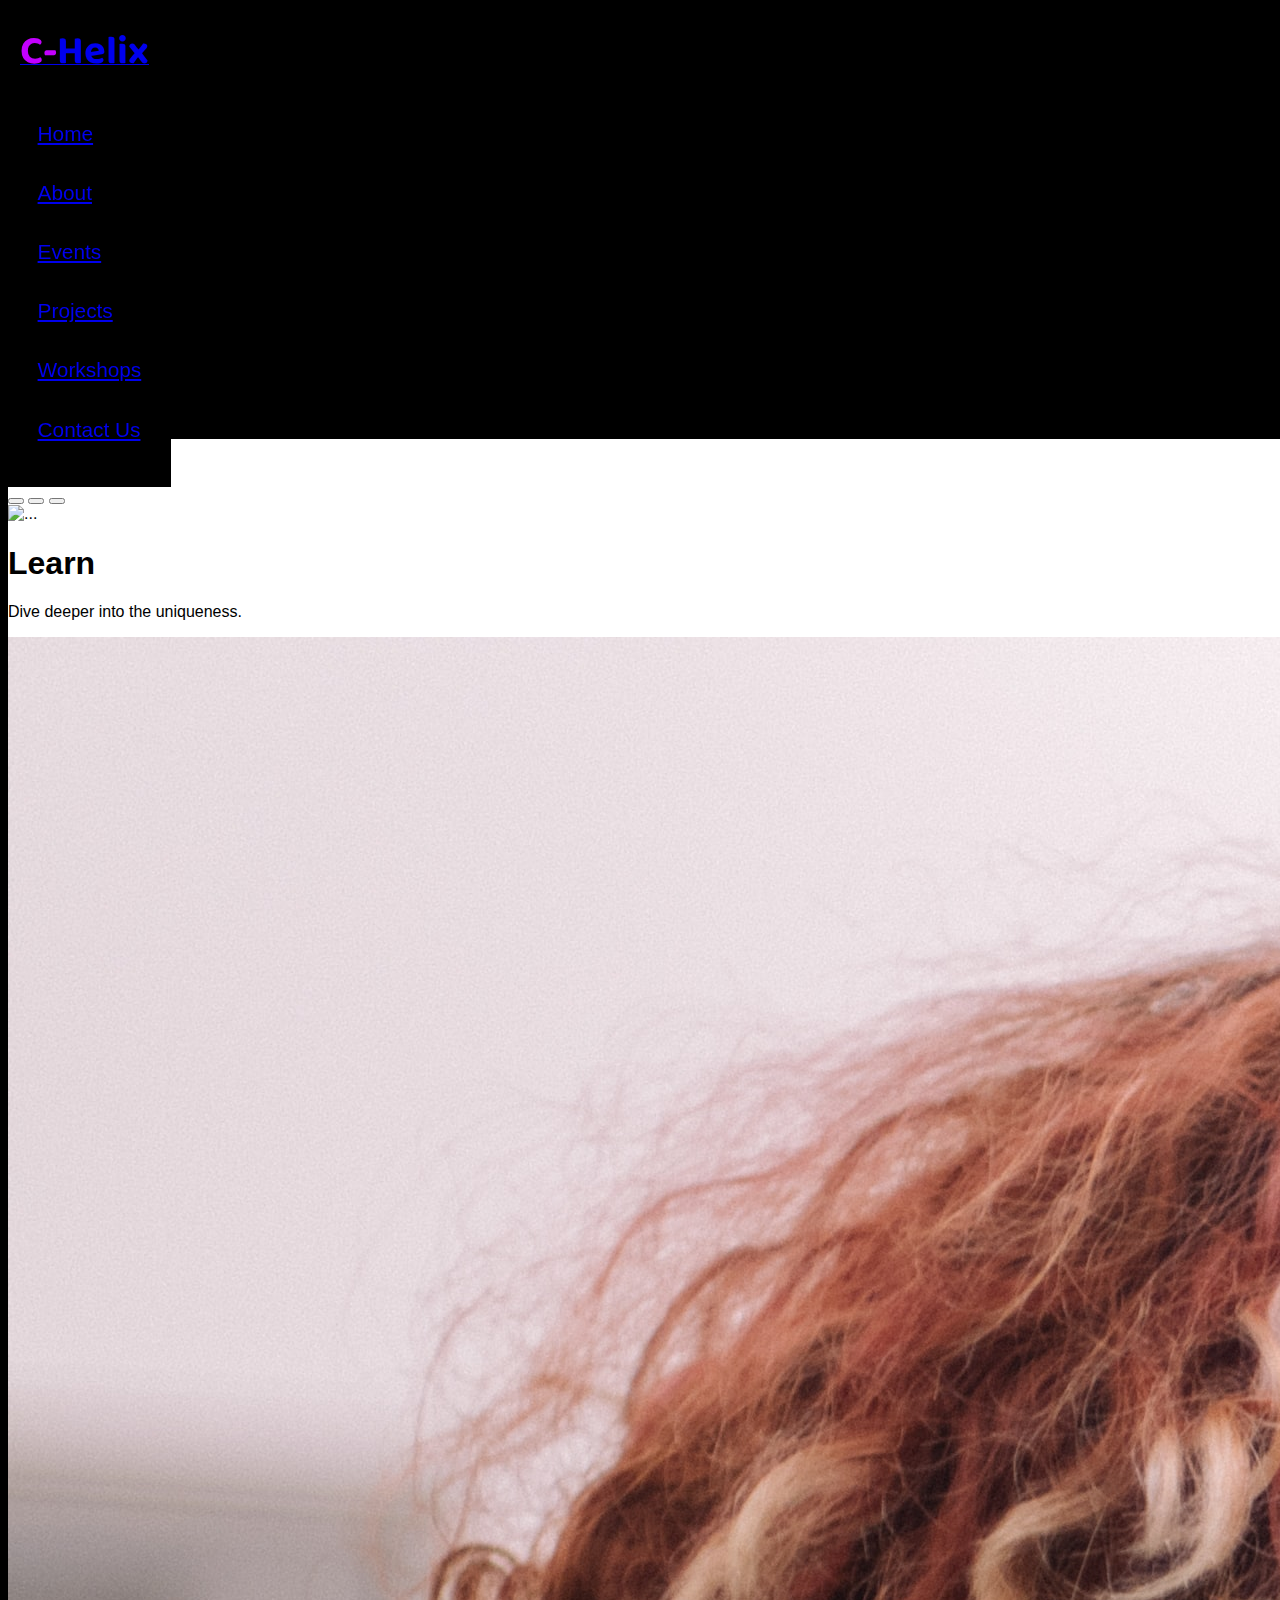
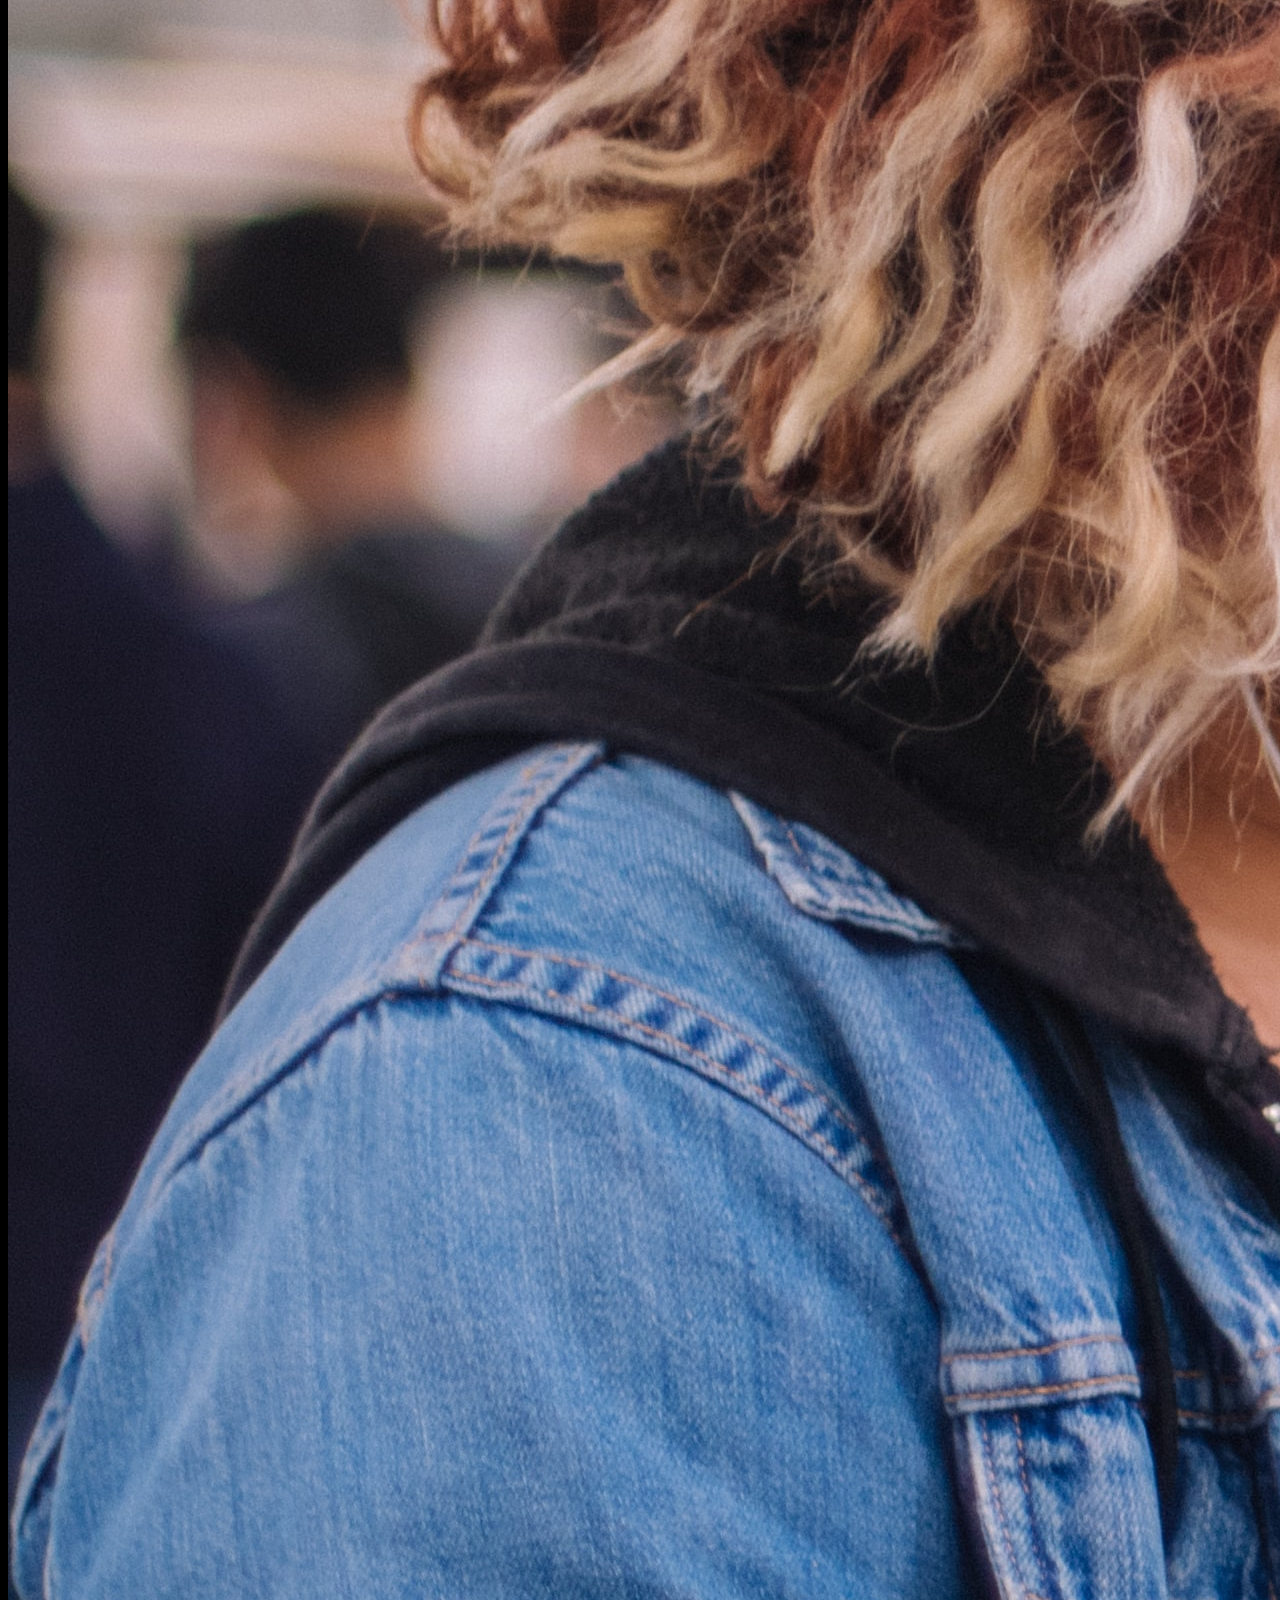
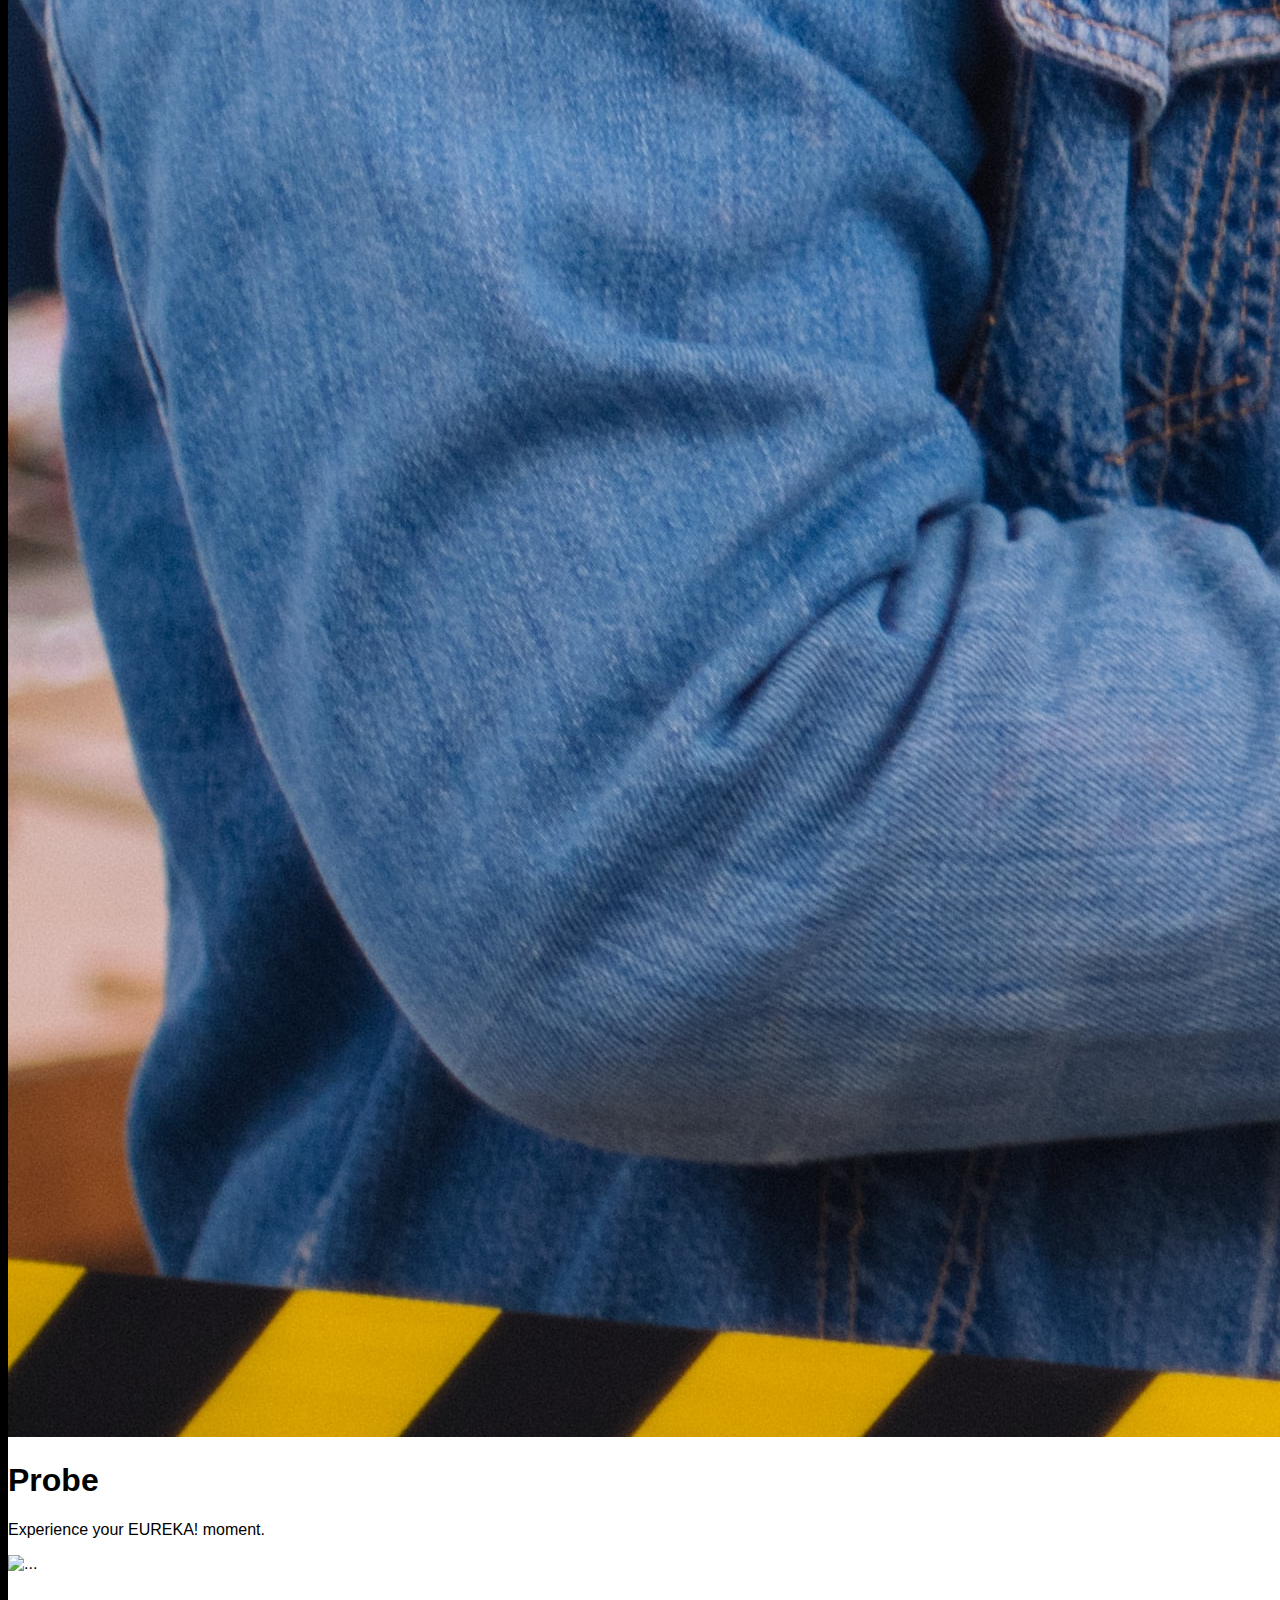
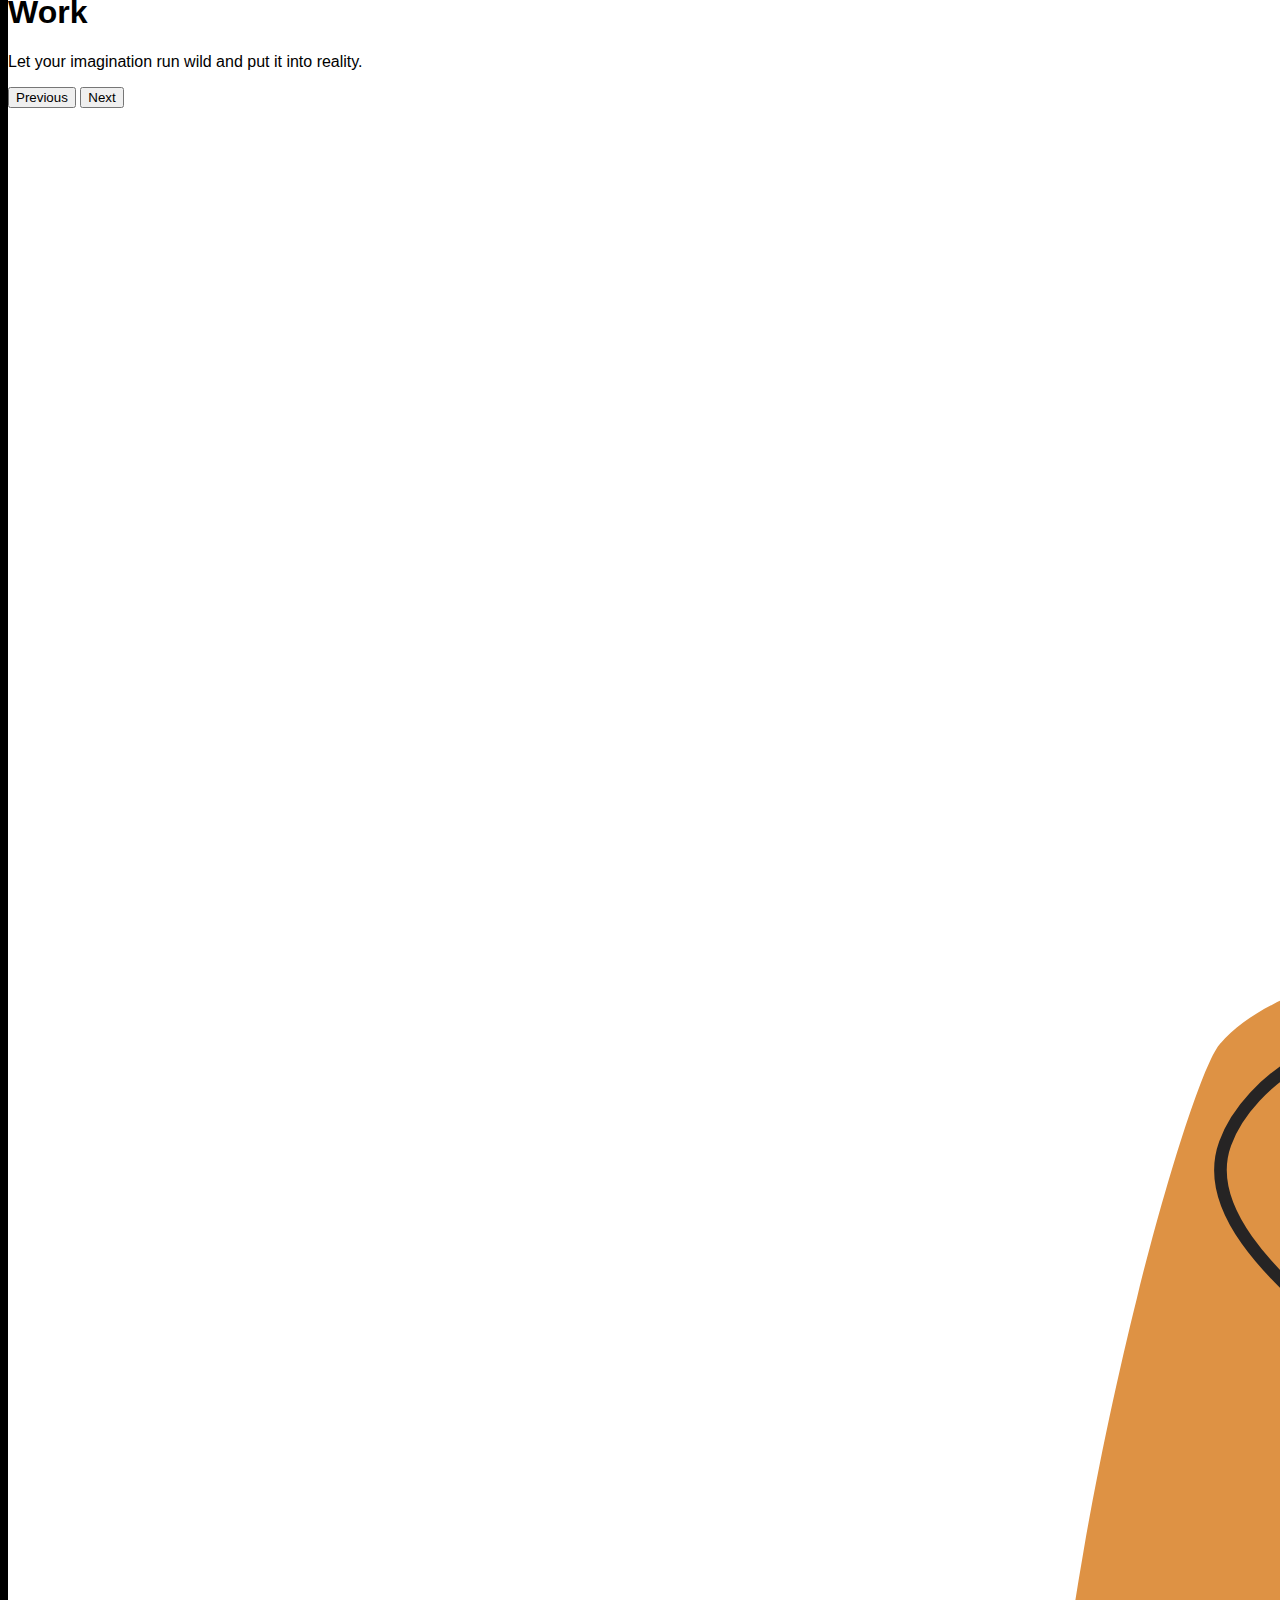
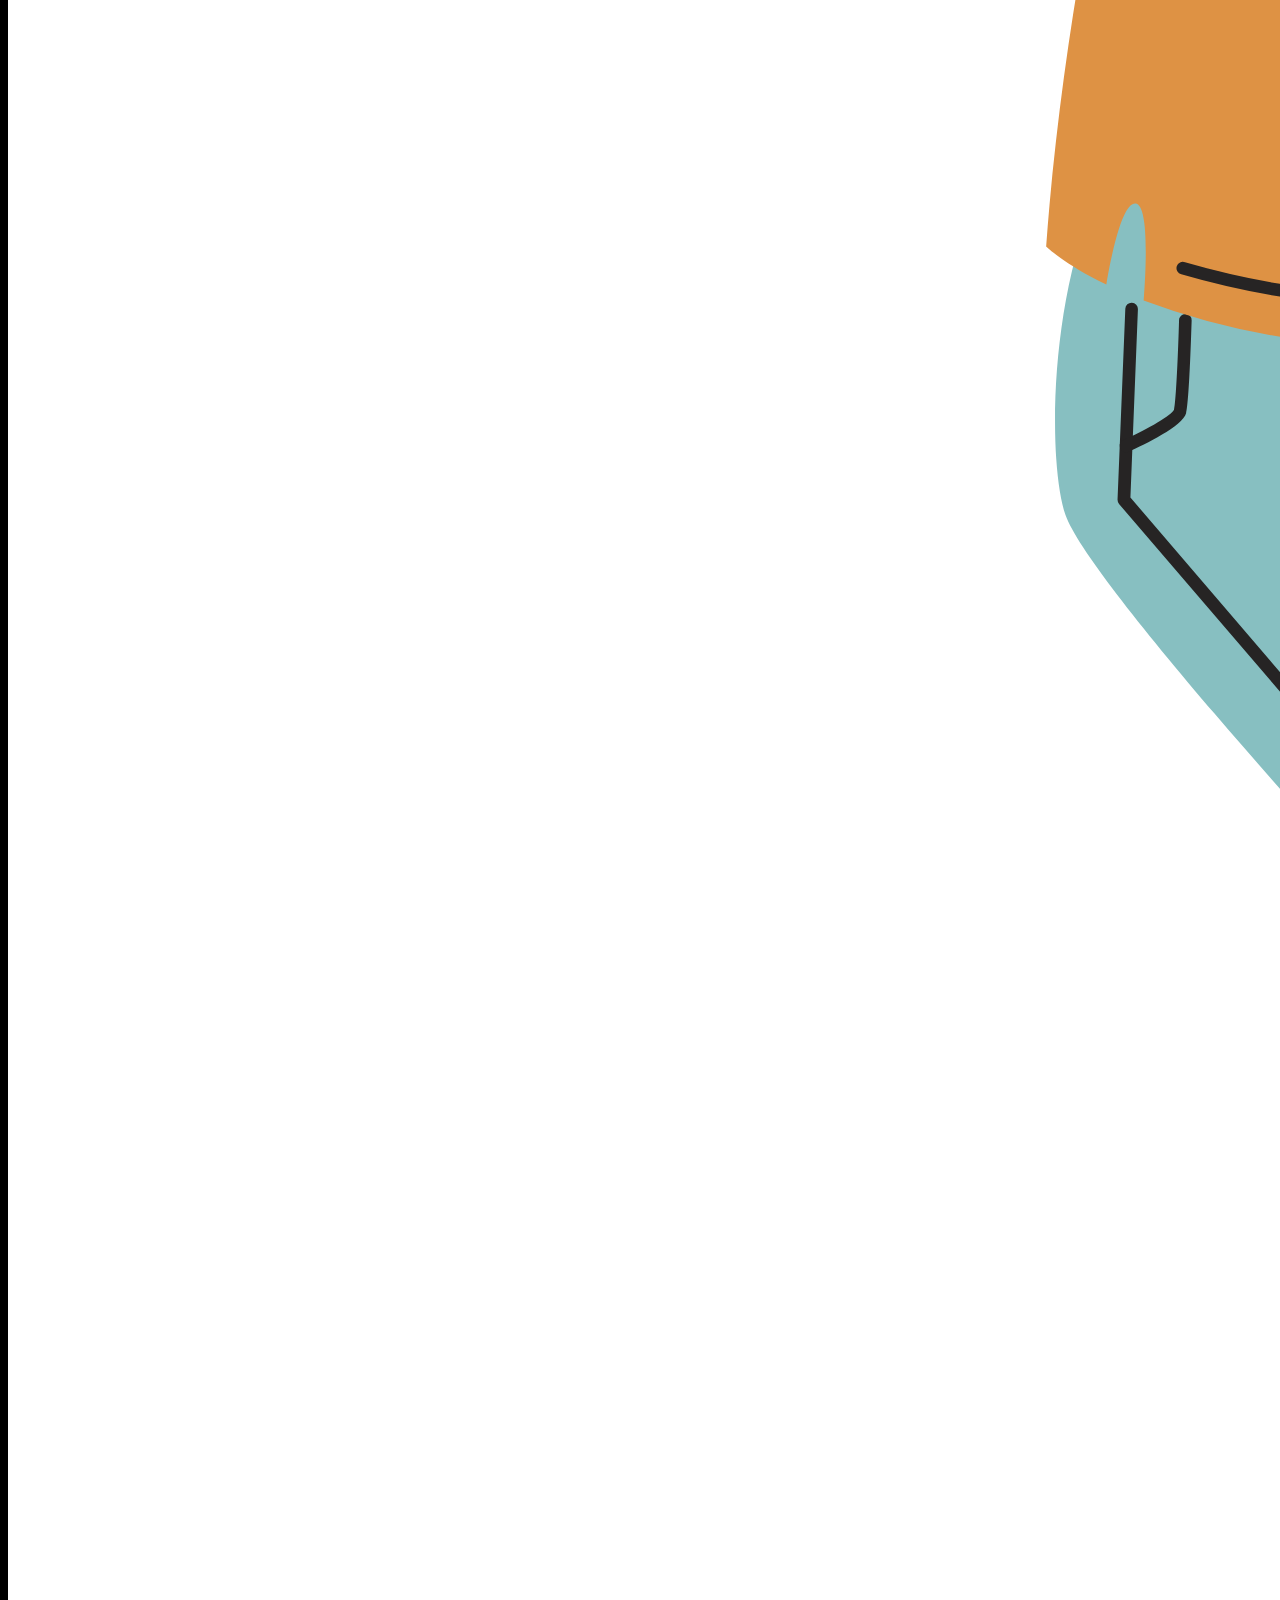
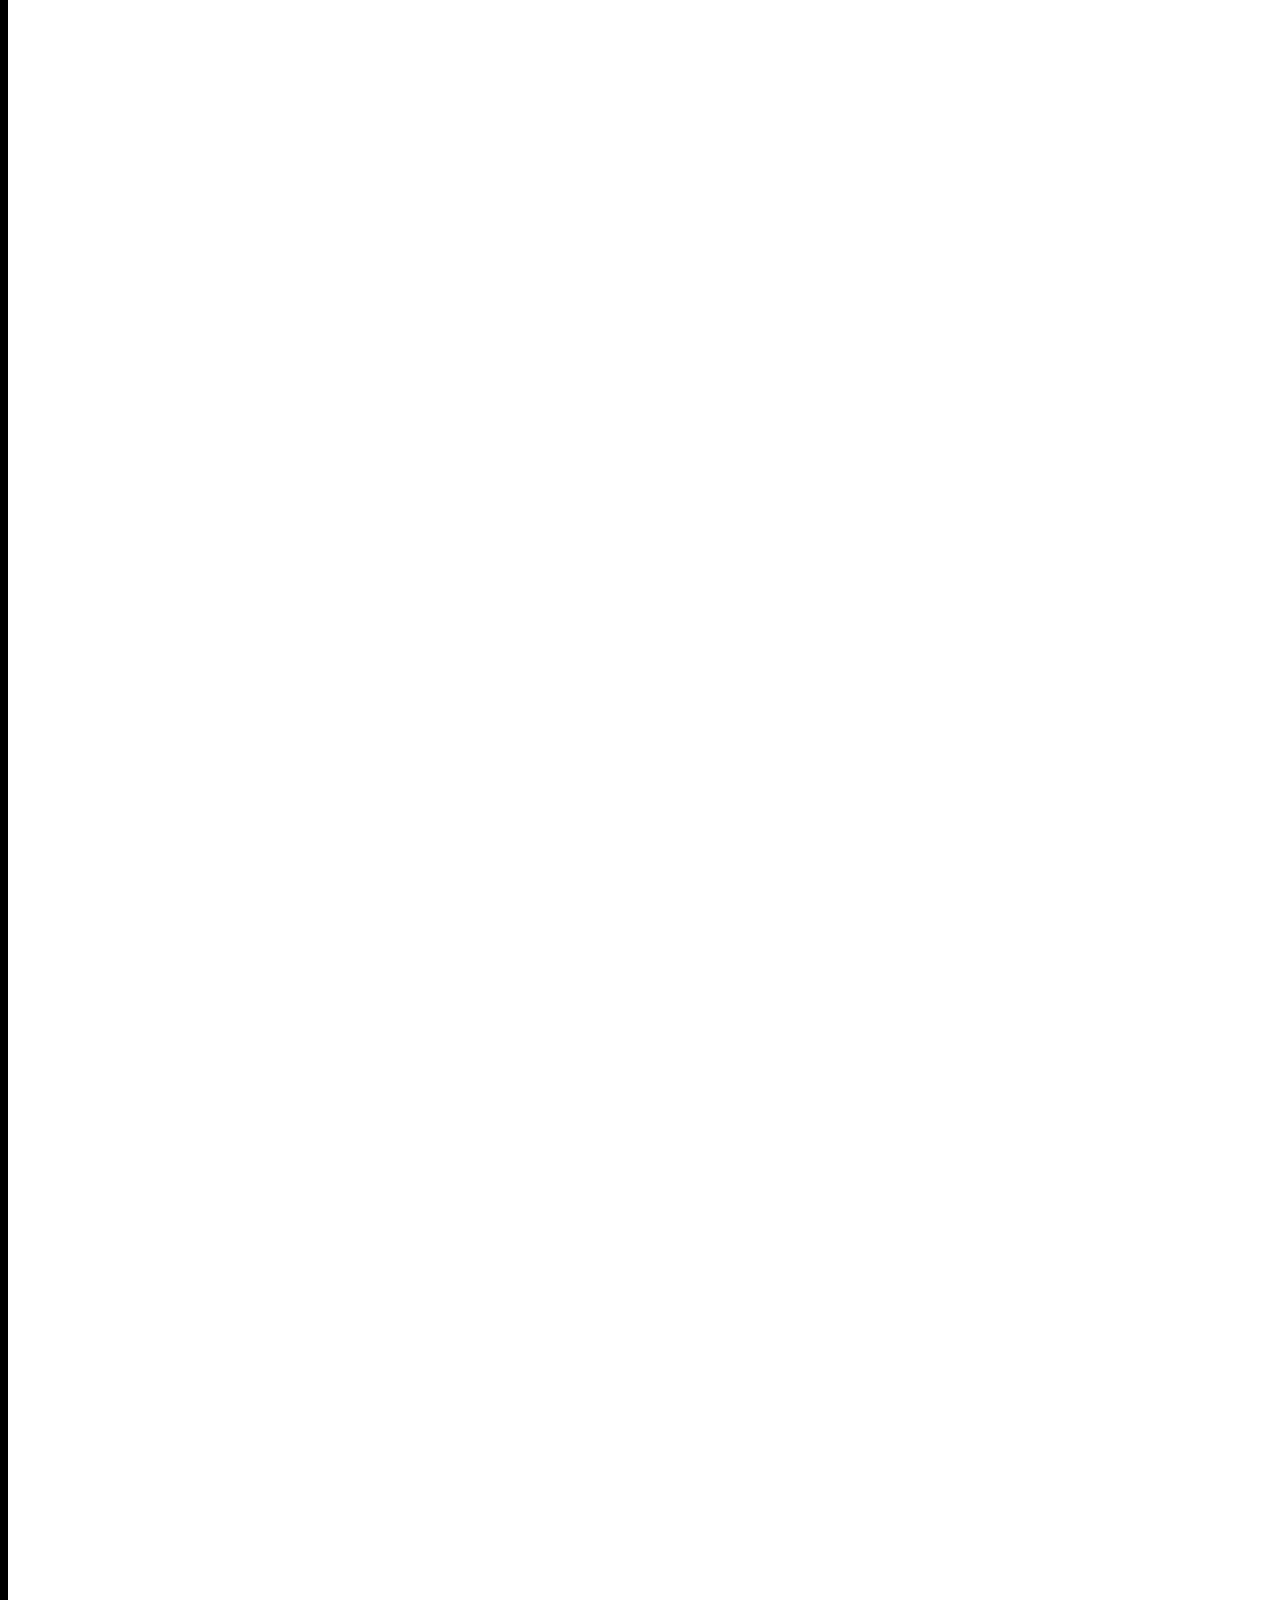
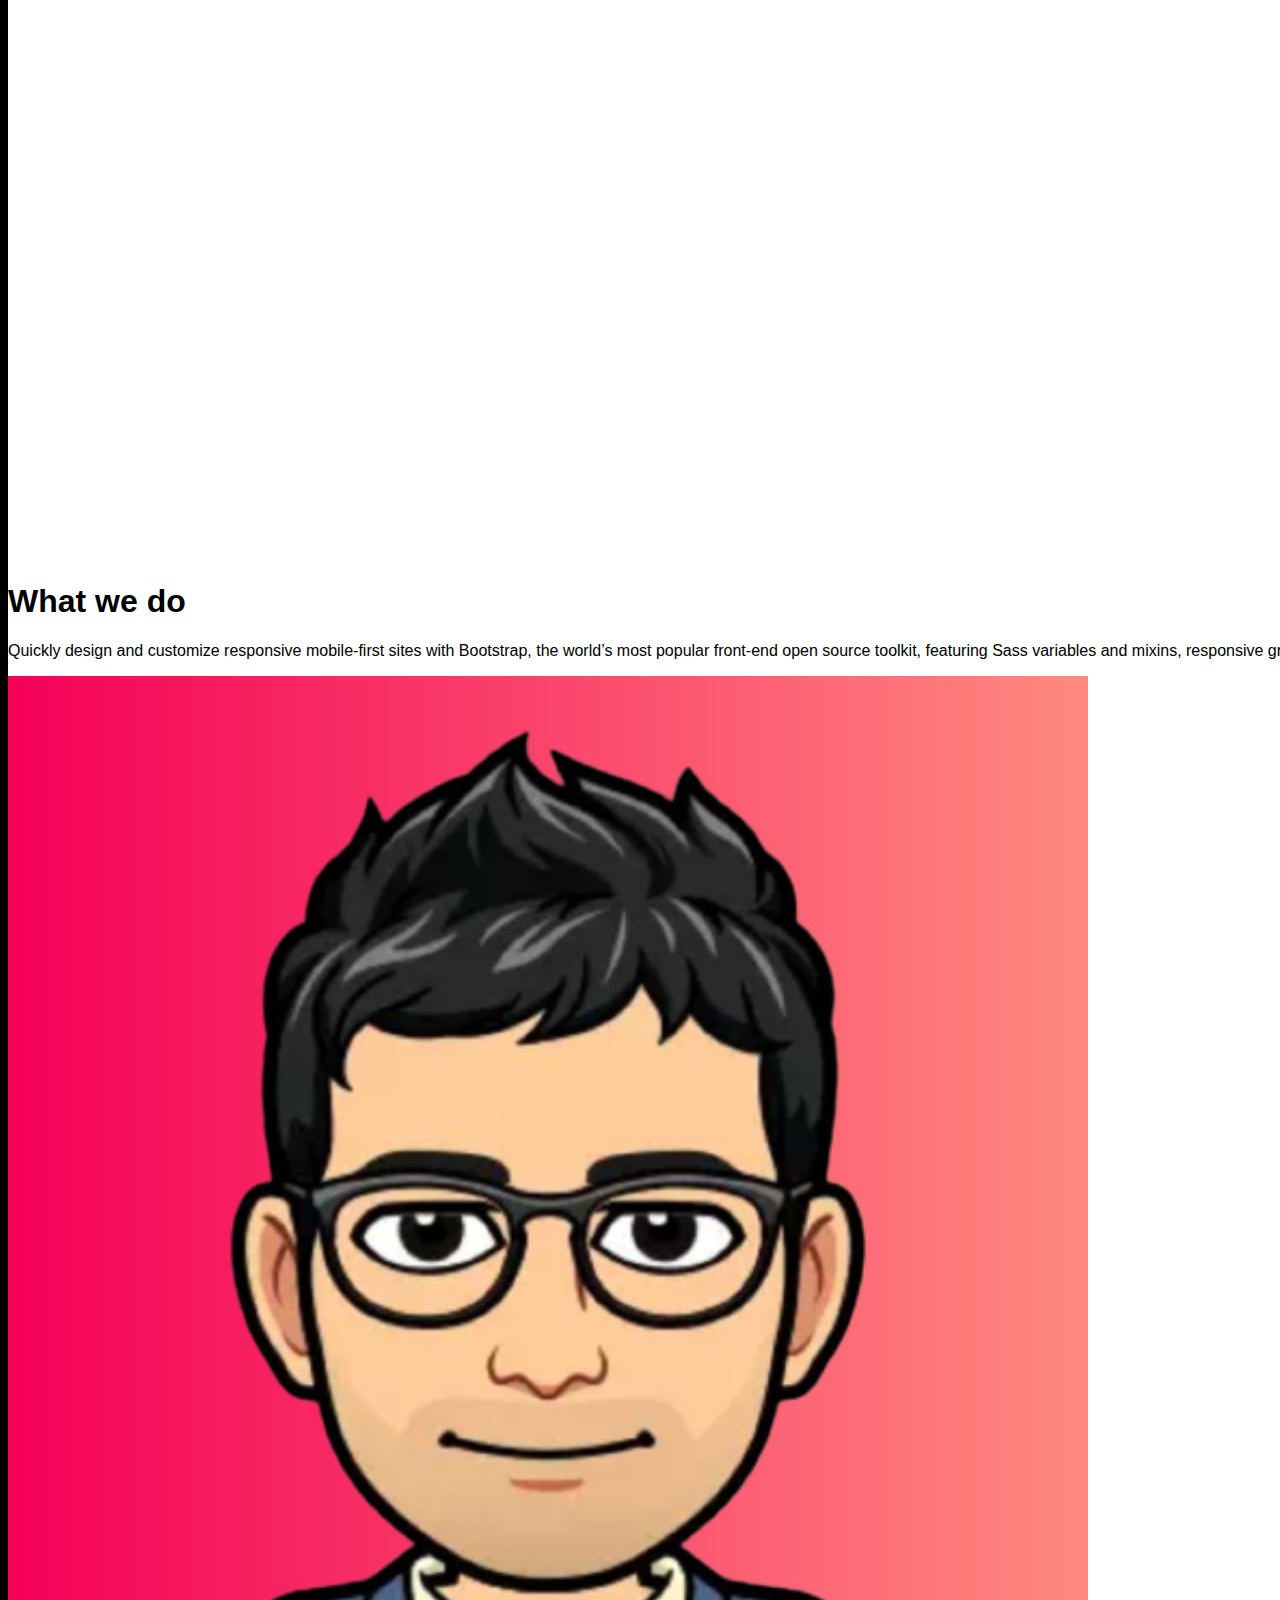
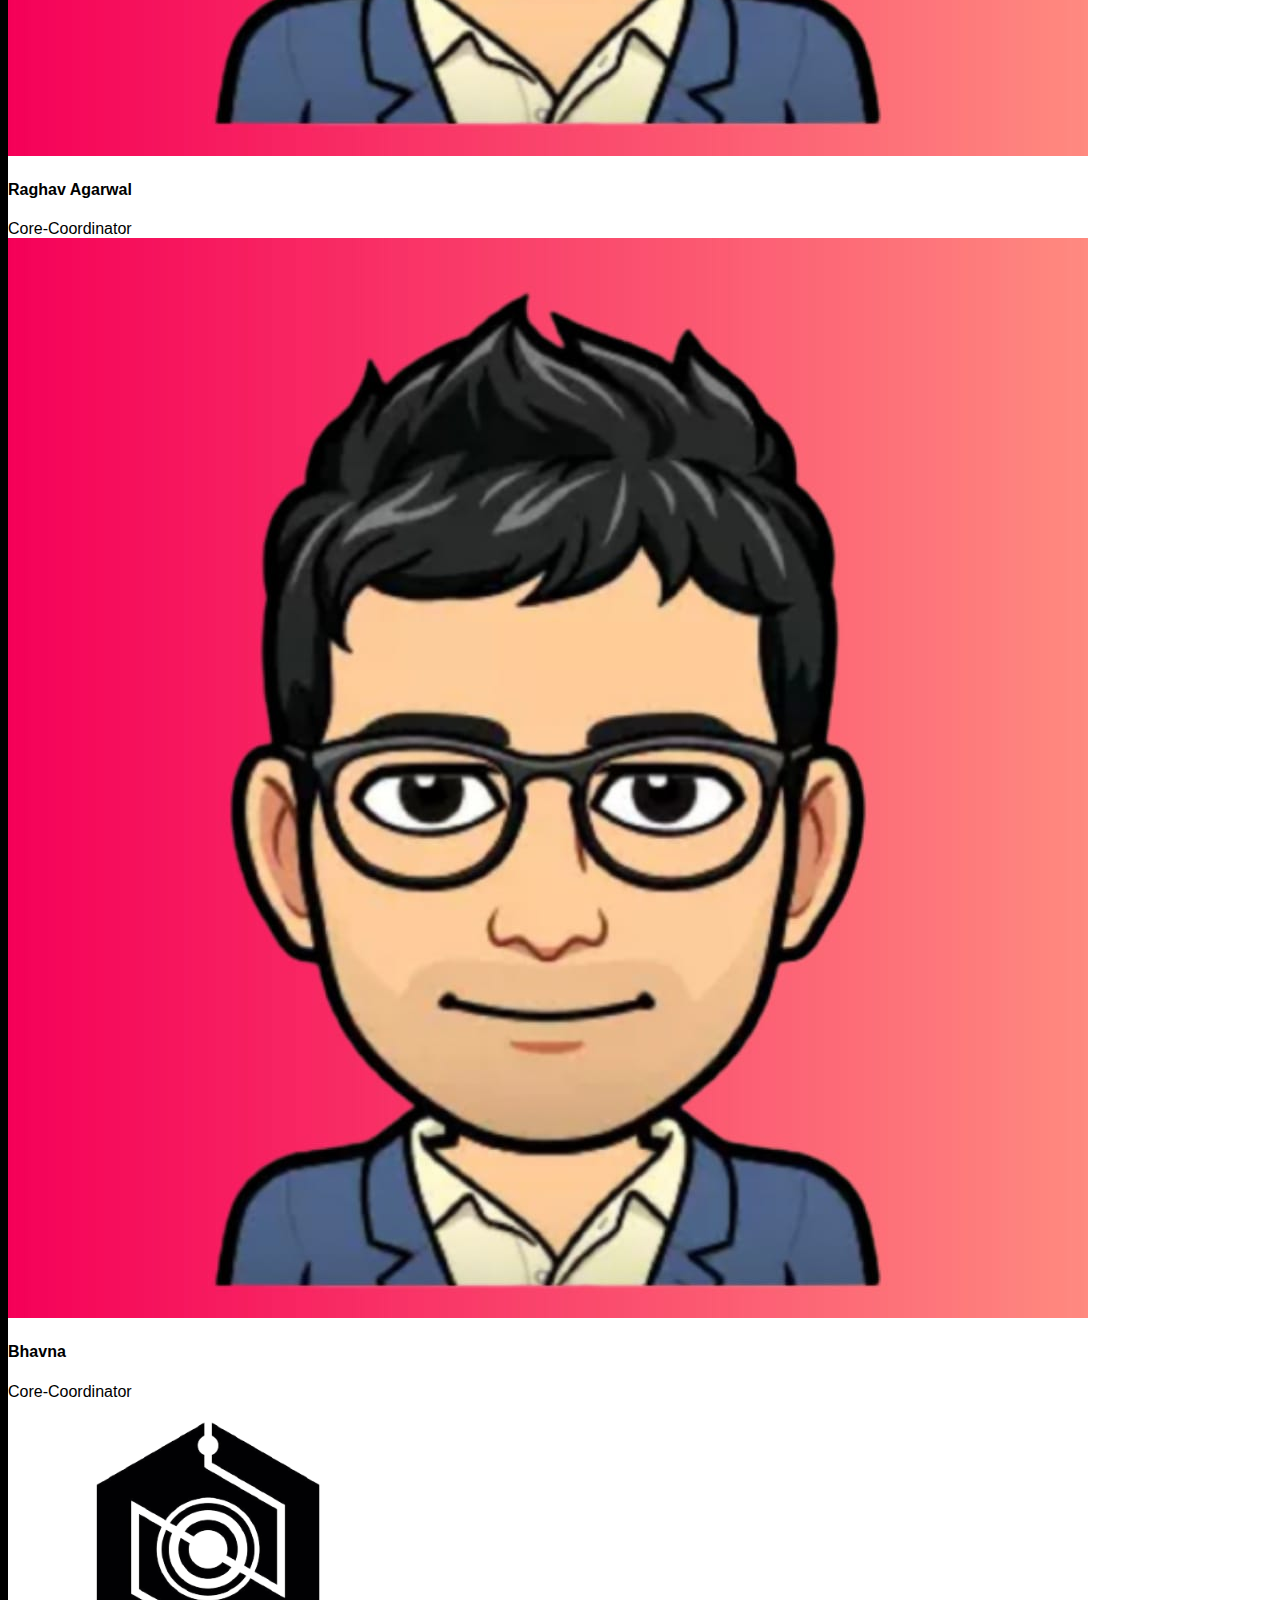
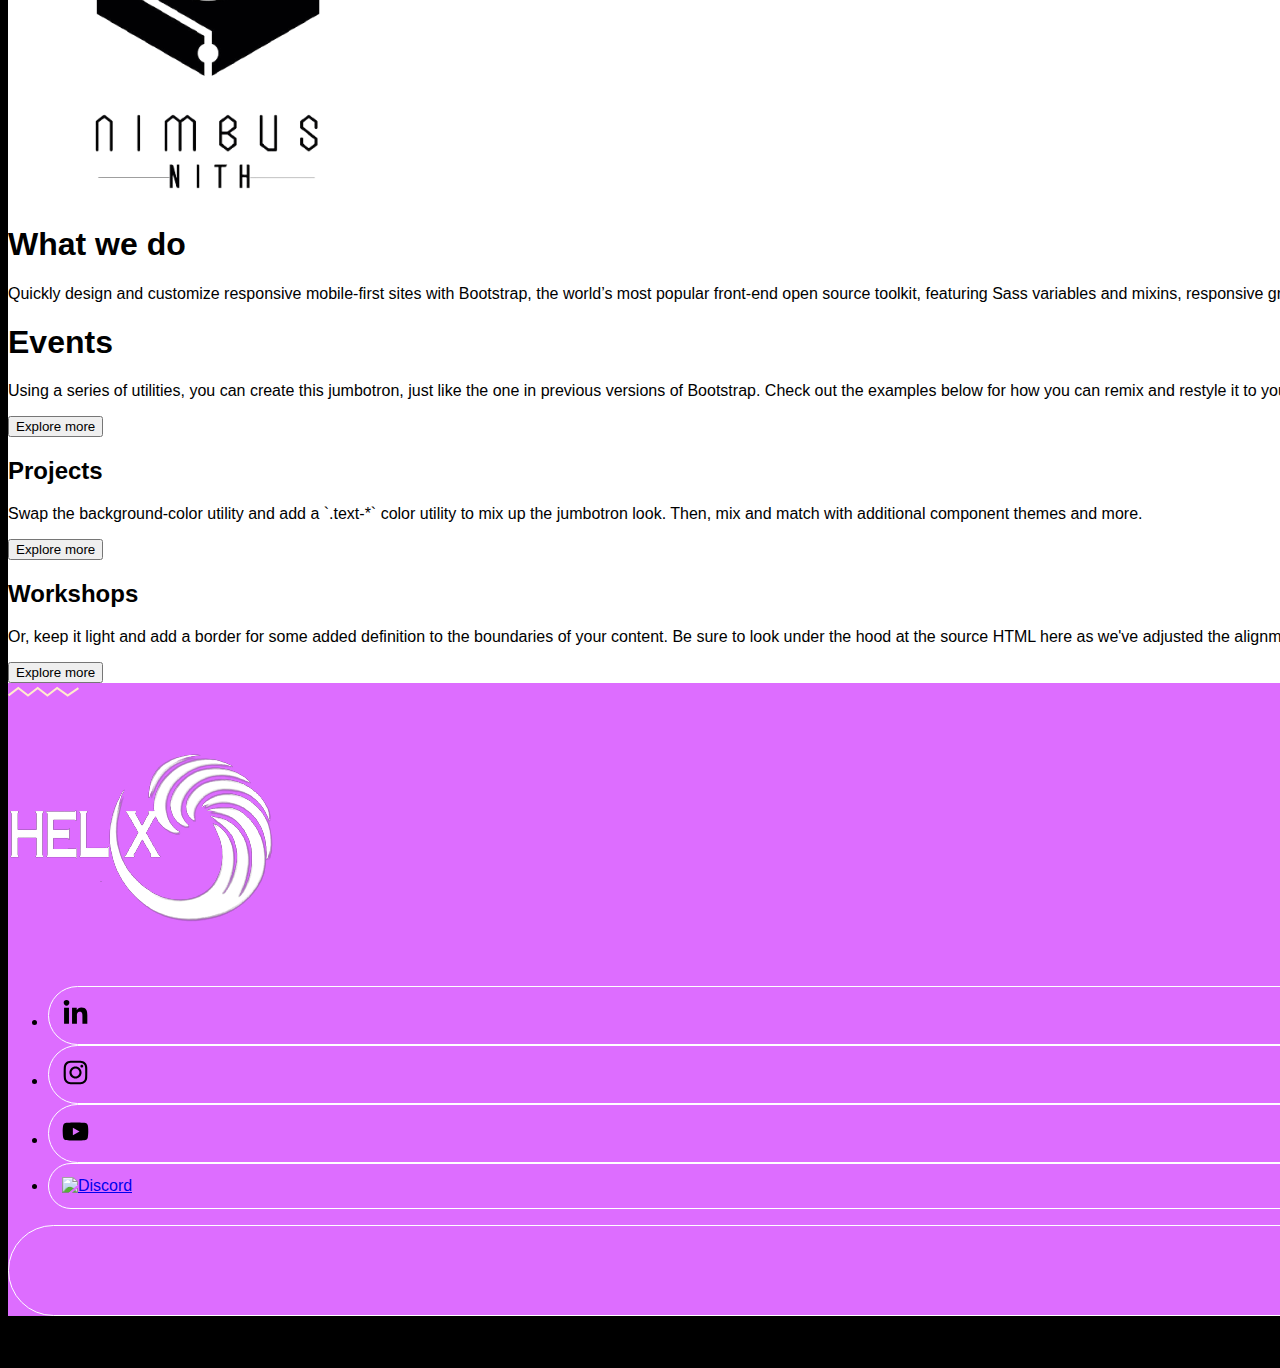
==== index.html @ 111b0b71 "Update index.html" ====
<!doctype html>
<html lang="en">
  <head>
     <link rel="icon" href="/fevicon.png">
    <!-- Required meta tags -->
    <meta charset="utf-8">
    <meta name="viewport" content="width=device-width, initial-scale=1">

    <!-- Bootstrap CSS -->
    <link href="https://cdn.jsdelivr.net/npm/bootstrap@5.1.3/dist/css/bootstrap.min.css" rel="stylesheet" integrity="sha384-1BmE4kWBq78iYhFldvKuhfTAU6auU8tT94WrHftjDbrCEXSU1oBoqyl2QvZ6jIW3" crossorigin="anonymous"><link rel="preconnect" href="https://fonts.googleapis.com">
    <link rel="preconnect" href="https://fonts.googleapis.com">
    <link rel="preconnect" href="https://fonts.gstatic.com" crossorigin>
    <link href="https://fonts.googleapis.com/css2?family=Baloo+Bhaijaan+2:wght@500&display=swap" rel="stylesheet">
    <link rel="preconnect" href="https://fonts.googleapis.com">
<link rel="preconnect" href="https://fonts.googleapis.com">
<link rel="preconnect" href="https://fonts.googleapis.com">
<link rel="preconnect" href="https://fonts.gstatic.com" crossorigin>
<link href="https://fonts.googleapis.com/css2?family=Courgette&display=swap" rel="stylesheet">
    <title>C-Helix</title>
    <style>
        .bg1{
            background: rgb(221, 109, 255);
        }
        #cw {
  position: fixed;
  z-index: -1;
  margin: 0;
  padding: 0;
  background-color: rgb(0, 0, 0);
}
.opacity{
    opacity: 0;
}

.add{
    /* z-index: -1; */
    /* background-color: rgba(0, 0, 0, 0.363); */
    padding: 13px;
    border-radius: 100px;
    border: 1px solid white;
}
.add:hover{
    /* z-index: -1; */
    /* background-color: rgba(0, 0, 0, 0.363); */
    padding: 13px;
    background-color: #ffffff;
    border-radius: 100px;
    border: 1px solid white;
}
.addup{
    padding: 13px;
    border-radius: 550px;
    border: 1px solid white;
    align-items: center;
    justify-content: center;
    text-align: center;

}
.addup:hover{
    padding: 13px;
    border-radius: 100px;
    border: 1px solid white;
    cursor: pointer;
    background-color: #ffffff;

}
      .addup1:hover{
    padding: 13px;
    border-radius: 100px;
    border: 2px solid white;
    cursor: pointer;
    background-color: #ffffff;

}
.add2{
    align-items: center;
    justify-content: center;

}
.add3{
    align-items: center;
    justify-content: center;
    width: 100%;

}
svg{
    fill: blanchedalmond;
    align-items: center;
}

        .my4{
            padding: 0px;
            top: 0;
            right: 0;
            left: 0;
        }
        .my44{
            padding: 0px;
            top: 0;
            right: 0;
            left: 0;
        }
        #home{
            display: flex;
    align-items: center;
    position: sticky;
    top: 0px;
            

        }
        #home::before{
    content: "";
    background-color: black;
    position: absolute;
    height: 90%;
    top: 0px;
    width: 100%;
    z-index: -1;
    opacity: 1;
}
        .logo{
            background-image: url('logo.svg');
            background-position: 50%;
            background-size: contain;
            width: 30%;
            background-repeat: no-repeat;
            margin-top: -5em;
            z-index: -1;
        }
        
        .center{
    text-align: center;
    font-family: 'Sans', cursive;
    color: white;
    font-size: 1.2rem;
    /* background-color: black; */
}
        .my6{
            padding: 12px;
                background-color: rgb(0 0 0);
        }
        .my{
            color: rgb(195, 0, 255);
            font-weight: bolder;
            font-family: 'Baloo Bhaijaan 2', cursive;
            font-size: 2.5rem;
        }
        .my1{
            /* color: rgb(140, 26, 247); */
            font-size: 2.5rem;
            font-weight: bolder;
            font-family: 'Baloo Bhaijaan 2', cursive;
        }
        .my2{
            font-size: 1.3rem;
            padding: 1.1rem;
        }
        .my3{
            padding: 22px;
        }
        .my5{
           
  position: relative;
  left: 0;
  bottom: 0;
  width: 100%;
  /* background-color: red;
  color: white;
  text-align: center; */
}
      .backlink{
          cursor: pointer;
        }
      .myfooter{
            color: rgb(227, 137, 255);
            font-weight: bolder;
            font-family: 'Baloo Bhaijaan 2', cursive;
            font-size: 1.6rem;
        }
        .my1footer{
            /* color: rgb(140, 26, 247); */
            font-size: 1.6rem;
            font-weight: bolder;
            font-family: 'Baloo Bhaijaan 2', cursive;
            color: white;
            
        }
#bg{
    background: rgb(255 255 255);
}
.my7{
    /* background-color: rgba(255, 0, 212, 0.178); */
    color: white;
    border: none;
    padding: 0px;
    margin: 0px;
}
.my7 :hover{
    background-color: rgb(0, 0, 0);
    color: white;
    border: none;
    padding: 0px;
    margin: 0px;
    border-radius: 7px;
}
/* .loading {
    position: fixed;
    top: 0;
    left: 0;
    width: 100%;
    height: 100%;
    background: #000;
    z-index: 9999;
    animation: 1.5s 0s linear alternate;
} */
     
        body {
  display: grid;
  grid-template-rows: 1fr auto;
  grid-template-areas: "main" "footer";
  overflow-x: hidden;
  background: rgb(0, 0, 0);
  min-height: 100vh;
  font-family: "Open Sans", sans-serif;
}
body .footer {
  z-index: 1;
  --footer-background:#de37ff;
  display: grid;
  position: relative;
  grid-area: footer;
  min-height: 12rem;
}

    </style>
  </head>
  <body>
    <div id="bg">
        <!-- <div class="loading">
            
        </div> -->
        
        <nav id="home" class="navbar navbar-expand-lg navbar-dark fixed-top bg-dark">
        <div class="container-fluid my6">
          <a class="navbar-brand" href="#"><span class="my">C-</span><span class="my1">Helix</span></a>
          <button class="navbar-toggler my7" type="button" data-bs-toggle="collapse" data-bs-target="#navbarSupportedContent" aria-controls="navbarSupportedContent" aria-expanded="false" aria-label="Toggle navigation"><i class="fas fa-align-left"></i>
            <span class="navbar-toggler-icon"></span>
          </button>
          <div class="collapse navbar-collapse" id="navbarSupportedContent">
            <ul class="navbar-nav me-auto mb-2 mb-lg-0 my4">
              <li class="nav-item my2">
                  <a class="nav-link active" aria-current="page" href="#">Home</a>
                </li>
              <li class="nav-item my2">
                <a class="nav-link" href="#about">About</a>
              </li>
              <li class="nav-item my2">
                <a class="nav-link" href="#events">Events</a>
              </li>
              <li class="nav-item my2">
                  <a class="nav-link" href="#projects">Projects</a>
              </li>
              <li class="nav-item my2">
                  <a class="nav-link" href="#workshops">Workshops</a>
              </li>
              <li class="nav-item my2">
                <a class="nav-link" href="#contact">Contact Us</a>
              </li>
             
            </ul>
            
            
          </div>
        </div>
        
    </nav>
    
    
    <div class="container my10">

        <div id="carouselExampleCaptions" class="carousel slide my4 carousel-fade" data-bs-ride="carousel">
            <div class="carousel-indicators">
                <button type="button" data-bs-target="#carouselExampleCaptions" data-bs-slide-to="0" class="active" aria-current="true" aria-label="Slide 1"></button>
                <button type="button" data-bs-target="#carouselExampleCaptions" data-bs-slide-to="1" aria-label="Slide 2"></button>
                <button type="button" data-bs-target="#carouselExampleCaptions" data-bs-slide-to="2" aria-label="Slide 3"></button>
            </div>
            <div class="carousel-inner">
                <div class="carousel-item active">
                    <img src="learn.jpg" class="d-block w-100" alt="...">
                    <div class="carousel-caption text-start">
                        <h1>Learn</h1>
                        <p>Dive deeper into the uniqueness.</p>
                    </div>
                </div>
                <div class="carousel-item">
            <img src="probe.jpg" class="d-block w-100" alt="...">
            <div class="carousel-caption">
                <h1>Probe</h1>
                <p>Experience your EUREKA! moment.</p>
            </div>
        </div>
        <div class="carousel-item">
            <img src="work.jpg" class="d-block w-100" alt="...">
            <div class="carousel-caption text-end">
                <h1>Work</h1>
                <p>Let your imagination run wild and put it into reality.</p>
            </div>
        </div>
    </div>
    <button class="carousel-control-prev" type="button" data-bs-target="#carouselExampleCaptions" data-bs-slide="prev">
        <span class="carousel-control-prev-icon" aria-hidden="true"></span>
        <span class="visually-hidden">Previous</span>
    </button>
    <button class="carousel-control-next" type="button" data-bs-target="#carouselExampleCaptions" data-bs-slide="next">
        <span class="carousel-control-next-icon" aria-hidden="true"></span>
          <span class="visually-hidden">Next</span>
        </button>
    </div>
</div>

<div class="container col-xxl-8 px-4 py-5">
    <div class="row flex-lg-row-reverse align-items-center g-5 py-5">
      <div class="col-10 col-sm-8 col-lg-6">
        <!-- <img src="bootstrap-themes.png" class="d-block mx-lg-auto img-fluid" alt="Bootstrap Themes" width="700" height="500" loading="lazy"> -->
        <img src="Brainstorming.svg" />
        <script src="Brainstorming.js"></script>
      </div>
      <div class="col-lg-6">
        <h1 class="display-5 fw-bold lh-1 mb-3">What we do</h1>
        <p class="lead">Quickly design and customize responsive mobile-first sites with Bootstrap, the world’s most popular front-end open source toolkit, featuring Sass variables and mixins, responsive grid system, extensive prebuilt components, and powerful JavaScript plugins.</p>
        
      </div>
    </div>
  </div>
      <div class="row justify-content-center ">

    <div class="col-lg-3 col-md-6 mx-400 wow fadeInUp">
        <div class="member  shadow-lg">
            <img src="cc.jpeg" class="img-fluid" alt="Raghav Agarwal">

            <div class="member-info">
                <div class="member-info-content">
                    <h4>Raghav Agarwal</h4>
                    <span>Core-Coordinator</span>
                    <div class="social">


            

                    </div>
                </div>
            </div>
        </div>
    </div>

    <div class="col-lg-3 col-md-6 wow fadeInUp" >
        <div class="member shadow-lg">
            <img src="cc.jpeg" class="img-fluid" alt="Bhavna">

            <div class="member-info">
                <div class="member-info-content">
                    <h4>Bhavna</h4>
                    <span>Core-Coordinator</span>
                    <div class="social">

                    </div>
                </div>
            </div>
        </div>
    </div>

</div>

 
<div class="container col-xxl-8 px-4 py-5">
    <div class="row flex-lg-row-reverse align-items-center g-5 py-5">
      <div class="col-10 col-sm-8 col-lg-6">
        <!-- <img src="bootstrap-themes.png" class="d-block mx-lg-auto img-fluid" alt="Bootstrap Themes" width="700" height="500" loading="lazy"> -->
        <img width="400" height="400" src="nimbus1.png" />
        <script src="Brainstorming.js"></script>
      </div>
      <div class="col-lg-6">
        <h1 class="display-5 fw-bold lh-1 mb-3">What we do</h1>
        <p class="lead">Quickly design and customize responsive mobile-first sites with Bootstrap, the world’s most popular front-end open source toolkit, featuring Sass variables and mixins, responsive grid system, extensive prebuilt components, and powerful JavaScript plugins.</p>
        <!-- <div class="d-grid gap-2 d-md-flex justify-content-md-start">
          <button type="button" class="btn btn-primary btn-lg px-4 me-md-2">Primary</button>
          <button type="button" class="btn btn-outline-secondary btn-lg px-4">Default</button>
        </div> -->
      </div>
    </div>
  </div>
  


  <div class="b-example-divider"></div>
    
    
    
    <div class="container py-4">
  <header class="pb-3 mb-4 border-bottom">
   
  </header>

  <div id="events" class="p-5 mb-4 bg-light rounded-3">
    <div class="container-fluid py-5">
      <h1 class="display-5 fw-bold">Events</h1>
      <p class="col-md-8 fs-4">Using a series of utilities, you can create this jumbotron, just like the one in previous versions of Bootstrap. Check out the examples below for how you can remix and restyle it to your liking.</p>
      <a href="try6.htm"><button class="btn btn-outline-dark btn-lg" type="button">Explore more</button></a>
    </div>
  </div>
  
  <div class="row align-items-md-stretch">
    <div id="projects" class="col-md-6">
      <div class="h-100 p-5 text-white bg-dark rounded-3">
        <h2>Projects</h2>
        <p>Swap the background-color utility and add a `.text-*` color utility to mix up the jumbotron look. Then, mix and match with additional component themes and more.</p>
        <!-- <button class="btn btn-outline-light" type="button">Example button</button> -->
        <a href="try6.htm"><button class="btn btn-outline-light btn-lg" type="button">Explore more</button></a>
      </div>
    </div>
    <div id="workshops" class="col-md-6">
      <div class="h-100 p-5 bg-light border rounded-3">
        <h2>Workshops</h2>
        <p>Or, keep it light and add a border for some added definition to the boundaries of your content. Be sure to look under the hood at the source HTML here as we've adjusted the alignment and sizing of both column's content for equal-height.</p>
        <!-- <button class="btn btn-outline-secondary" type="button">Example button</button> -->
        <!-- <a href="try6.htm"><button class="btn btn-primary btn-dark" type="button">Explore more</button></a> -->
        <a href="try6.htm"><button class="btn btn-outline-dark btn-lg" type="button">Explore more</button></a>
      </div>
    </div>
  </div>
  
  
</div>


 

    <!-- Optional JavaScript; choose one of the two! -->
    
    <!-- Option 1: Bootstrap Bundle with Popper -->
    <script src="https://cdn.jsdelivr.net/npm/bootstrap@5.1.3/dist/js/bootstrap.bundle.min.js" integrity="sha384-ka7Sk0Gln4gmtz2MlQnikT1wXgYsOg+OMhuP+IlRH9sENBO0LRn5q+8nbTov4+1p" crossorigin="anonymous"></script>

    <!-- Option 2: Separate Popper and Bootstrap JS -->
    <!--
        <script src="https://cdn.jsdelivr.net/npm/@popperjs/core@2.10.2/dist/umd/popper.min.js" integrity="sha384-7+zCNj/IqJ95wo16oMtfsKbZ9ccEh31eOz1HGyDuCQ6wgnyJNSYdrPa03rtR1zdB" crossorigin="anonymous"></script>
        <script src="https://cdn.jsdelivr.net/npm/bootstrap@5.1.3/dist/js/bootstrap.min.js" integrity="sha384-QJHtvGhmr9XOIpI6YVutG+2QOK9T+ZnN4kzFN1RtK3zEFEIsxhlmWl5/YESvpZ13" crossorigin="anonymous"></script>
    -->
    
  <div id="contact" class="content bg1">
    <footer class="d-flex flex-wrap justify-content-between align-items-center py-3 my-4 add2">
        <div class="mx-400 add3"><svg xmlns="http://www.w3.org/2000/svg" xmlns:xlink="http://www.w3.org/1999/xlink" width="101px" height="11px"> <path fill-rule="evenodd" d="M59.669,10.710 L49.164,3.306 L39.428,10.681 L29.714,3.322 L20.006,10.682 L10.295,3.322 L1.185,10.228 L-0.010,8.578 L10.295,0.765 L20.006,8.125 L29.714,0.765 L39.428,8.125 L49.122,0.781 L59.680,8.223 L69.858,1.192 L70.982,2.895 L59.669,10.710 Z"></path></svg></div>
        <div class="col-md-4 d-flex align-items-center container">
        
          <span class="text-muted"><img src="logo_helix.png" alt="C-Helix" width="265rem" height="265rem"></span>
        </div>
    
        <ul class="nav col-md-4 justify-content-end list-unstyled d-flex add1 container">
         
          <li class="ms-3 add addup1"><a class="text-muted" href="https://in.linkedin.com/company/c-helix" target="_blank"><img src="linkedin-in-brands.svg" alt="Linkedin" srcset="" width="27" height="27"></a></li>
          <li class="ms-3 add addup1"><a class="text-muted" href="https://www.instagram.com/c_helix/" target="_blank"><img src="instagram-brands.svg" alt="Instagram" srcset="" width="27" height="27"></a></li>
          <li class="ms-3 add addup1"><a class="text-muted" href="https://www.youtube.com/channel/UCY5ePLaZypiWV1WBZJ-Bfig" target="_blank"><img src="youtube-brands.svg" alt="YouTube" srcset="" width="27" height="27"></li></a>
           <li class="ms-3 add addup1"><a class="text-muted" href="#" target="_blank"><img src="discord-brands.svg" alt="Discord" srcset="" width="27" height="27"></li></a>
      </ul>
        <div class="addup">
            <p class="float-end mb-1 ">
                <a class="text-muted" href="#"><img src="up.svg" alt="up" srcset="" width="27" height="27"></a>
              </p>
        </div>
      </footer>
    
    
  </div>
</div>
<footer>
        <div class="center">
           Made with ❤ by <a style="text-decoration: none" class="backlink" href="#"><span class="myfooter">C-</span><span class="my1footer">Helix.</span></a>
        </div>
    </footer>
  </body>
  </html>
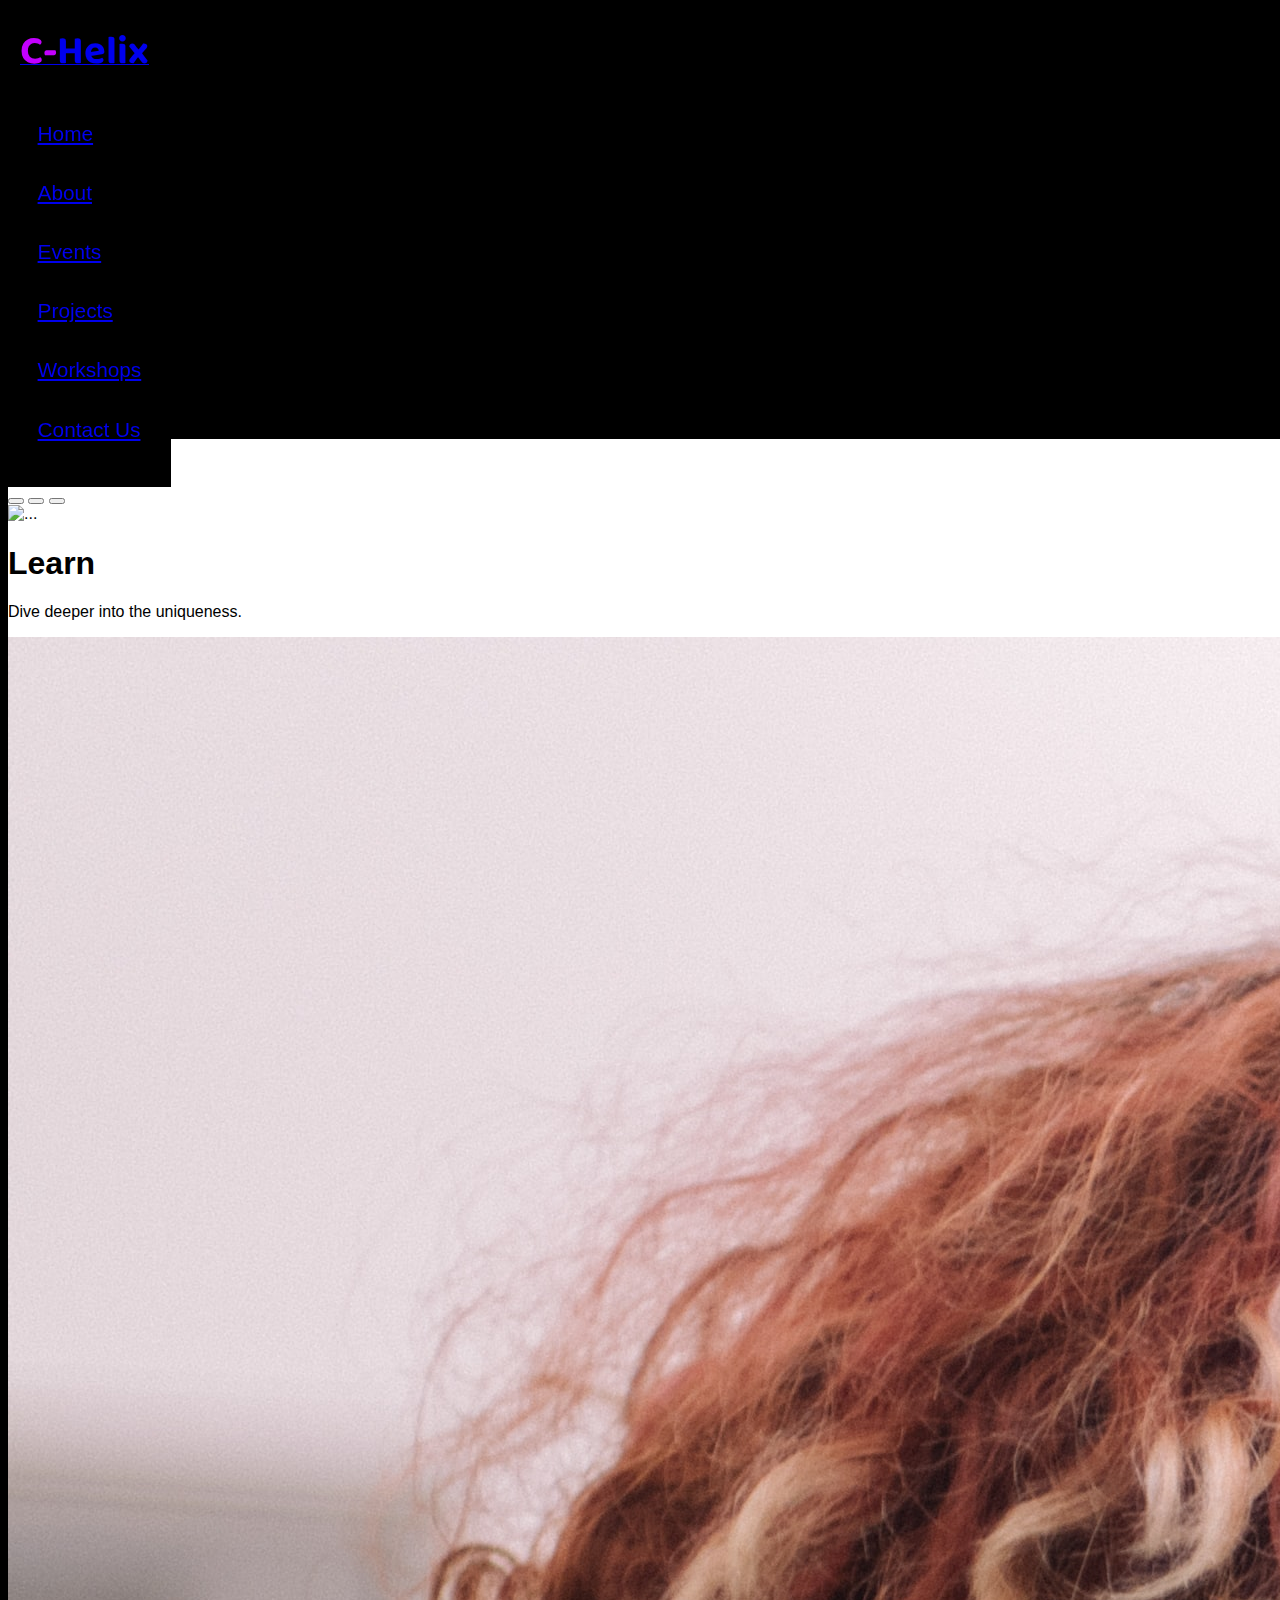
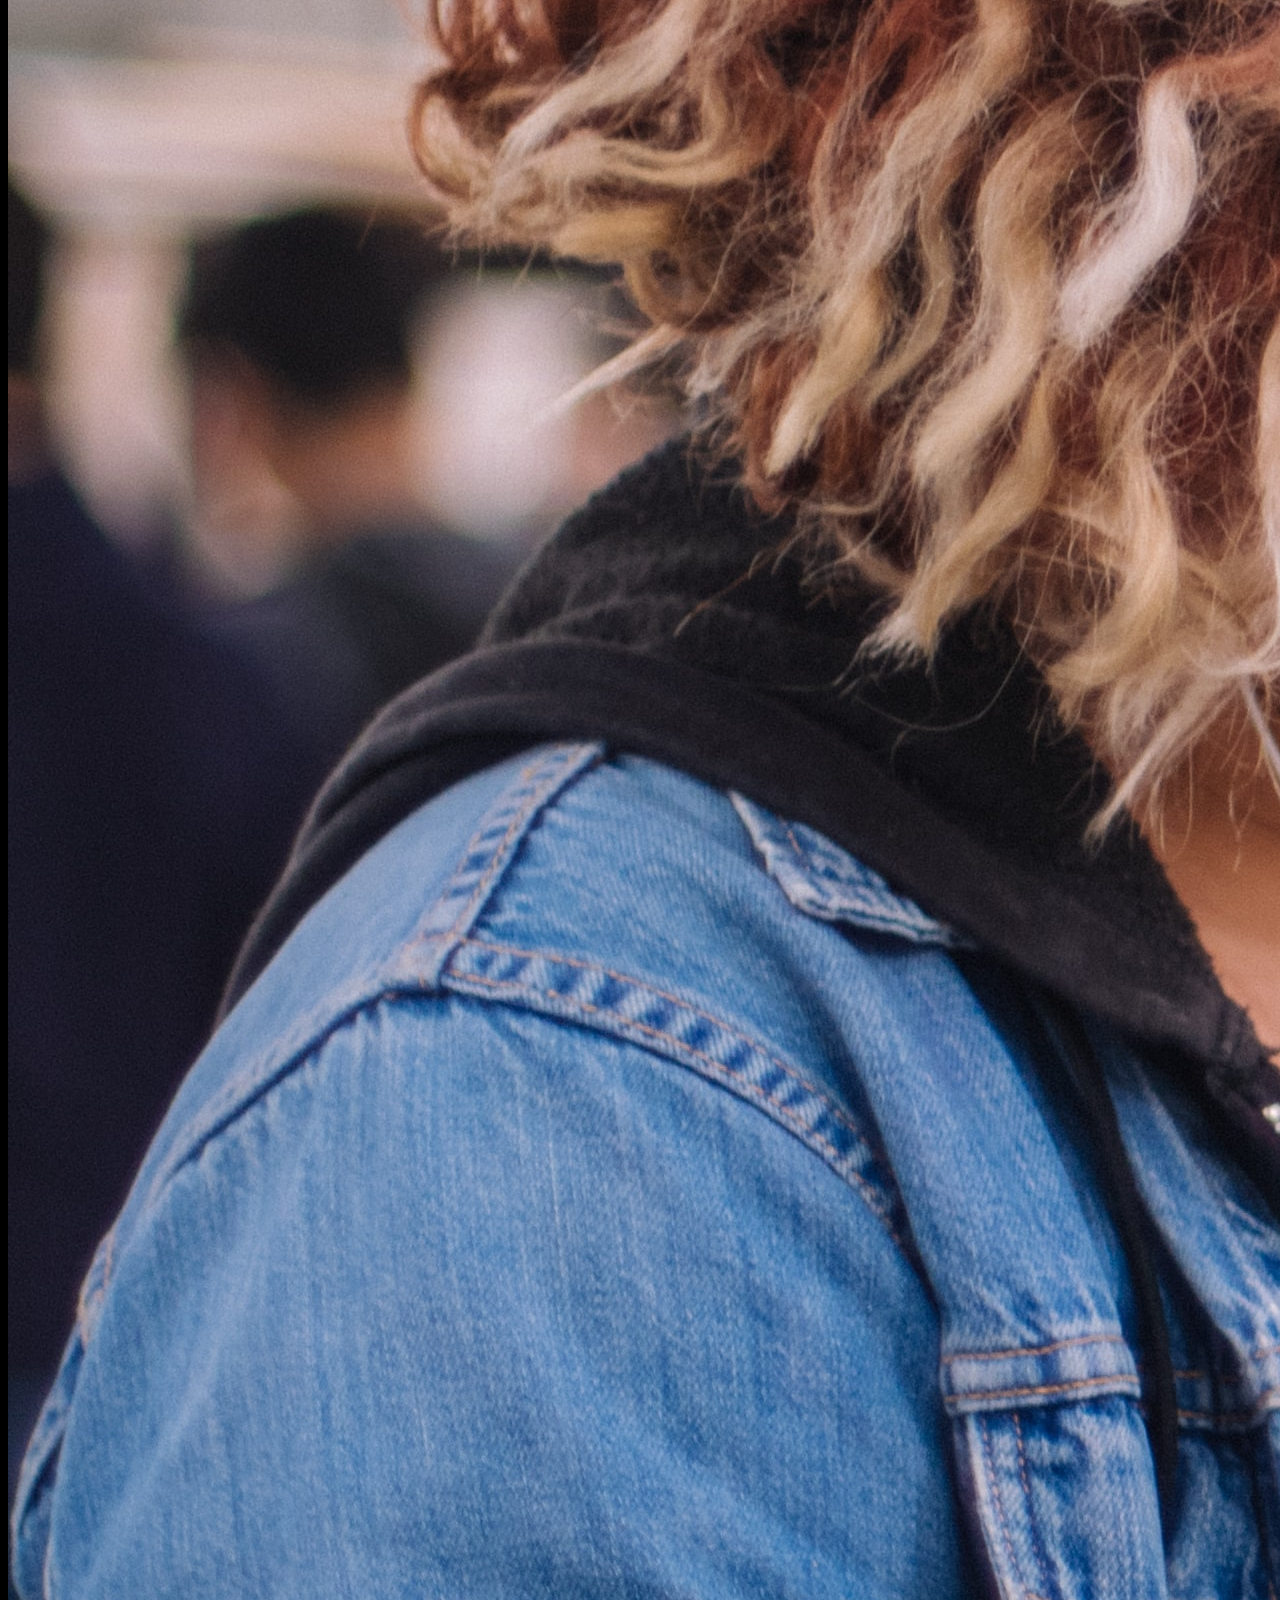
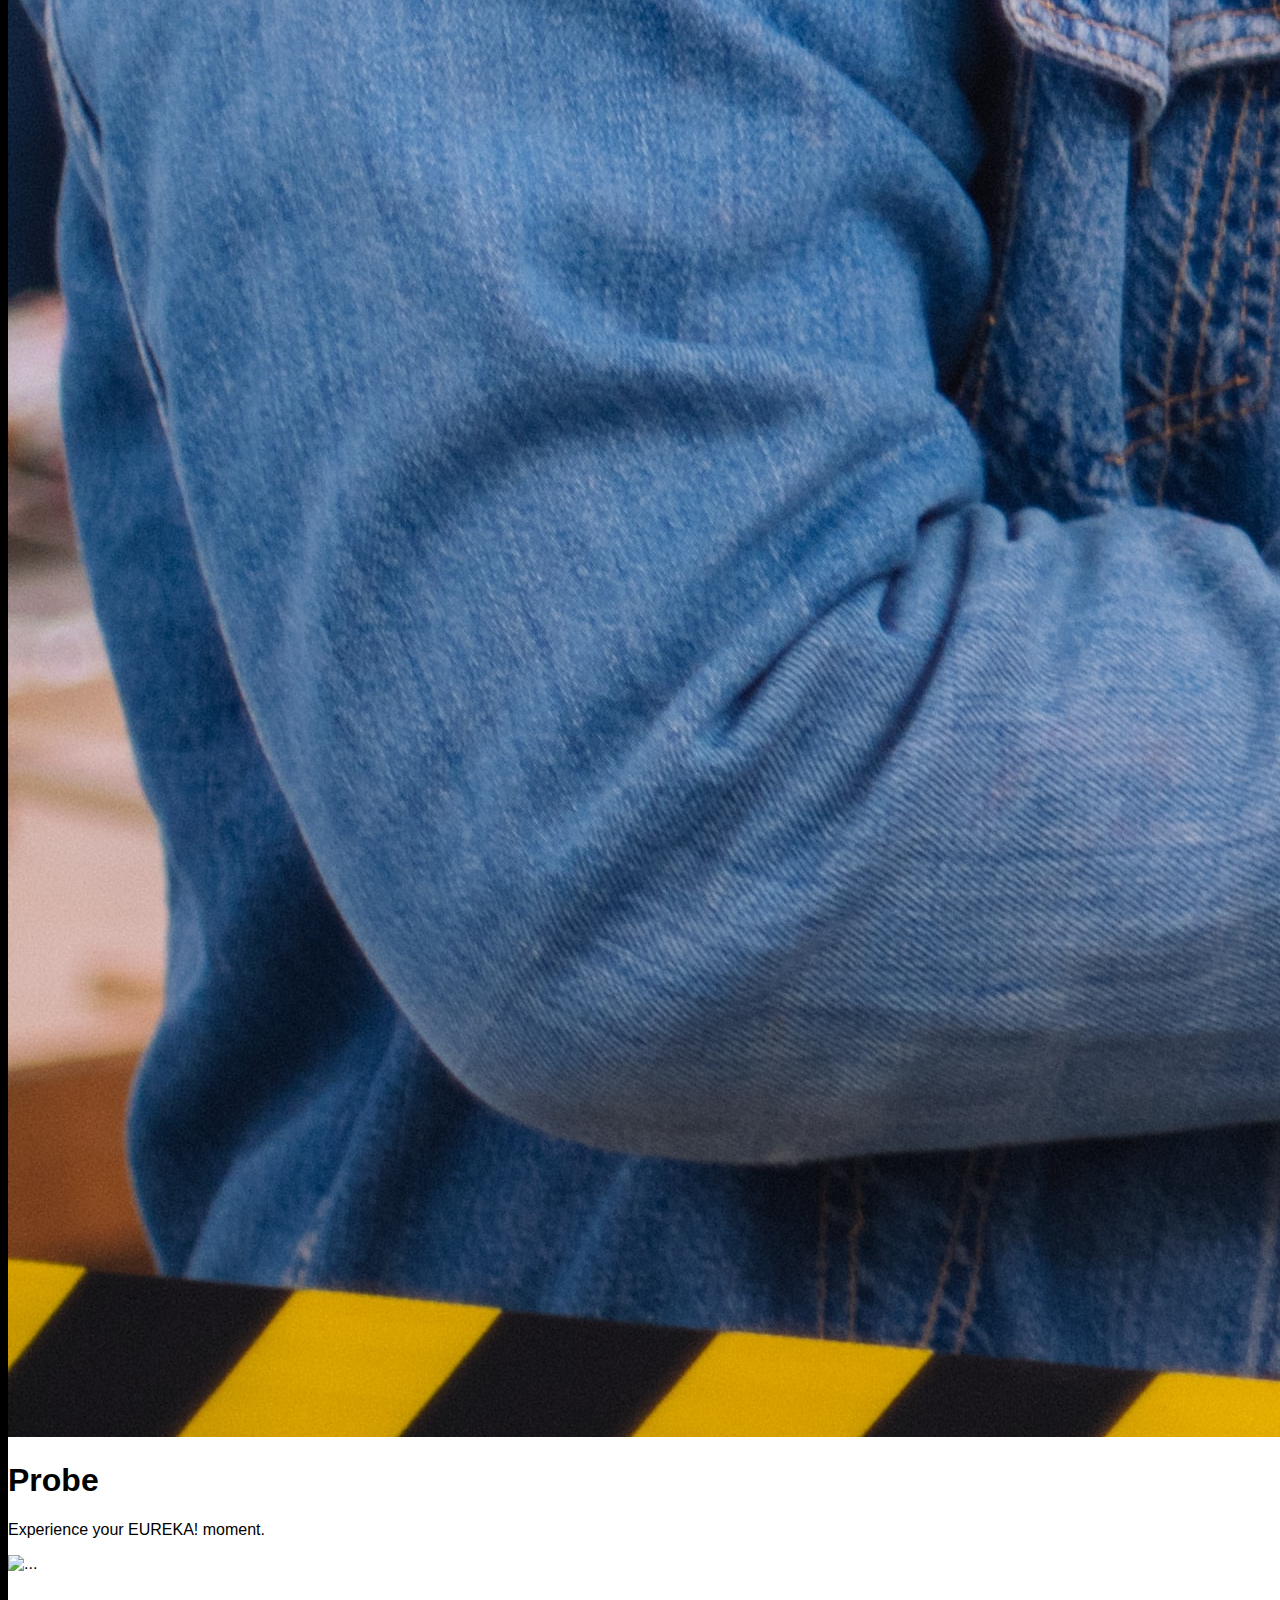
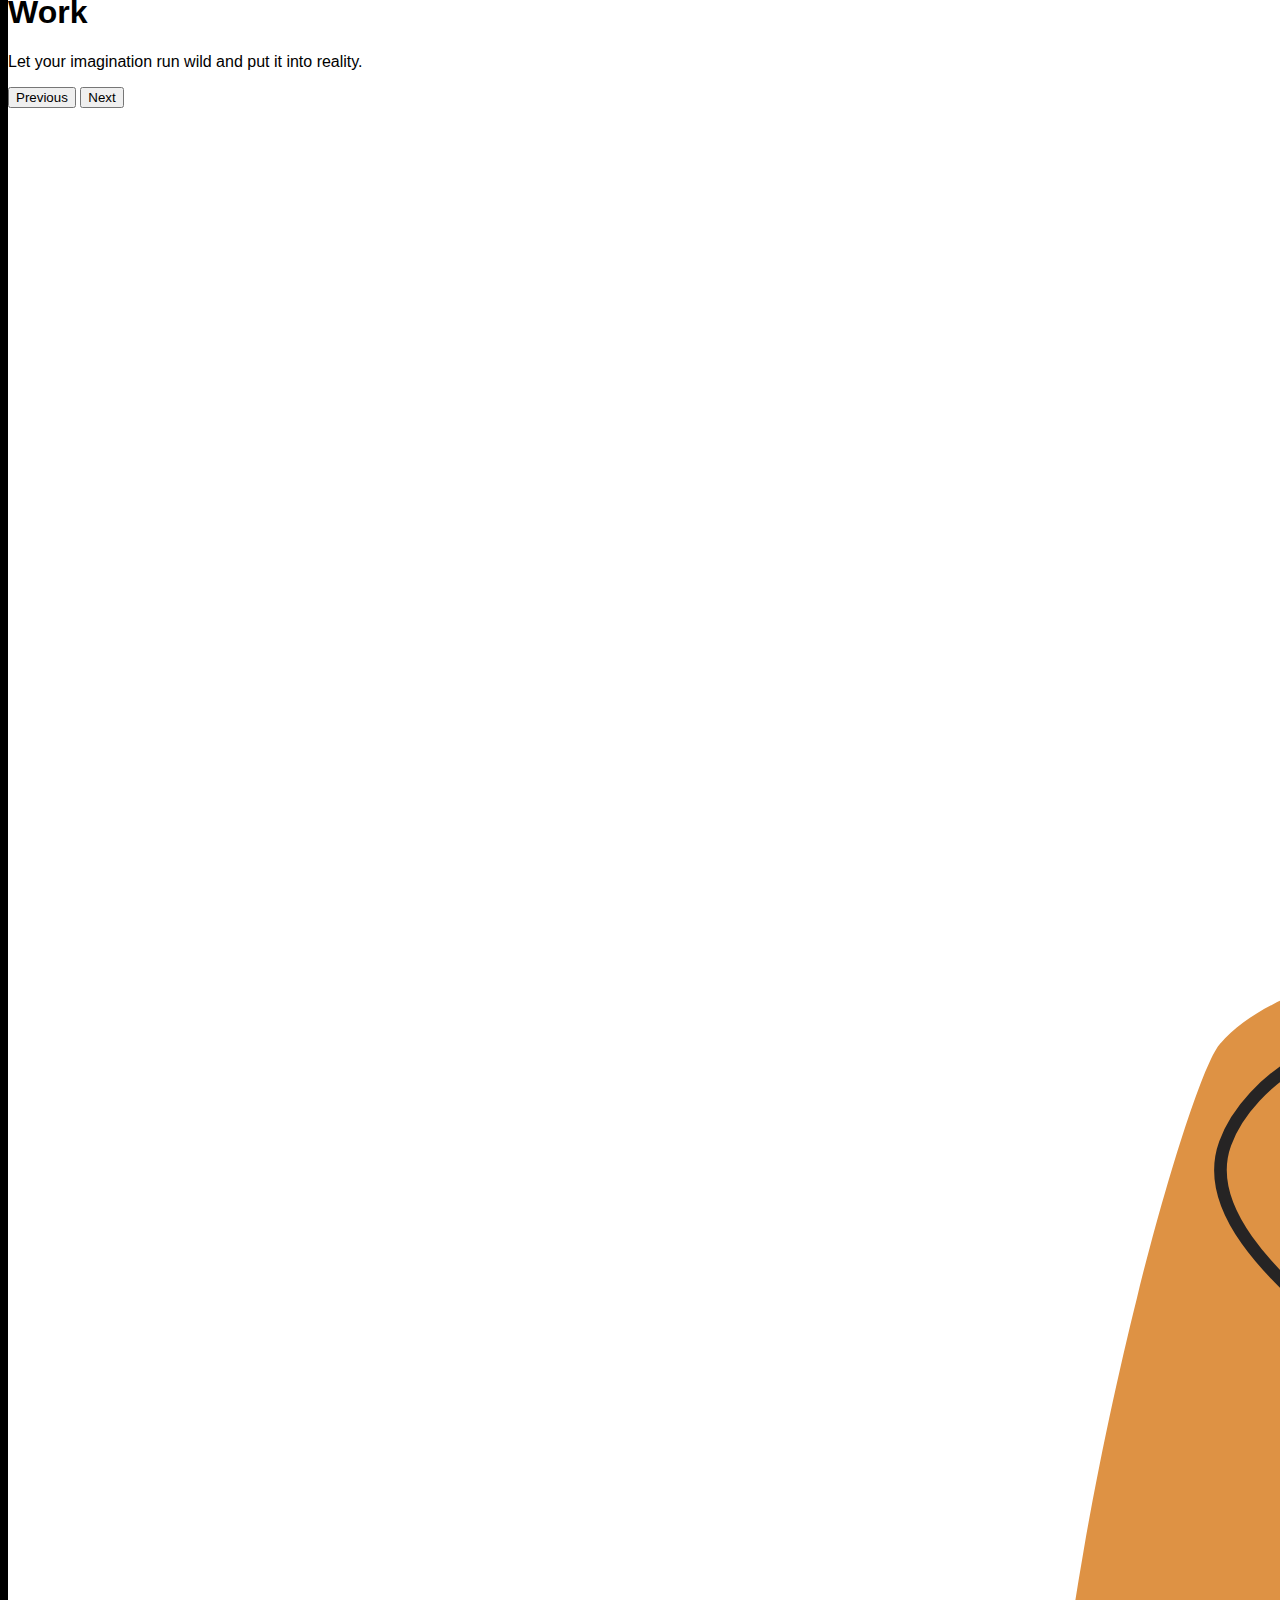
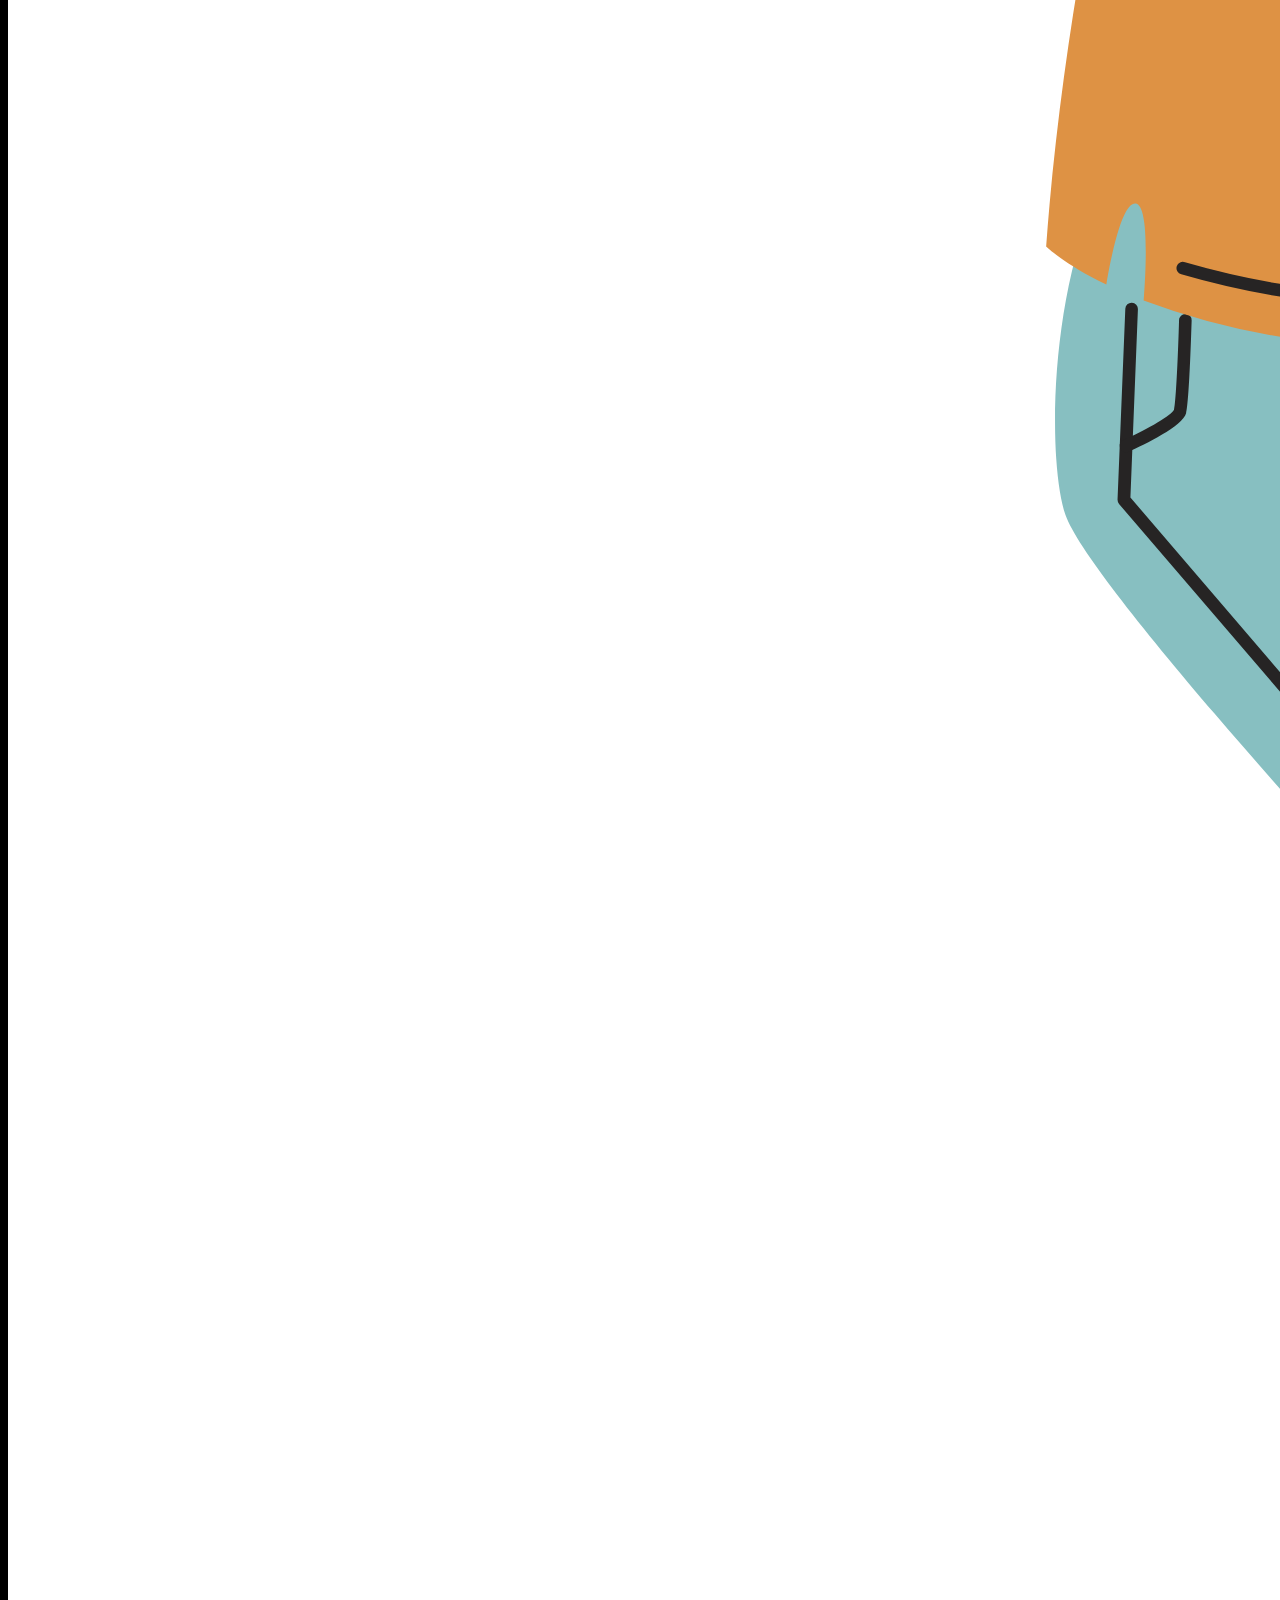
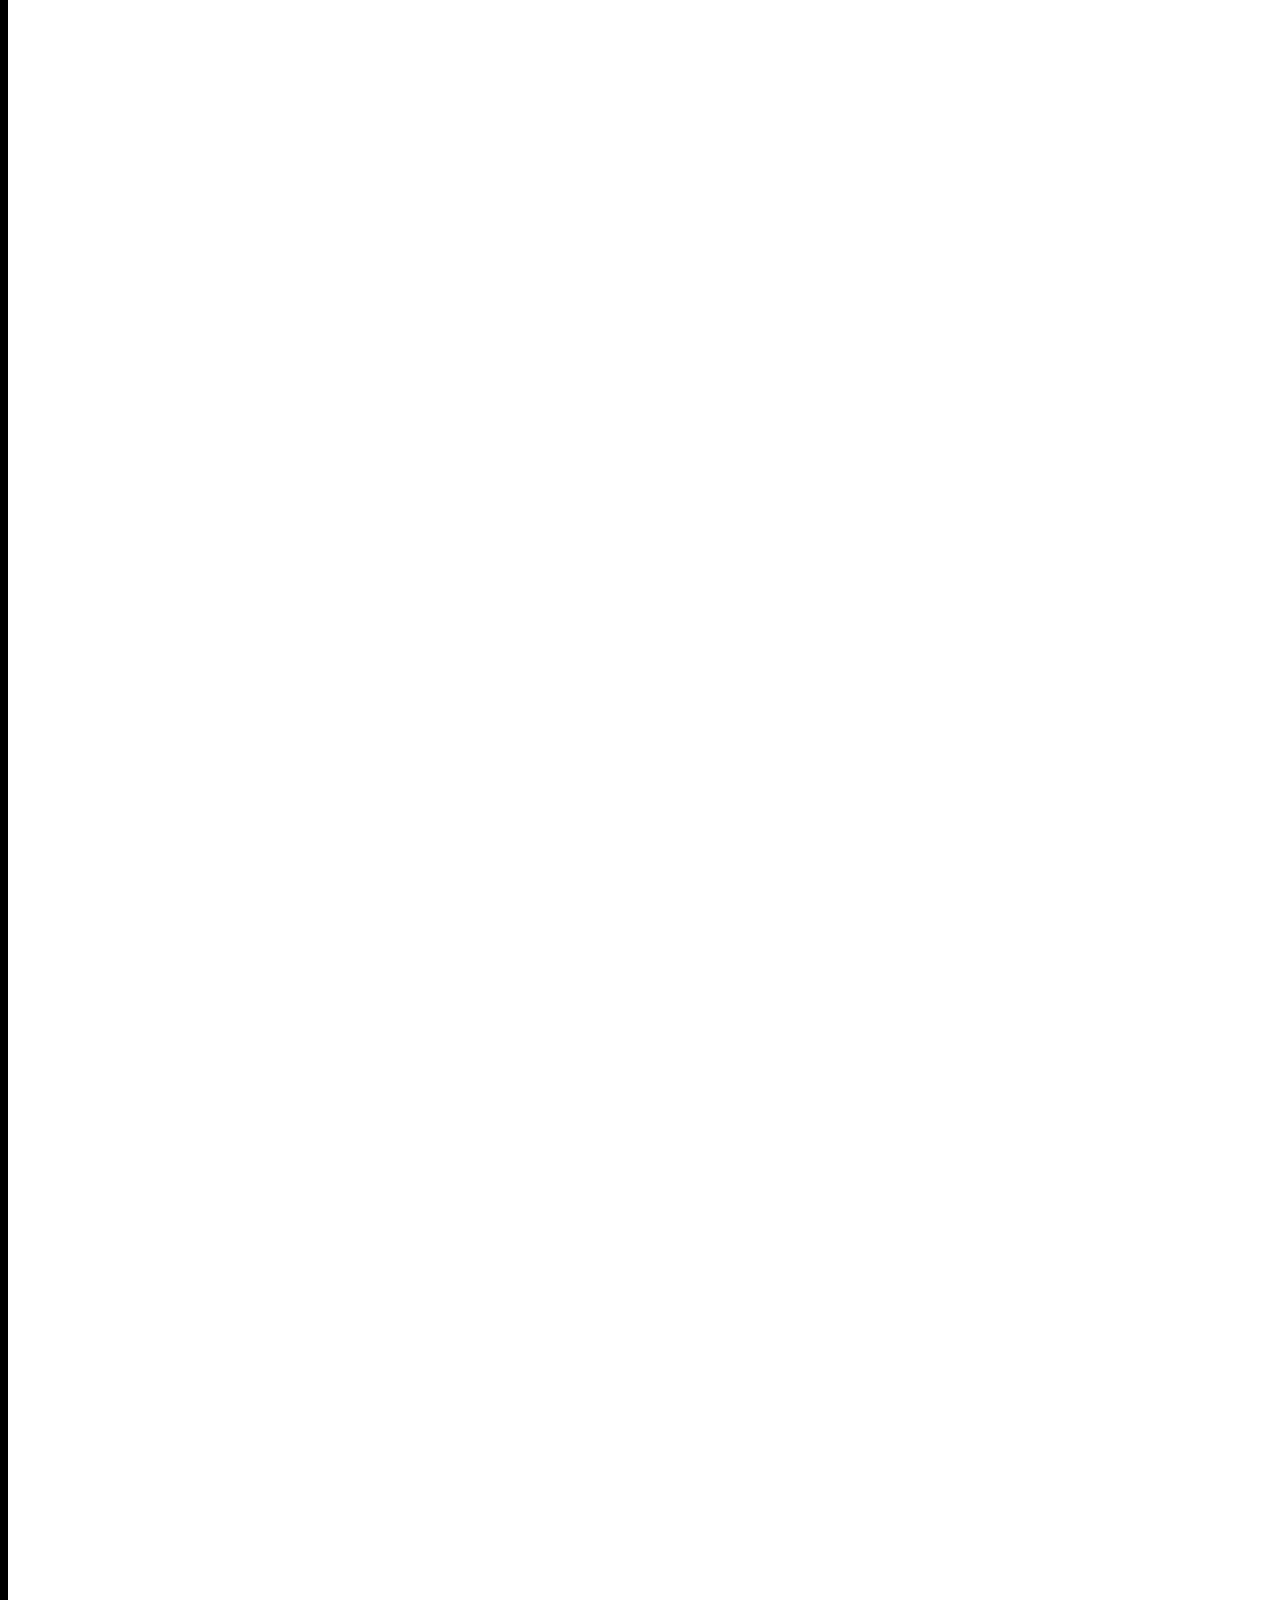
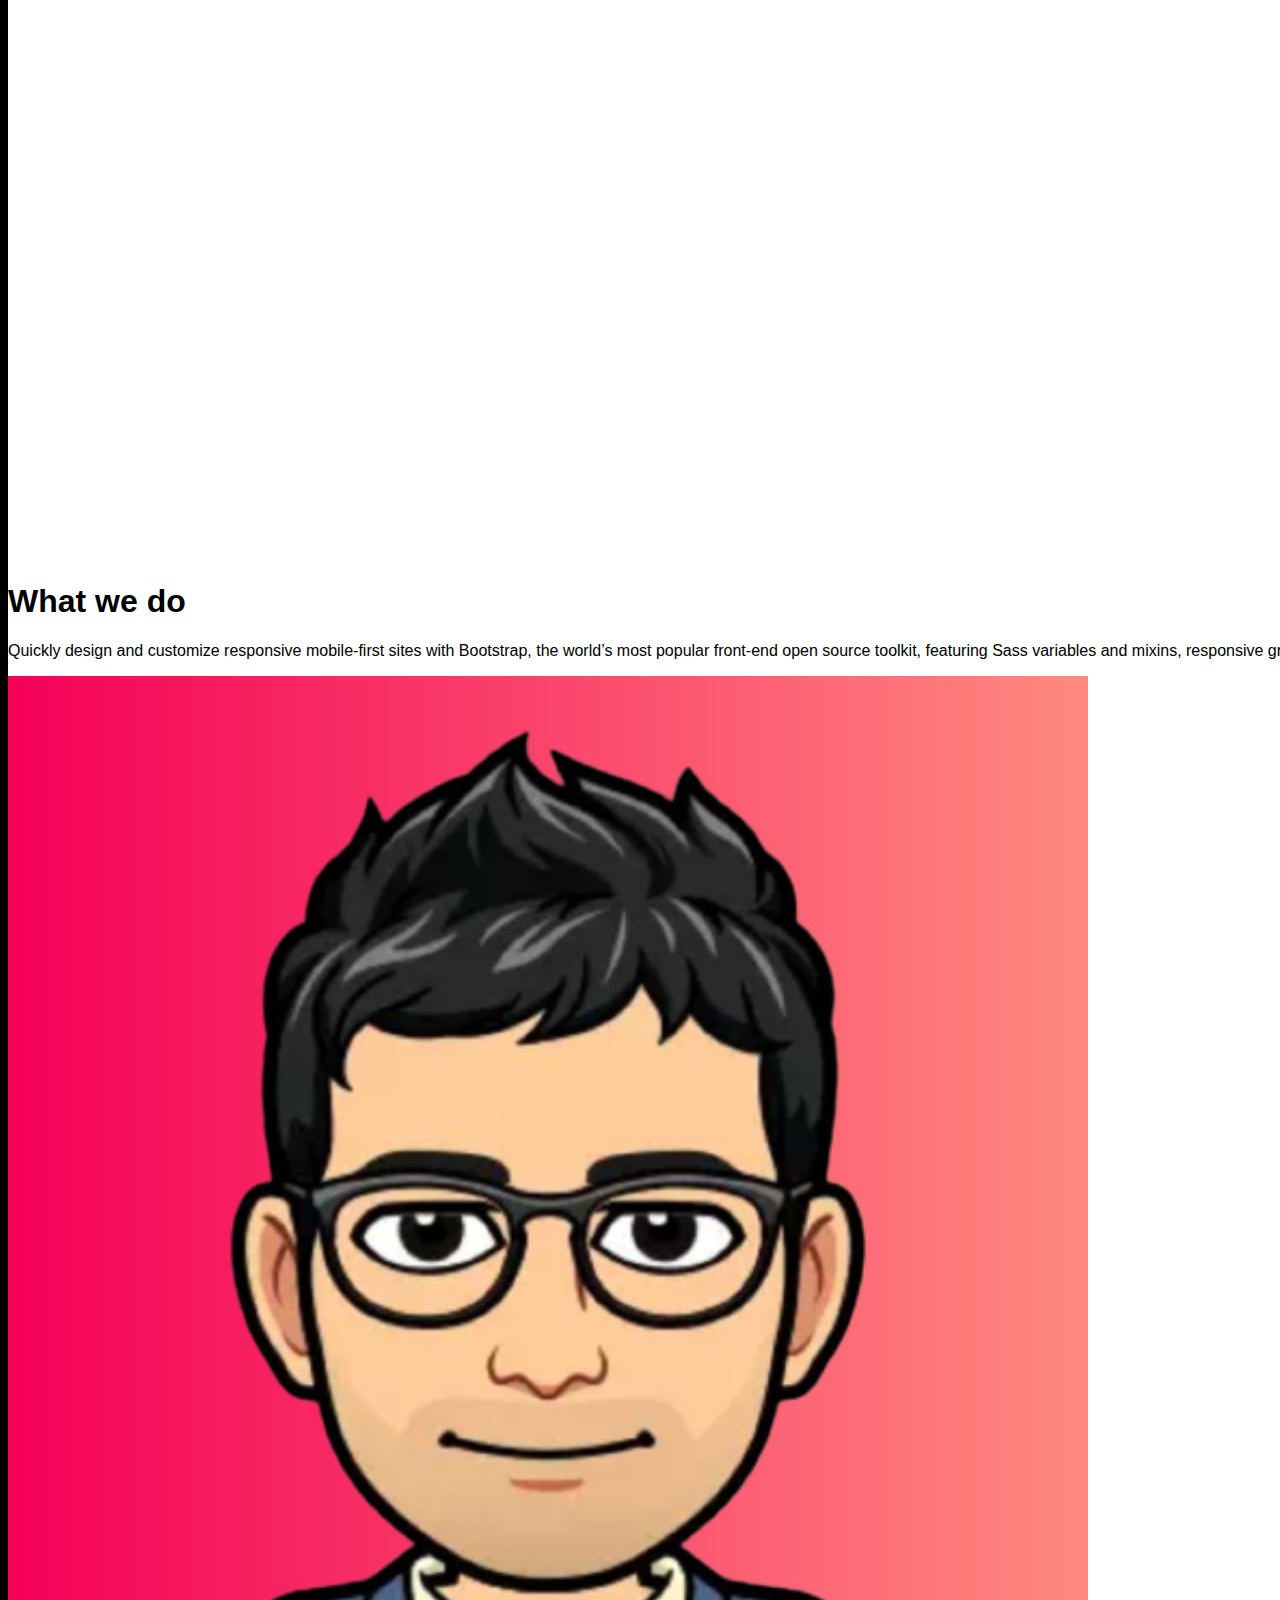
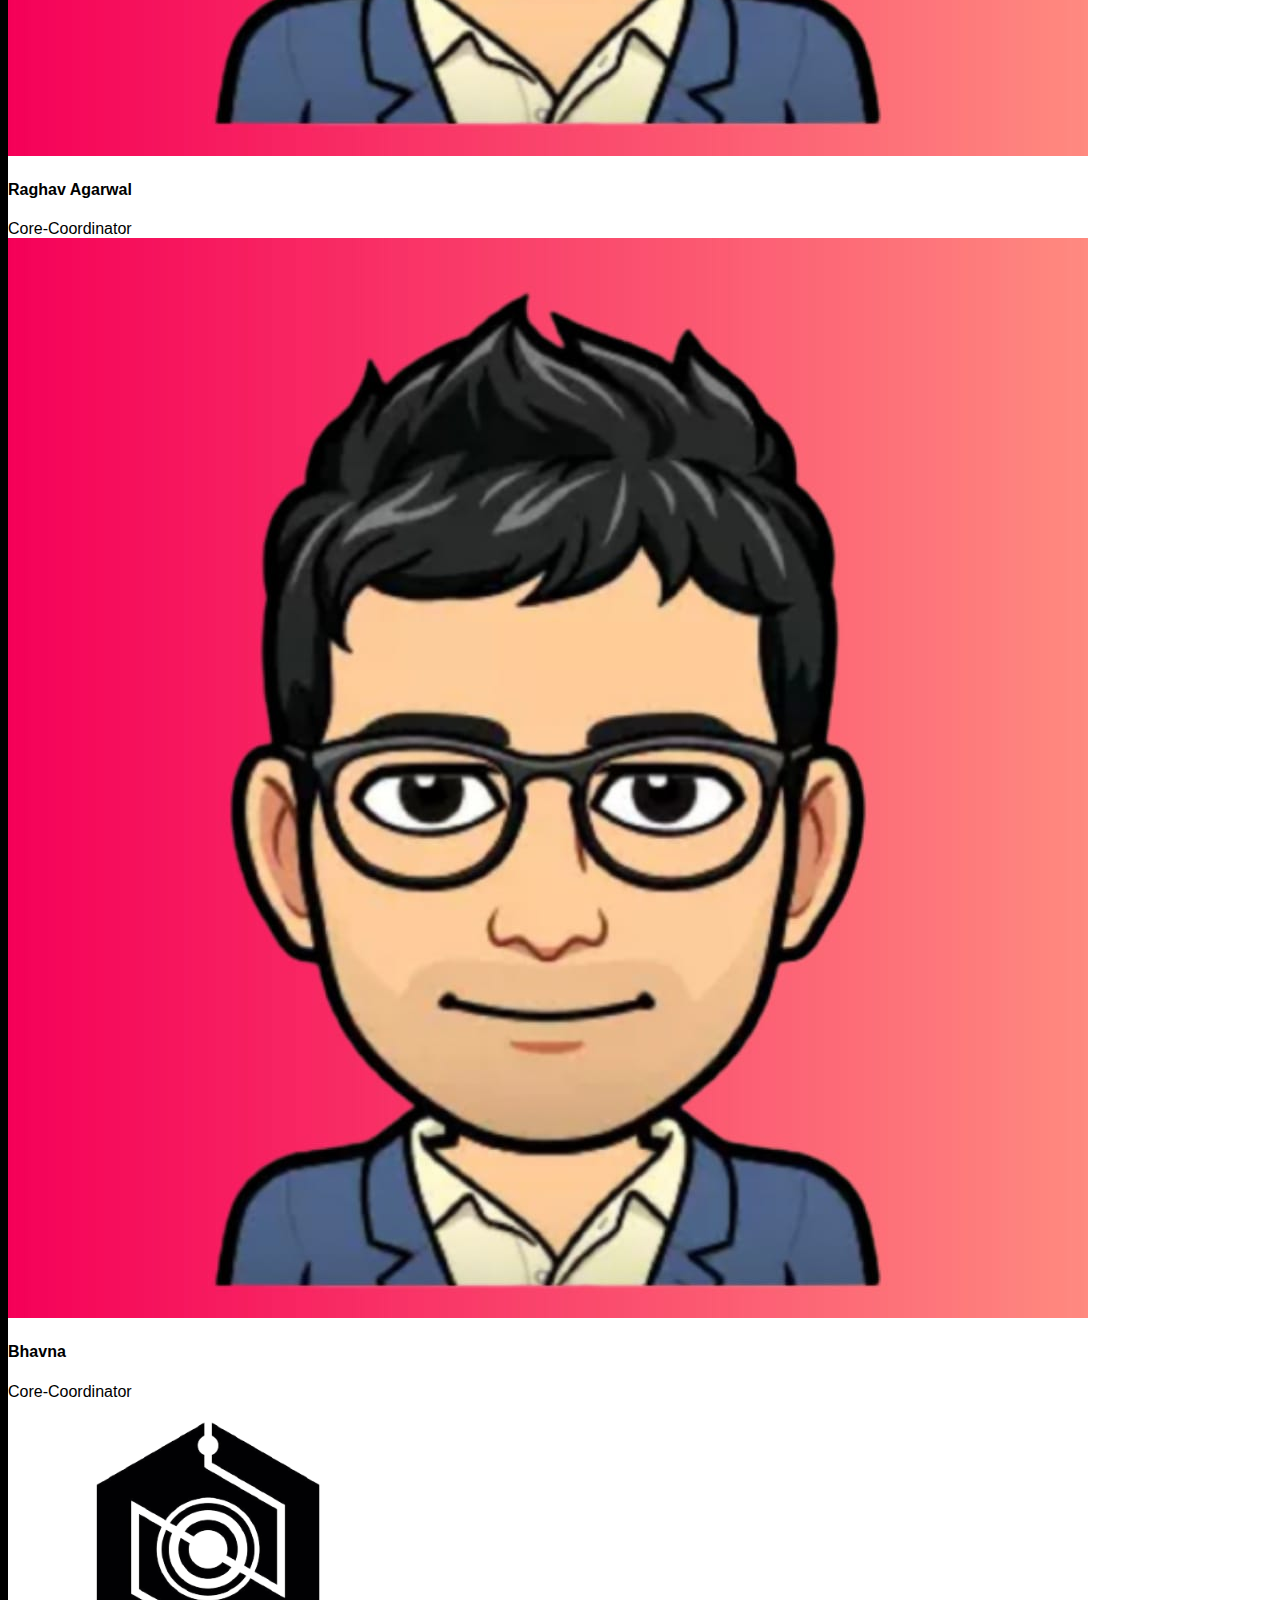
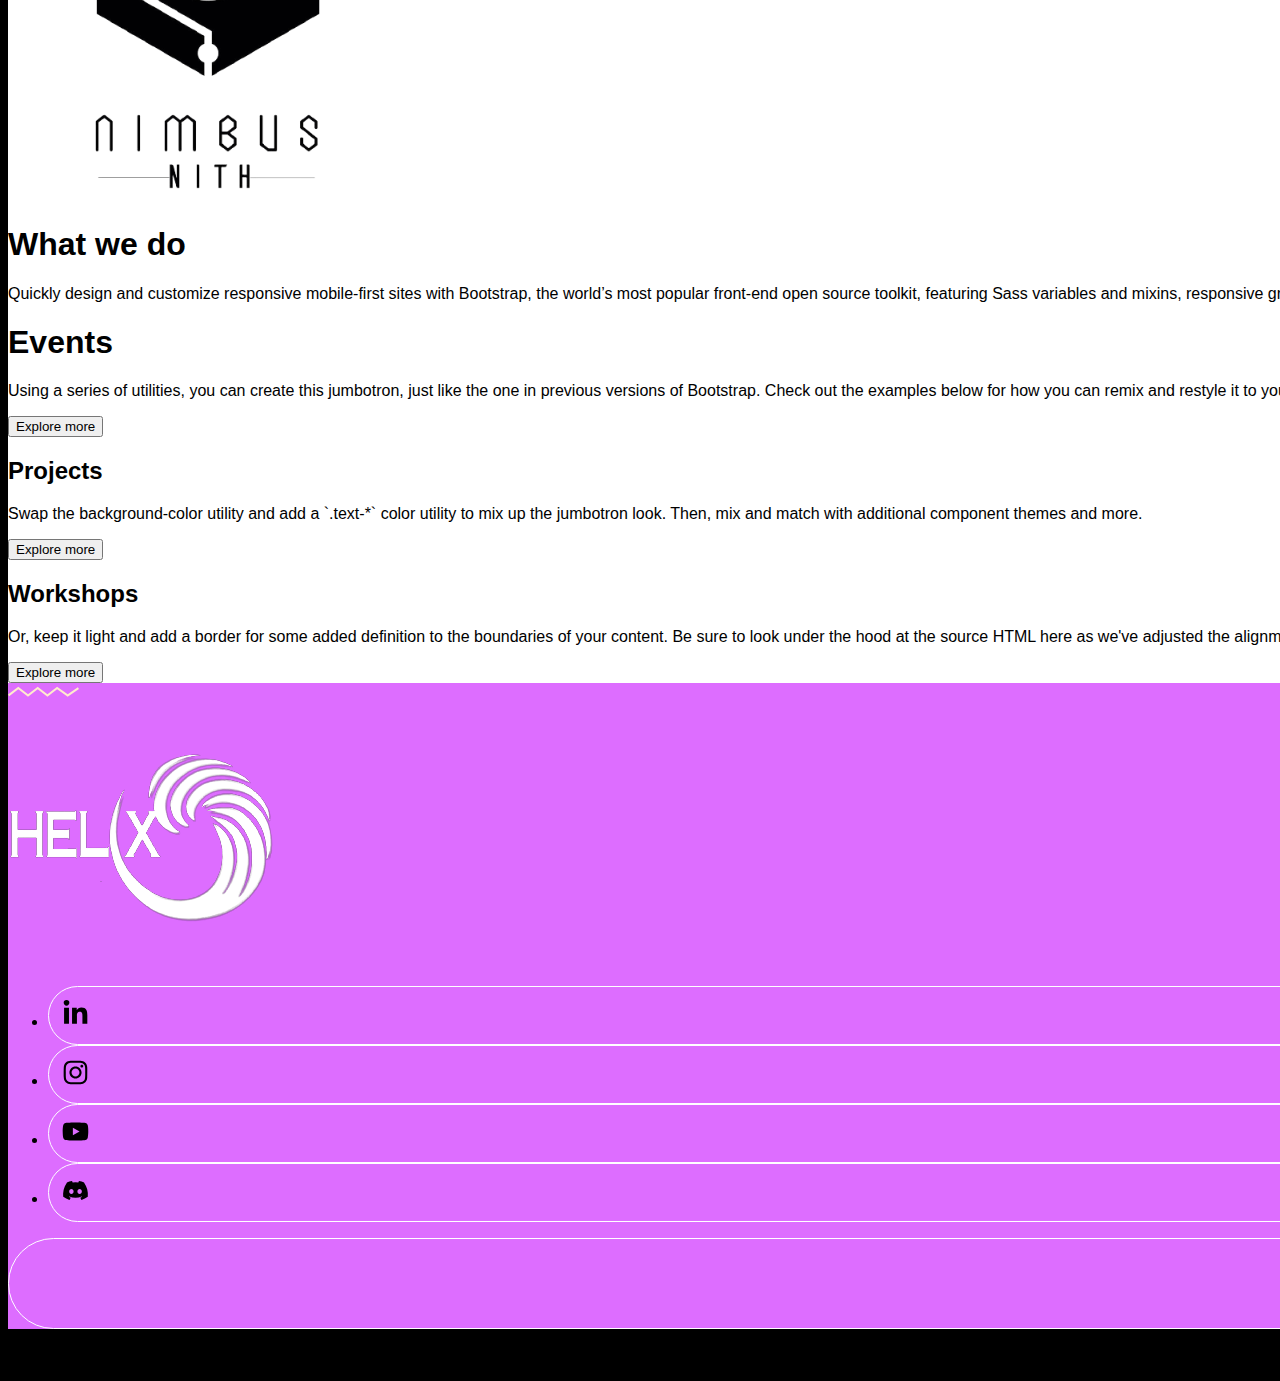
==== commit 98106943: "Update index.html" ====
--- a/index.html
+++ b/index.html
@@ -447,7 +447,7 @@
     -->
     
   <div id="contact" class="content bg1">
-    <footer class="d-flex flex-wrap justify-content-between align-items-center py-3 my-4 add2">
+    <footer class="d-flex flex-wrap justify-content-between align-items-center py-3 add2">
         <div class="mx-400 add3"><svg xmlns="http://www.w3.org/2000/svg" xmlns:xlink="http://www.w3.org/1999/xlink" width="101px" height="11px"> <path fill-rule="evenodd" d="M59.669,10.710 L49.164,3.306 L39.428,10.681 L29.714,3.322 L20.006,10.682 L10.295,3.322 L1.185,10.228 L-0.010,8.578 L10.295,0.765 L20.006,8.125 L29.714,0.765 L39.428,8.125 L49.122,0.781 L59.680,8.223 L69.858,1.192 L70.982,2.895 L59.669,10.710 Z"></path></svg></div>
         <div class="col-md-4 d-flex align-items-center container">
         
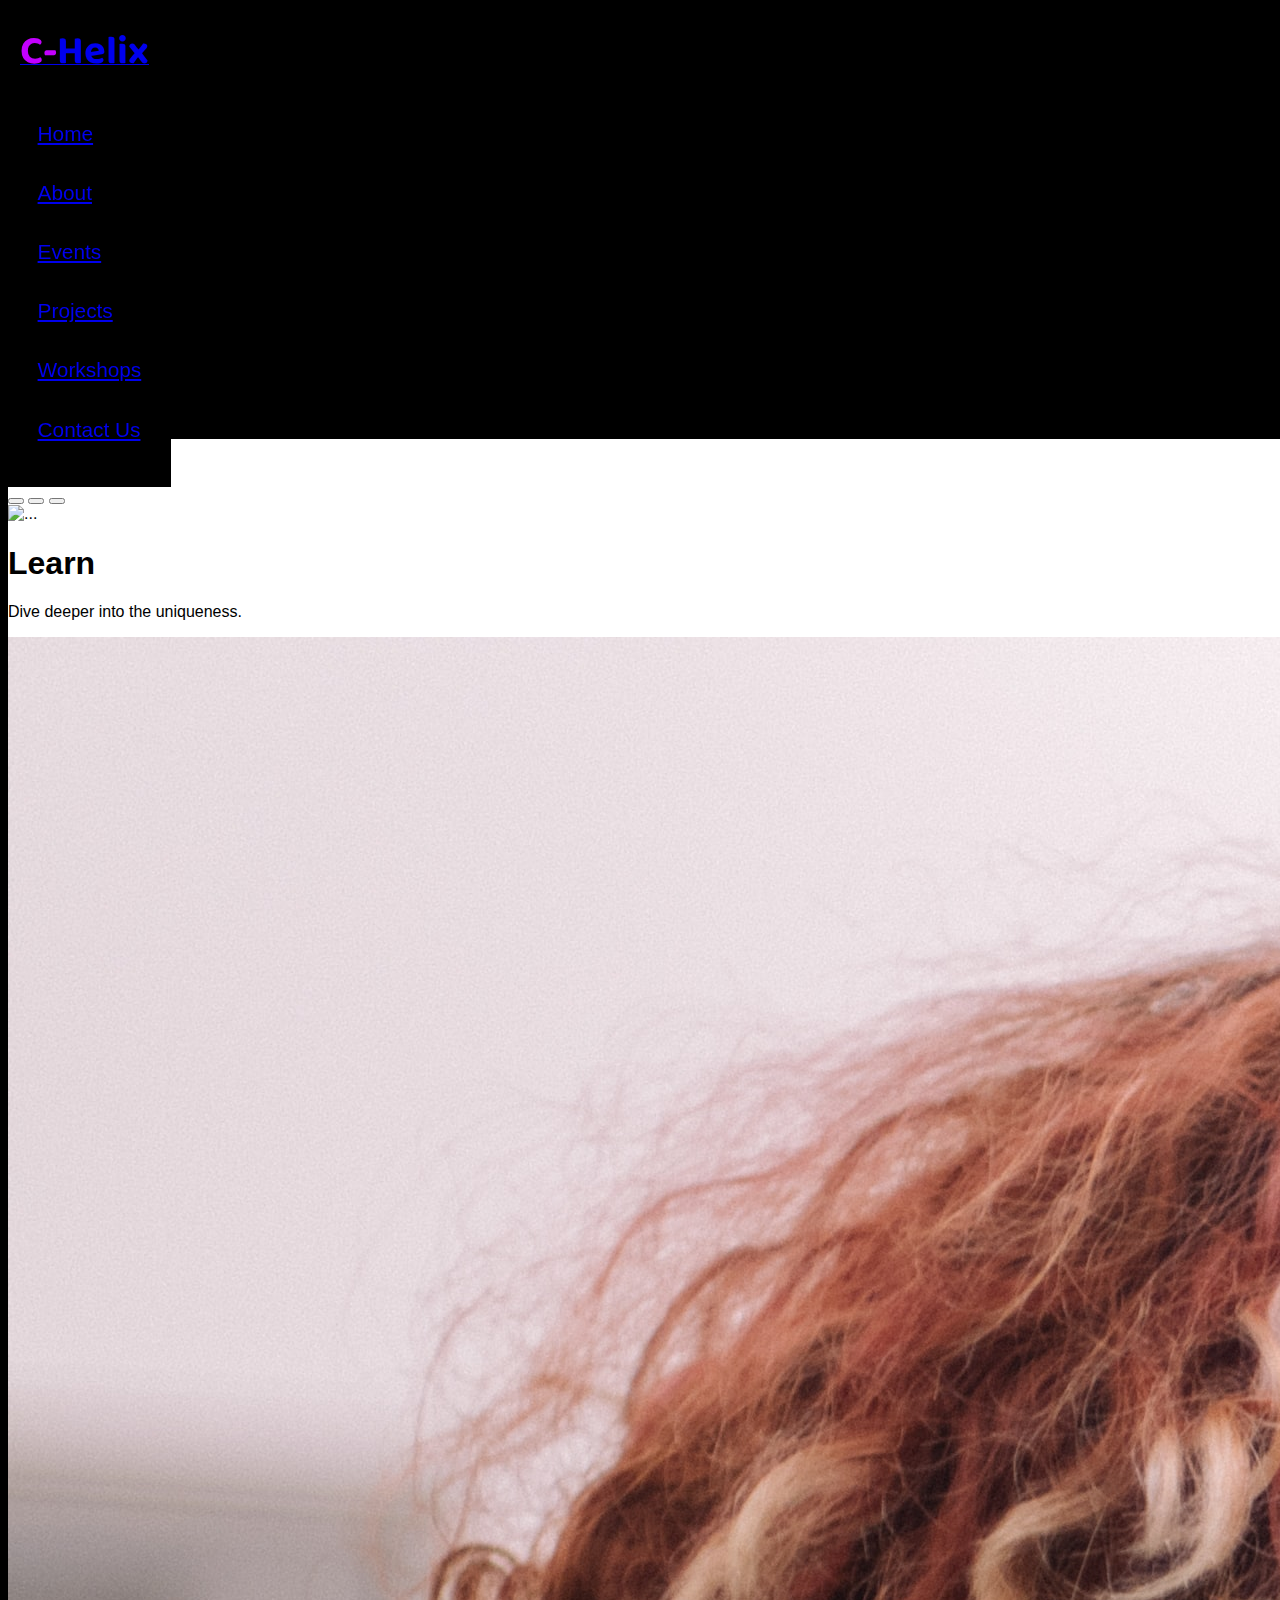
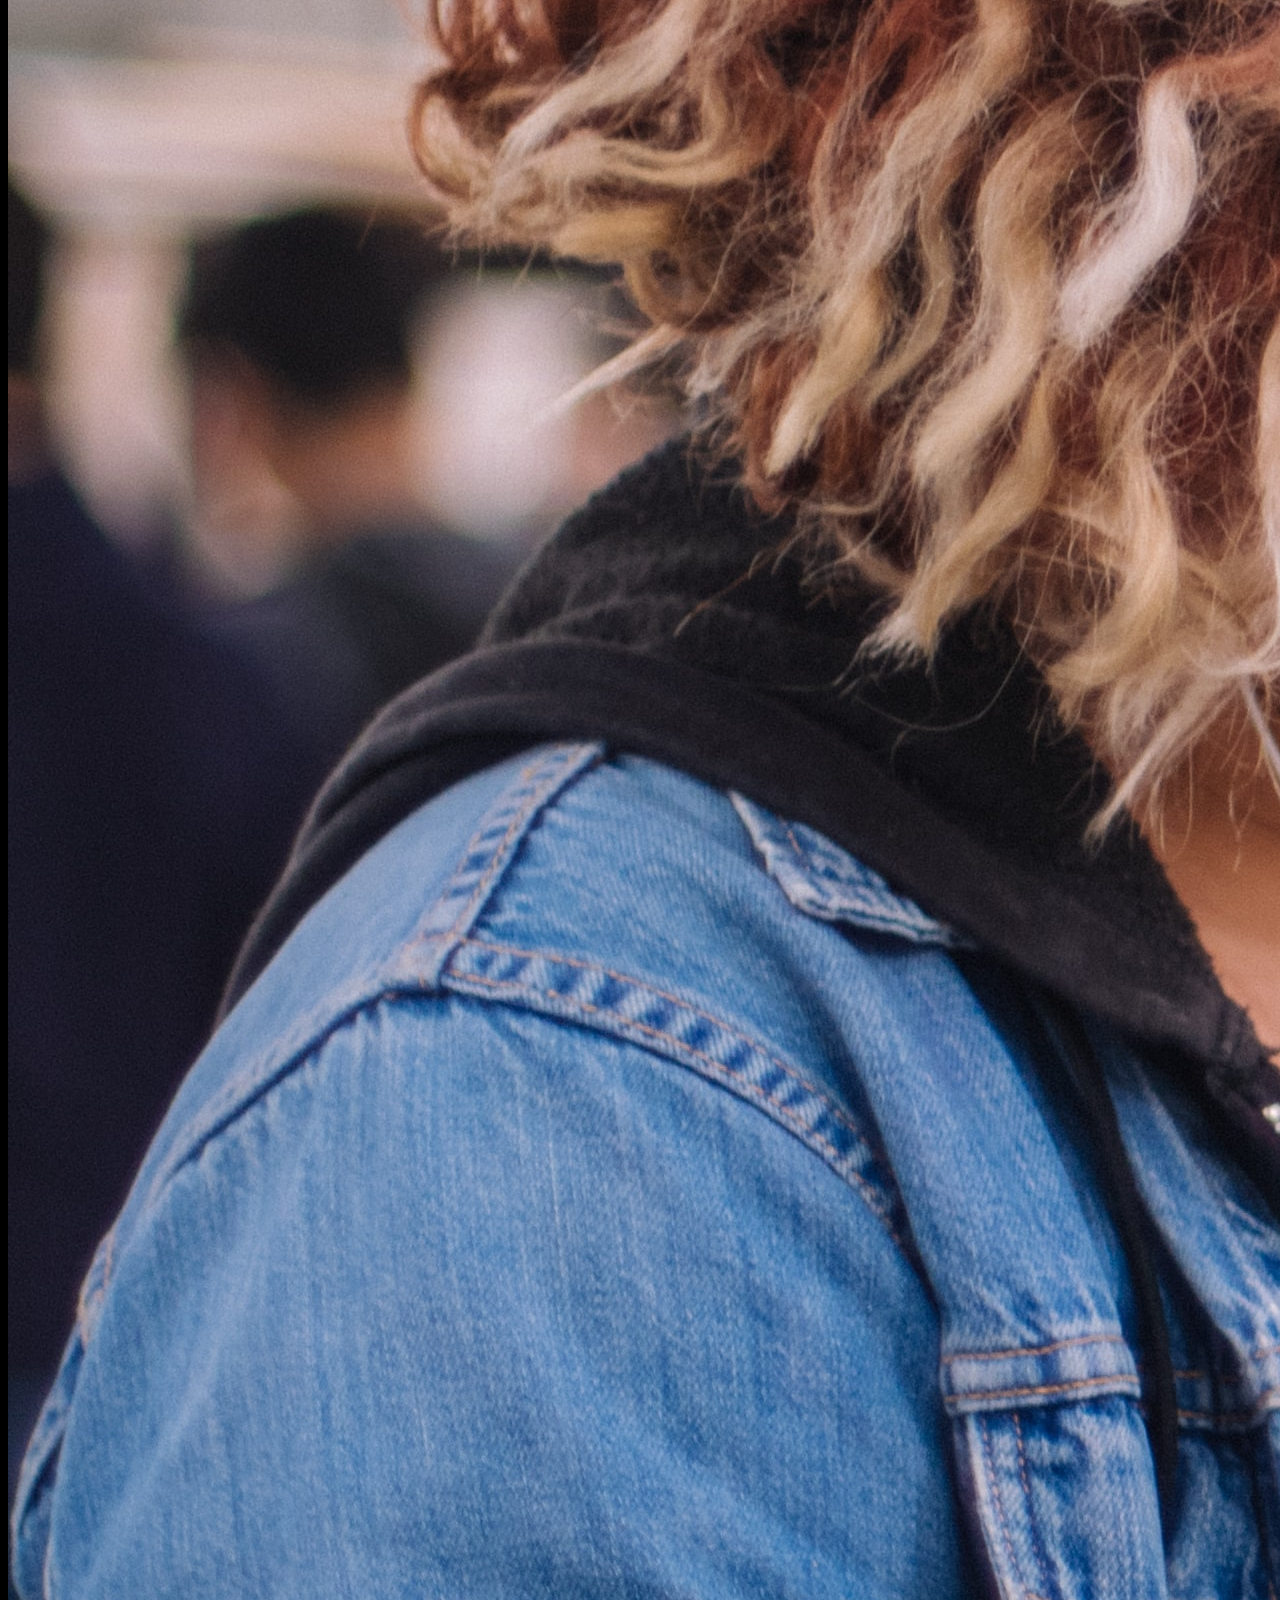
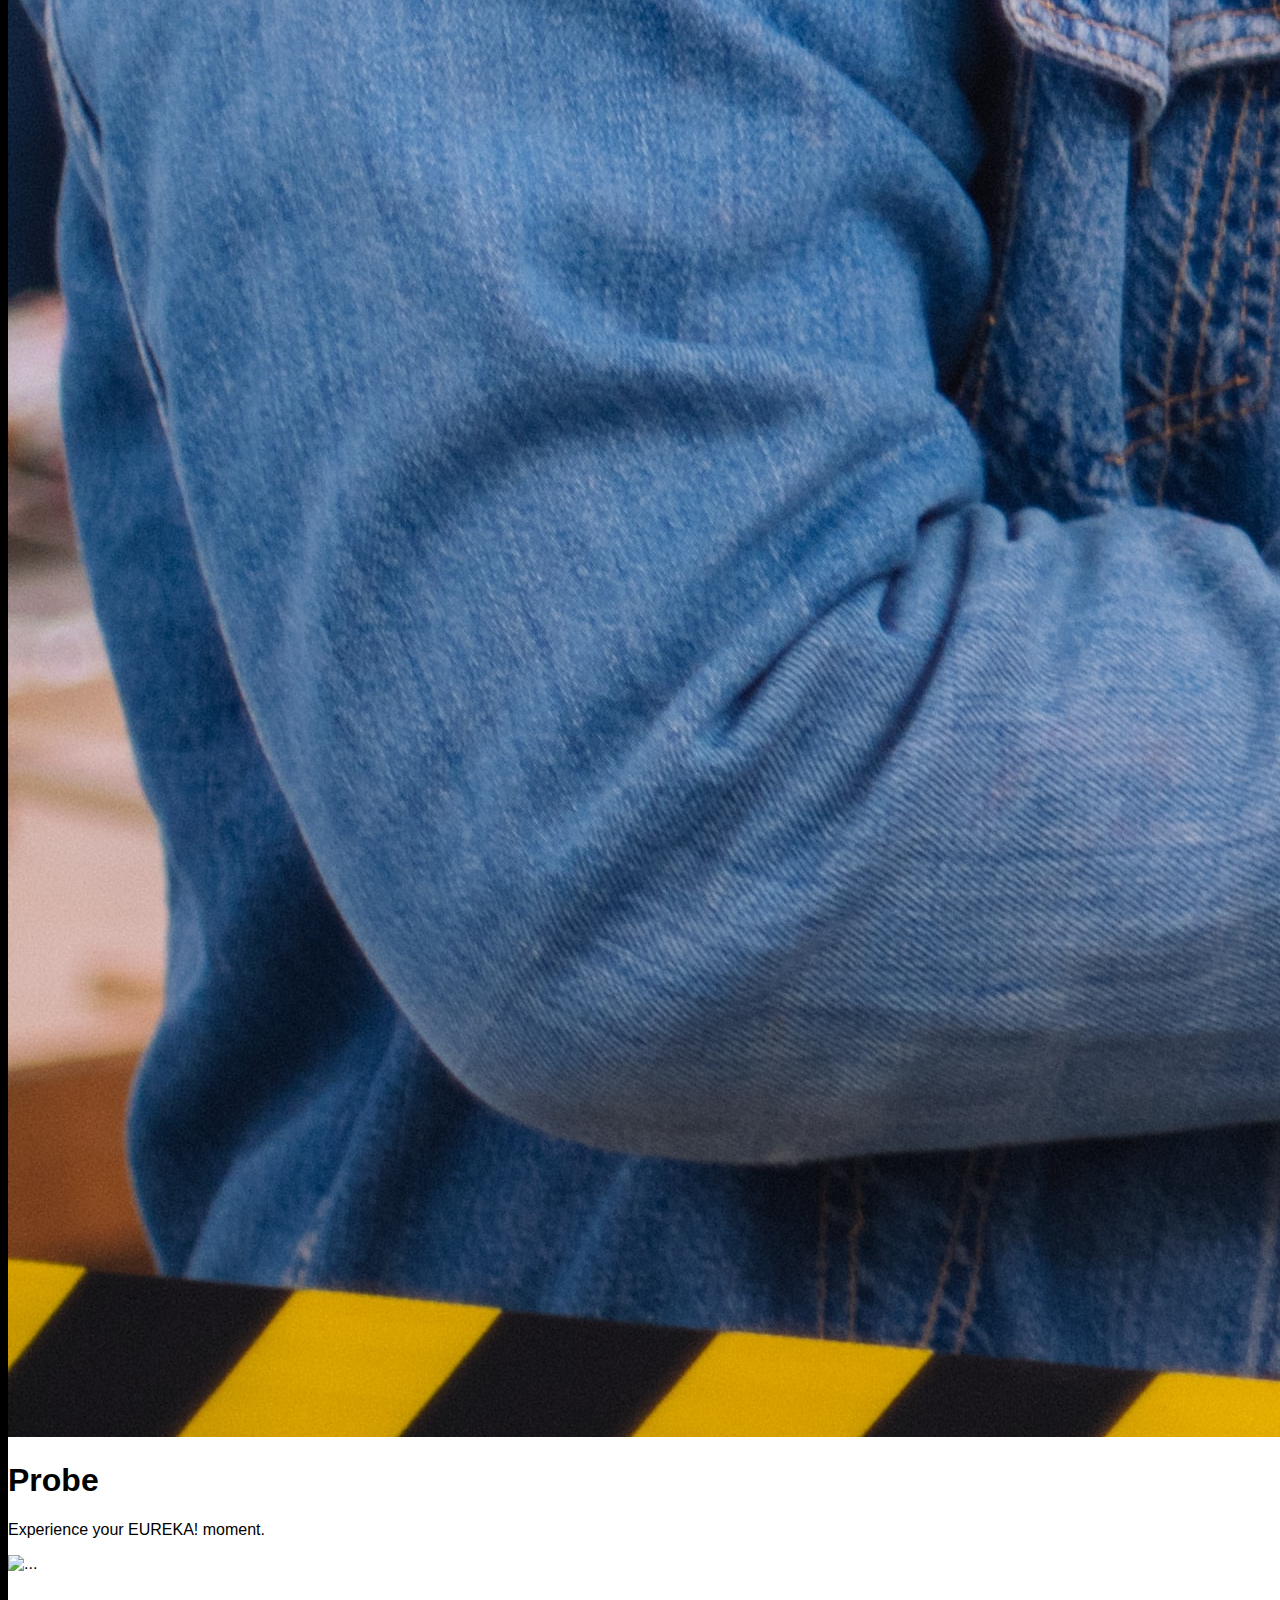
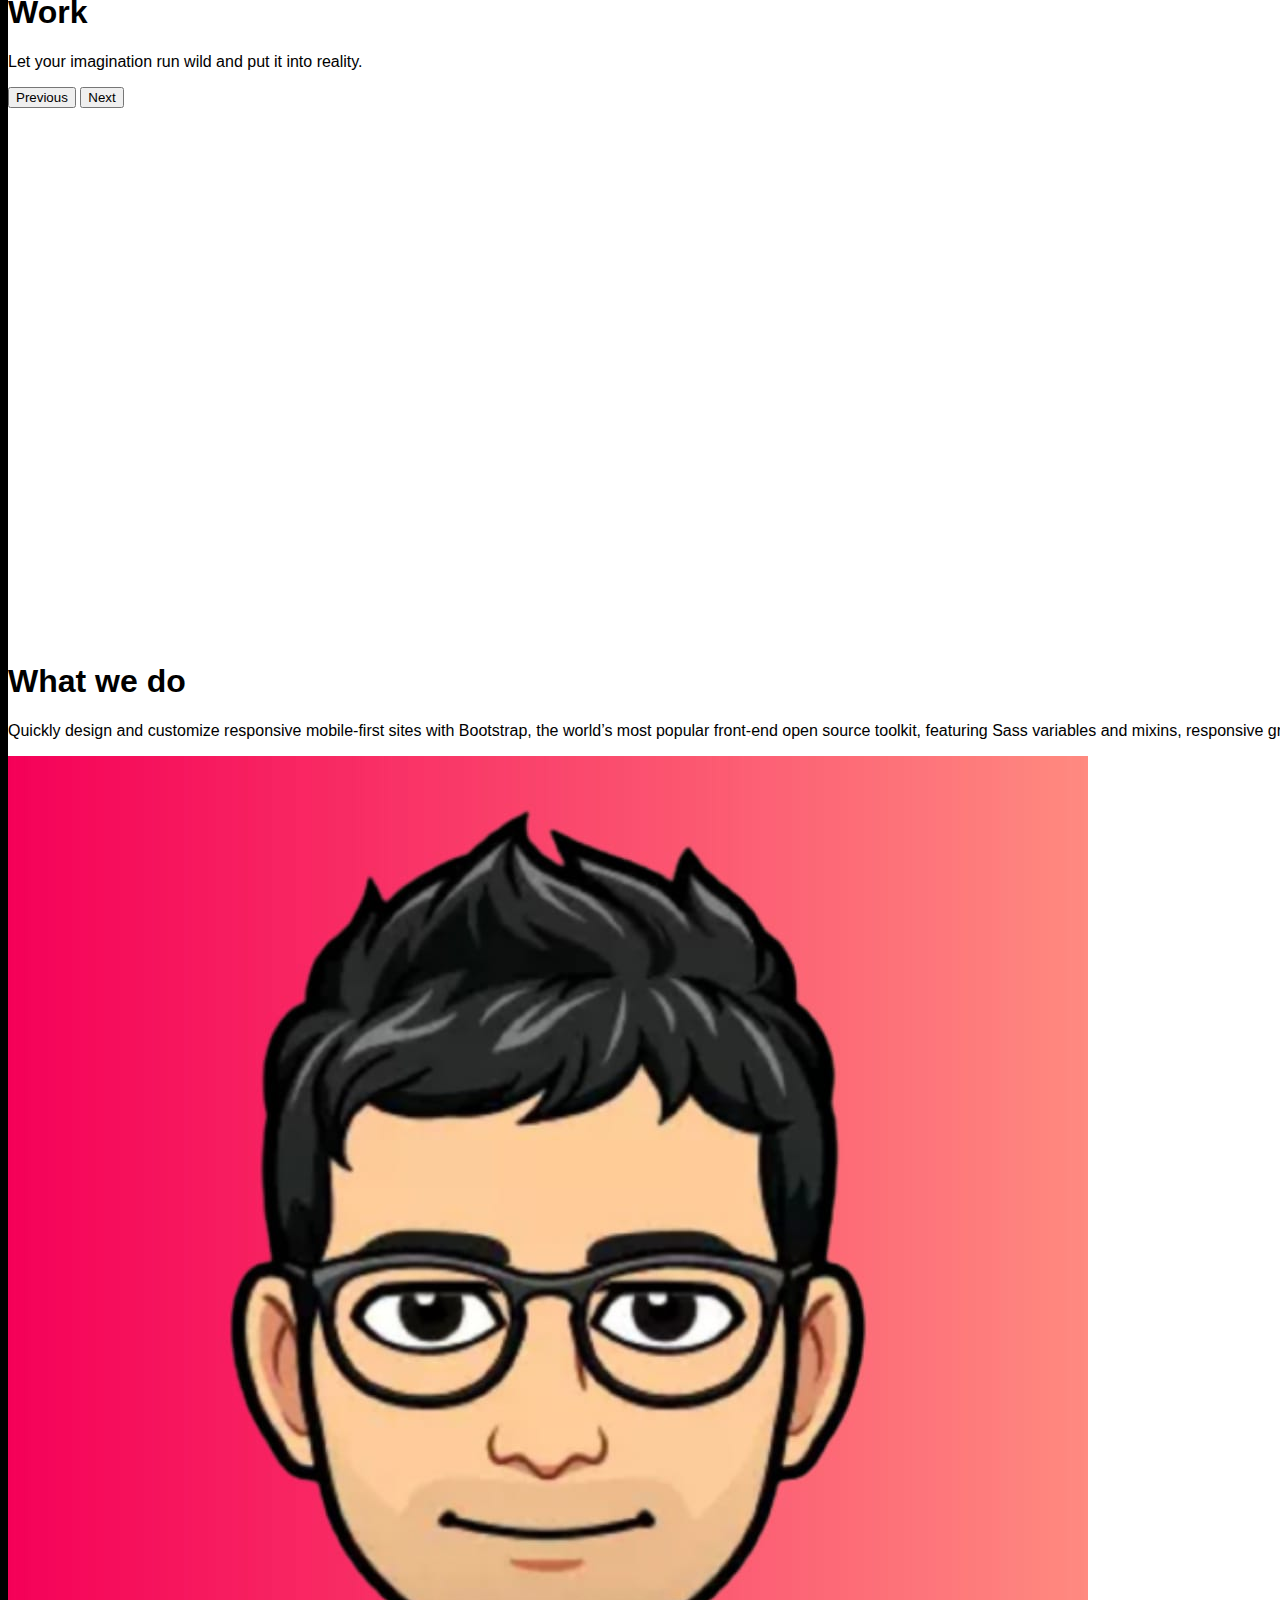
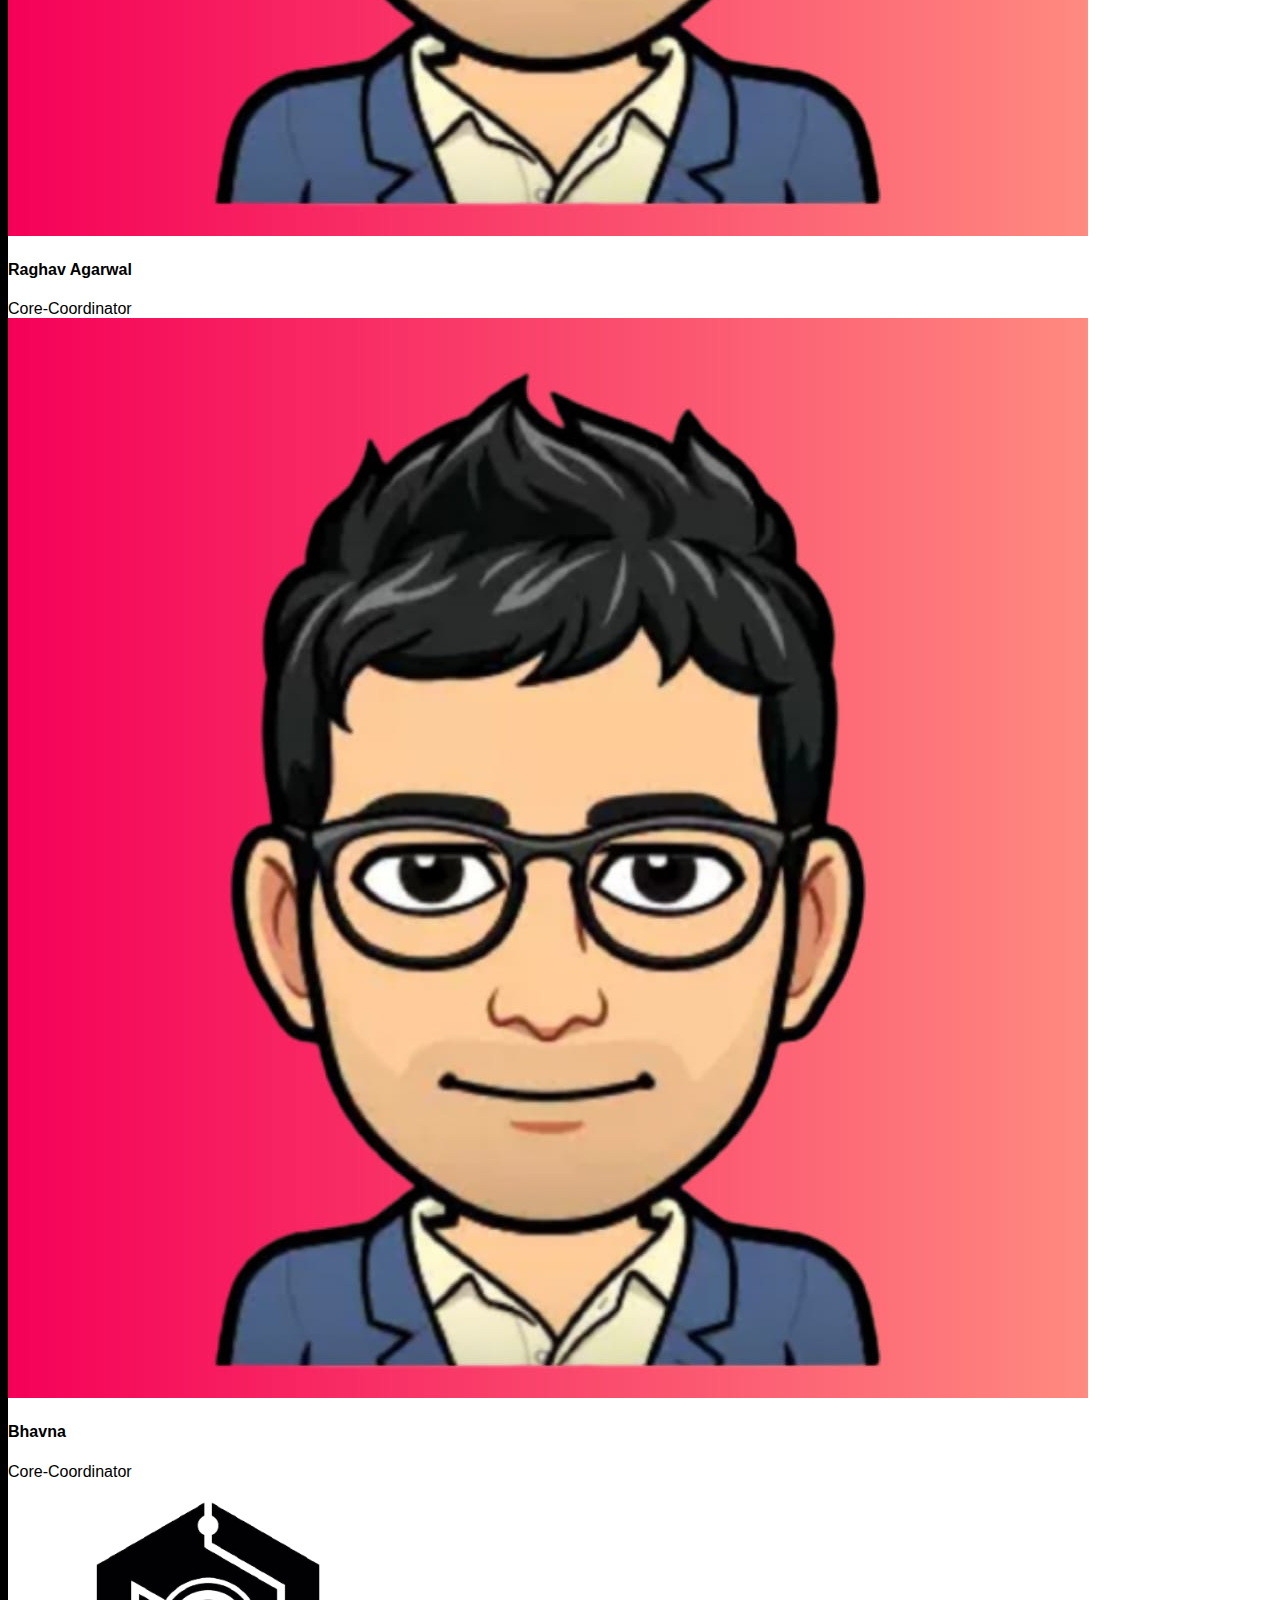
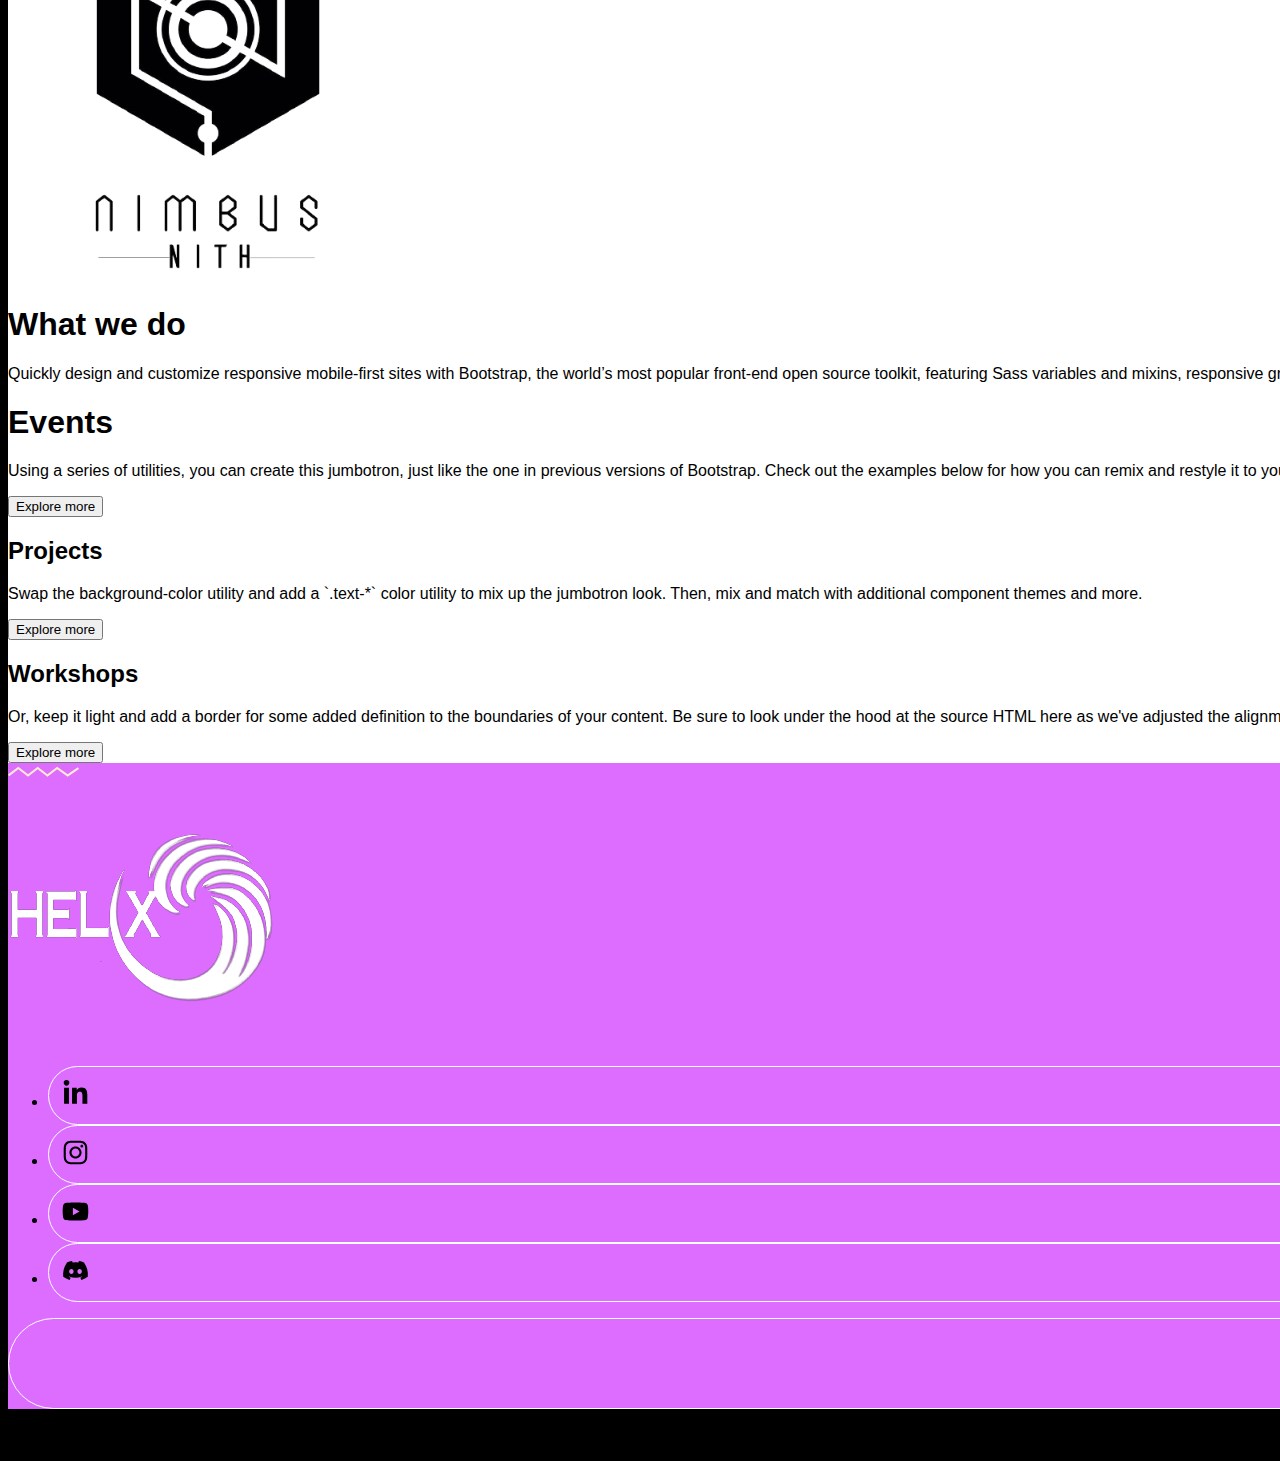
==== commit 87ac4001: "Update index.html" ====
--- a/index.html
+++ b/index.html
@@ -318,11 +318,11 @@
     </div>
 </div>
 
-<div class="container col-xxl-8 px-4 py-5">
+<div id="about" class="container col-xxl-8 px-4 py-5">
     <div class="row flex-lg-row-reverse align-items-center g-5 py-5">
       <div class="col-10 col-sm-8 col-lg-6">
-        <!-- <img src="bootstrap-themes.png" class="d-block mx-lg-auto img-fluid" alt="Bootstrap Themes" width="700" height="500" loading="lazy"> -->
-        <img src="Brainstorming.svg" />
+       
+        <img src="Brainstorming.svg" width="530" height="530" loading="lazy"/>
         <script src="Brainstorming.js"></script>
       </div>
       <div class="col-lg-6">
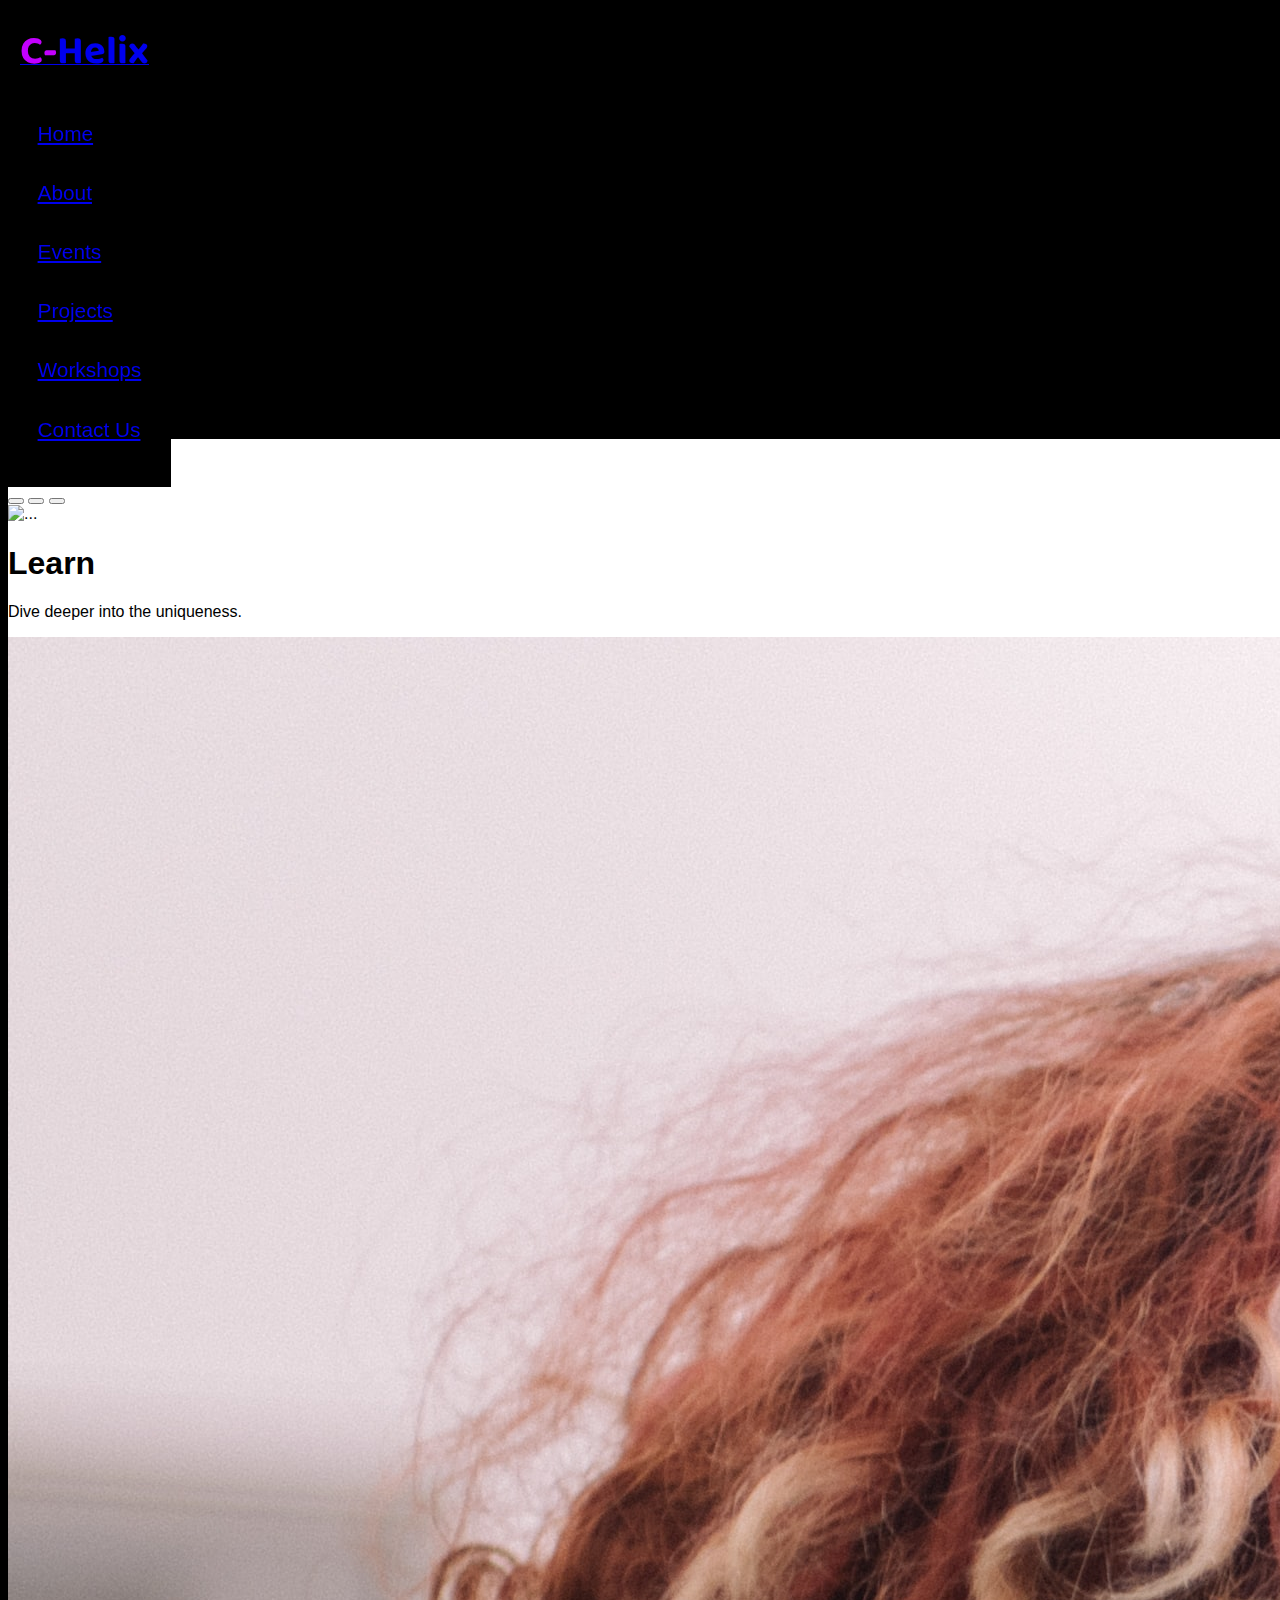
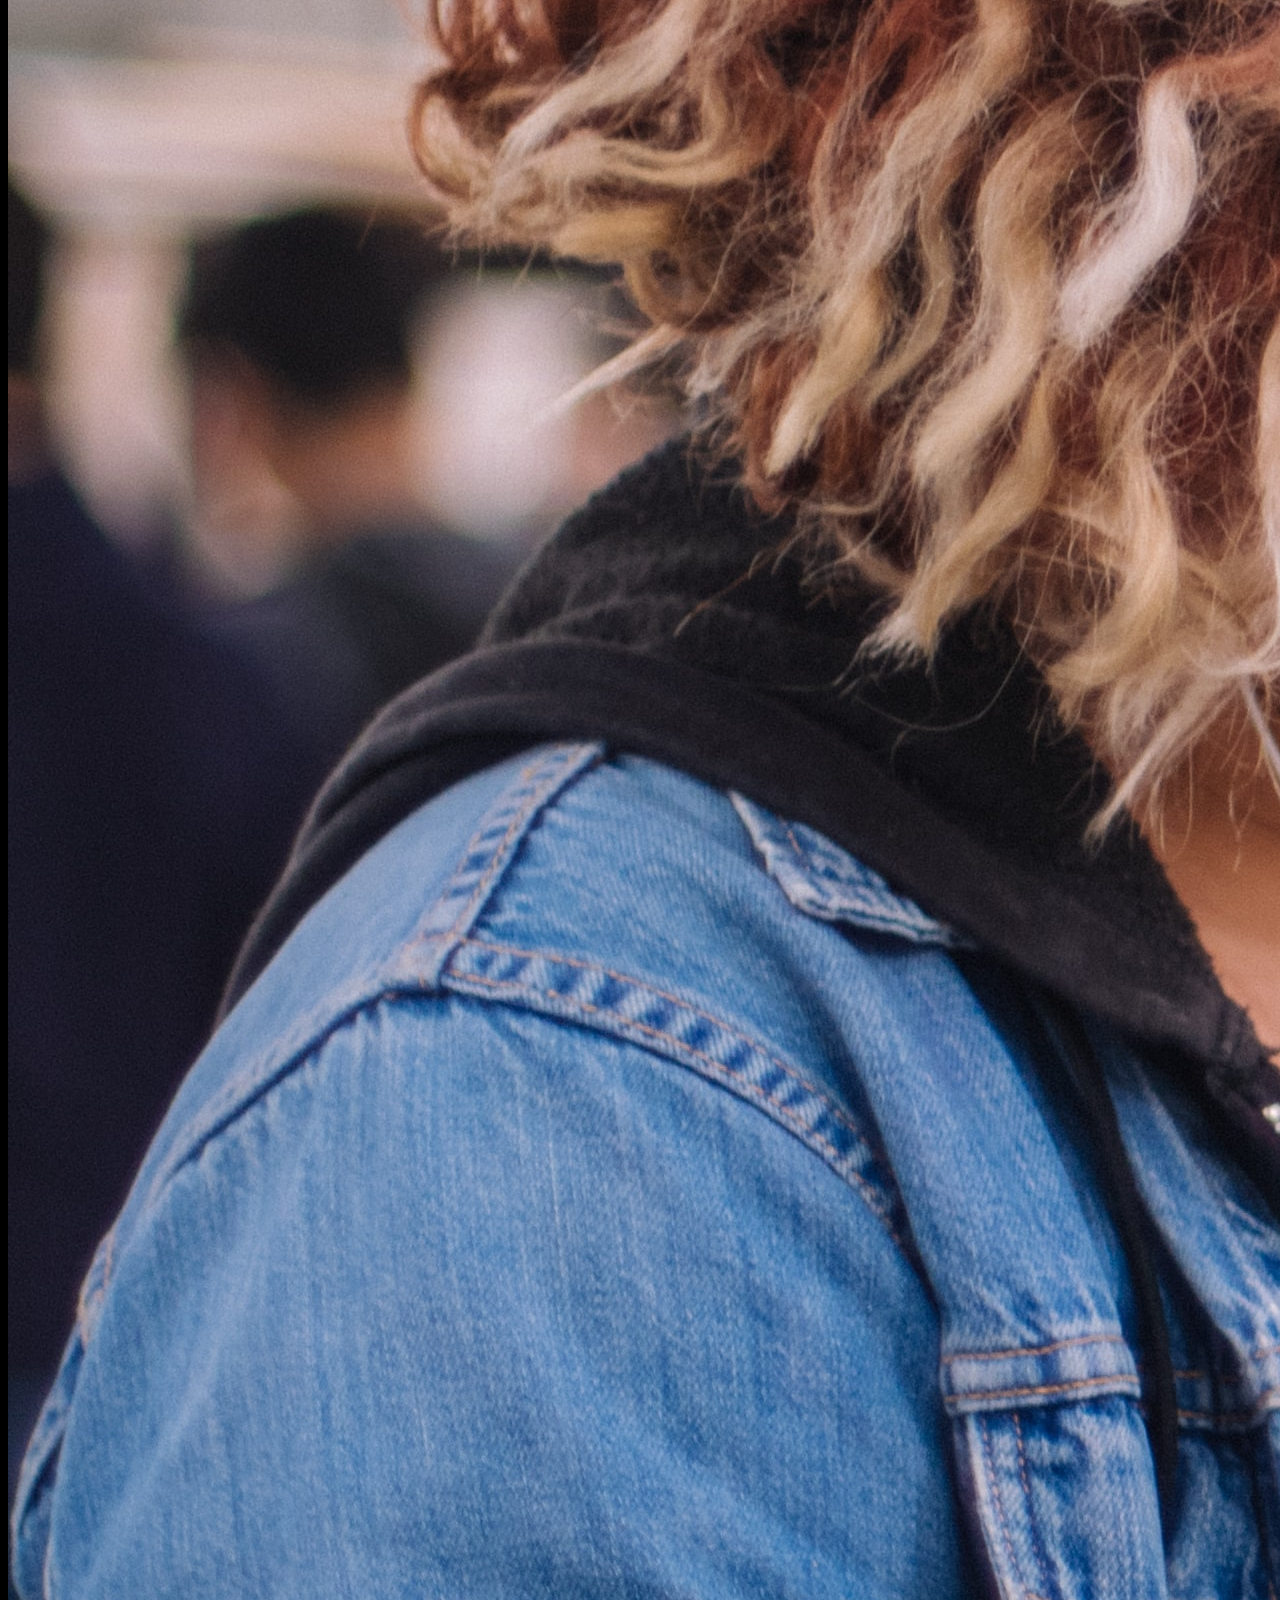
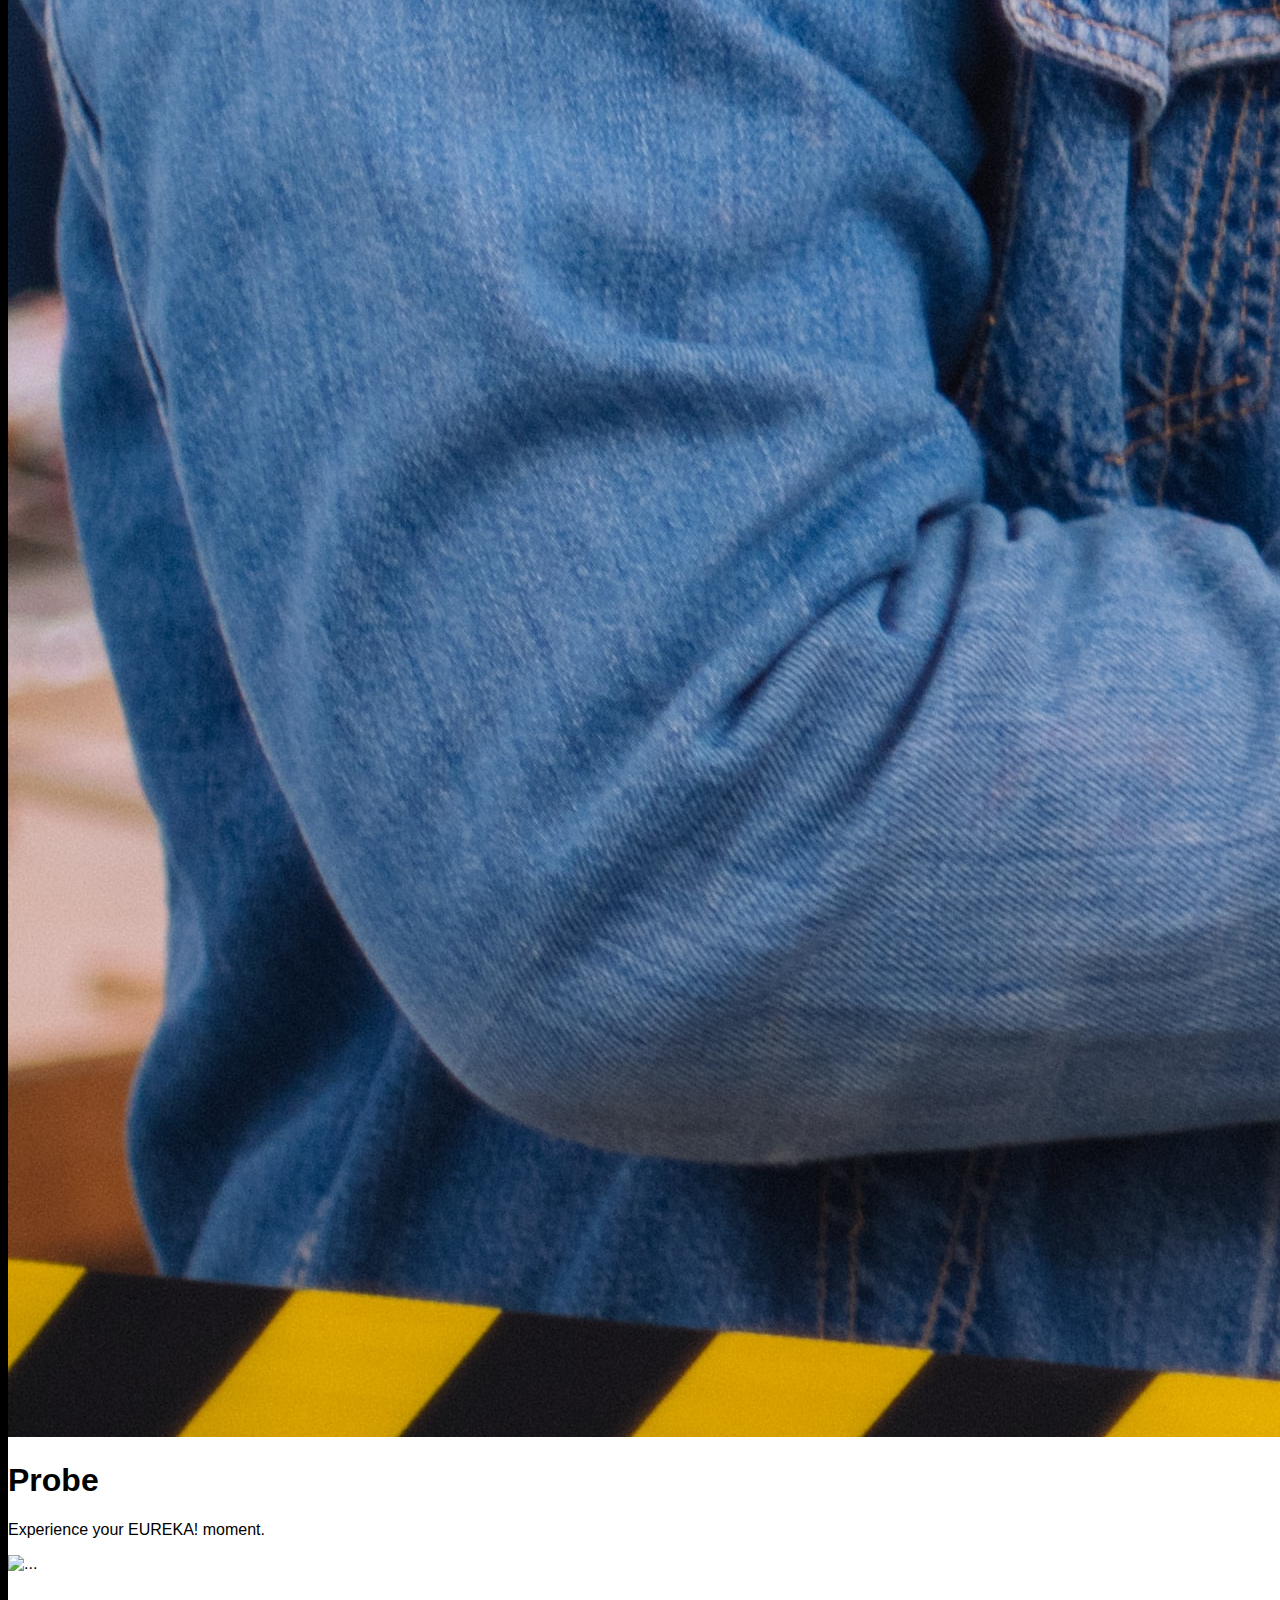
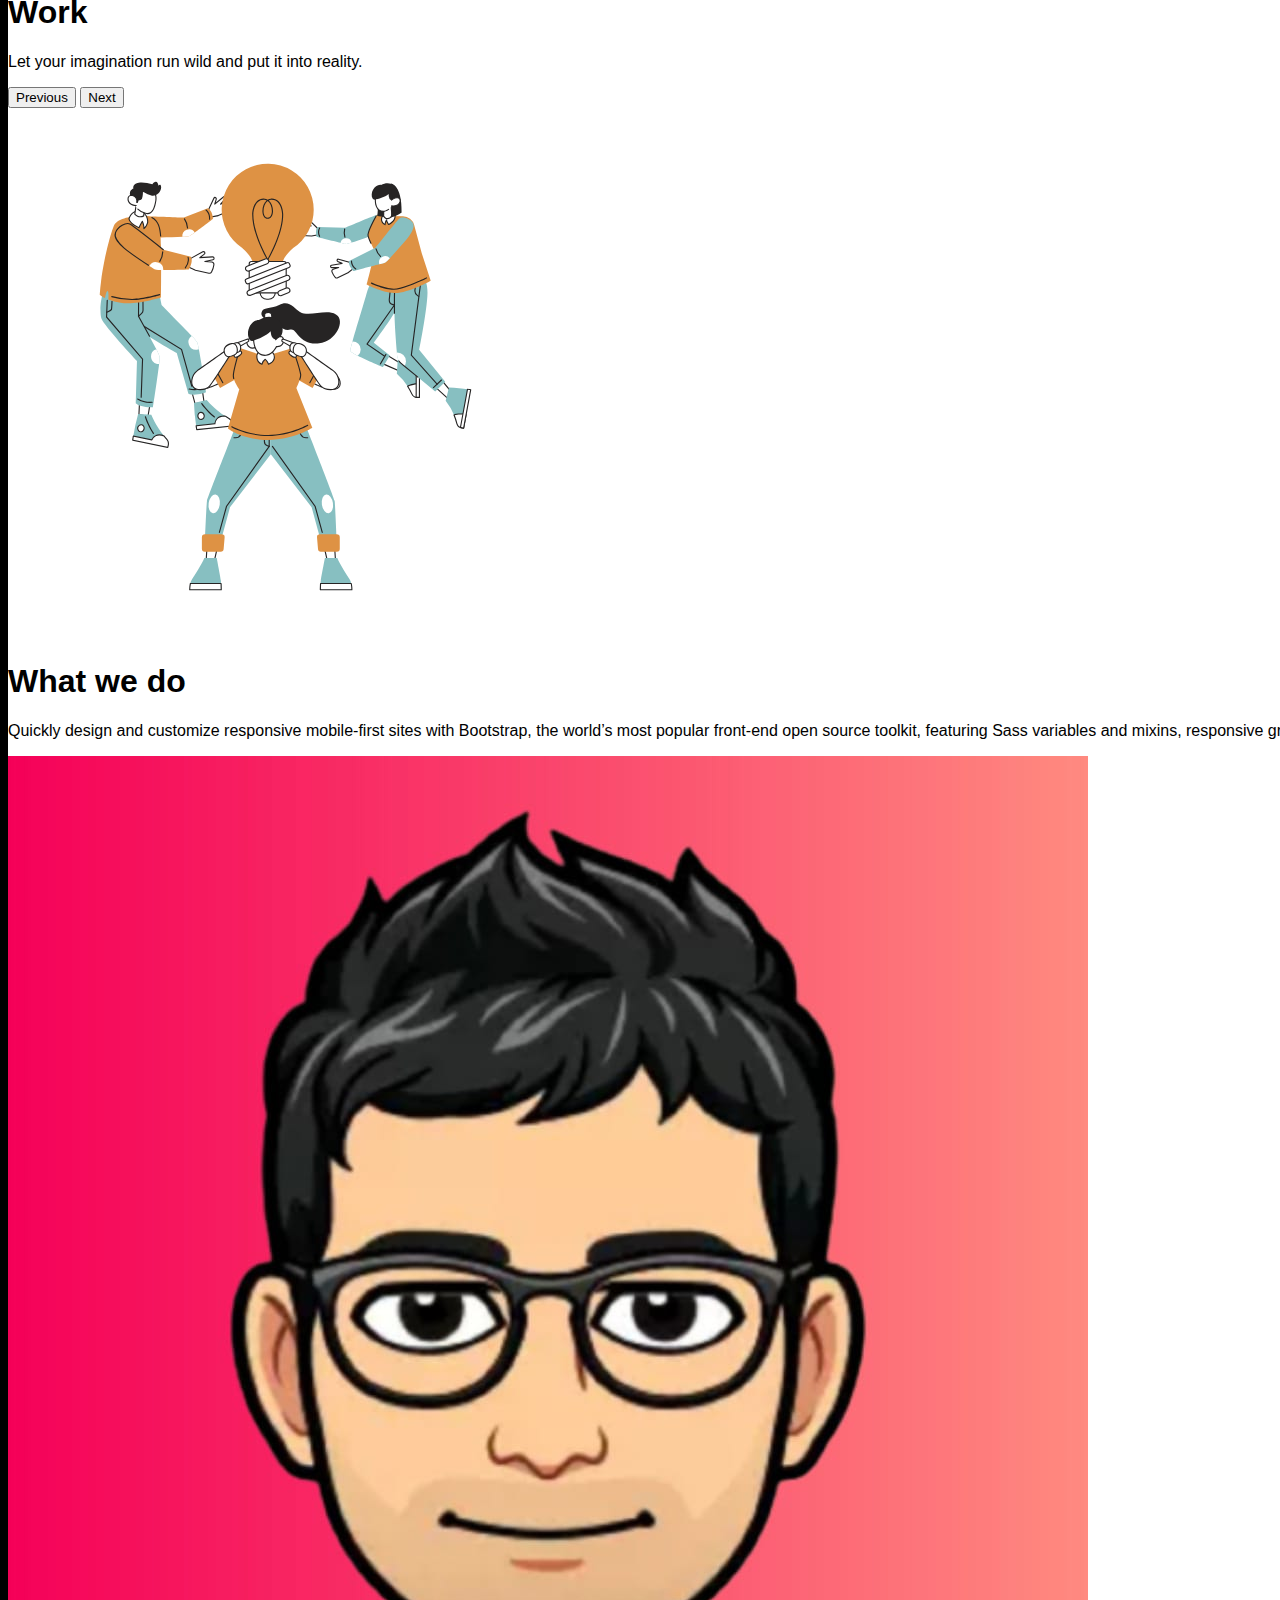
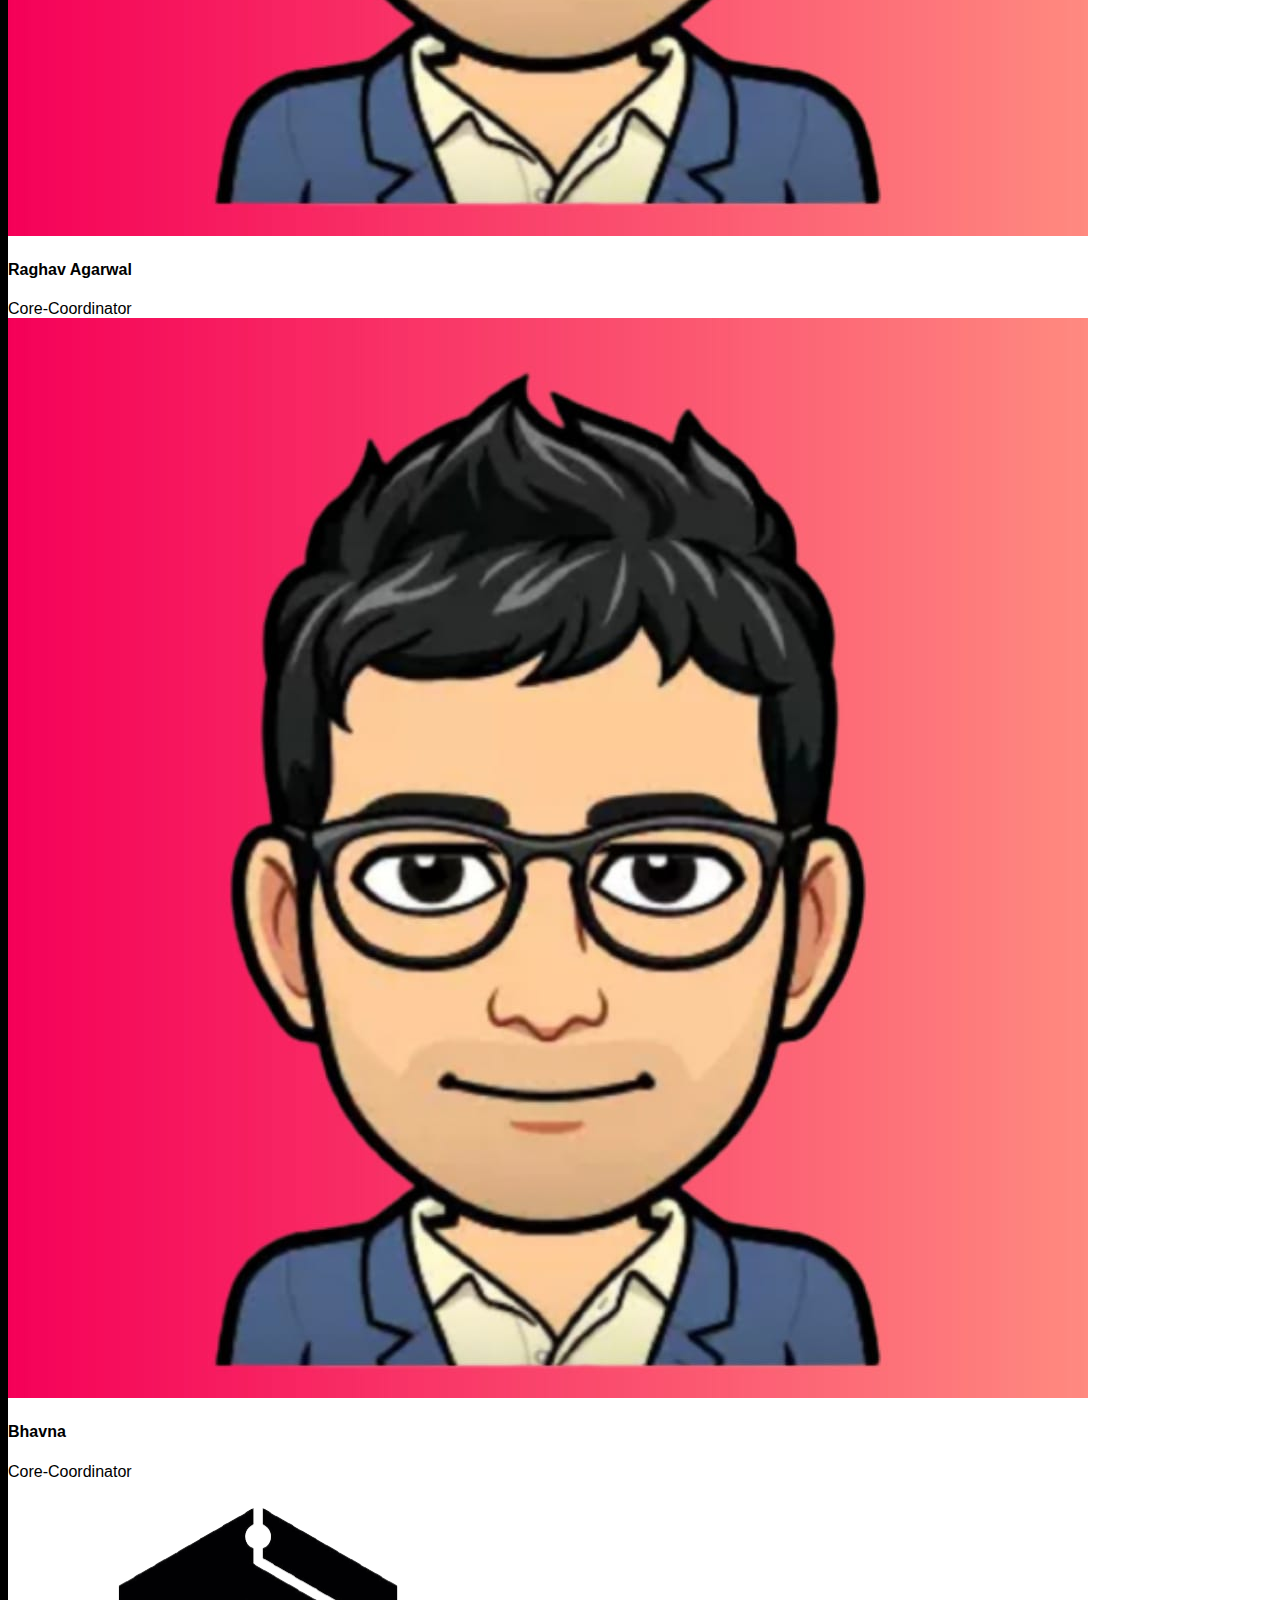
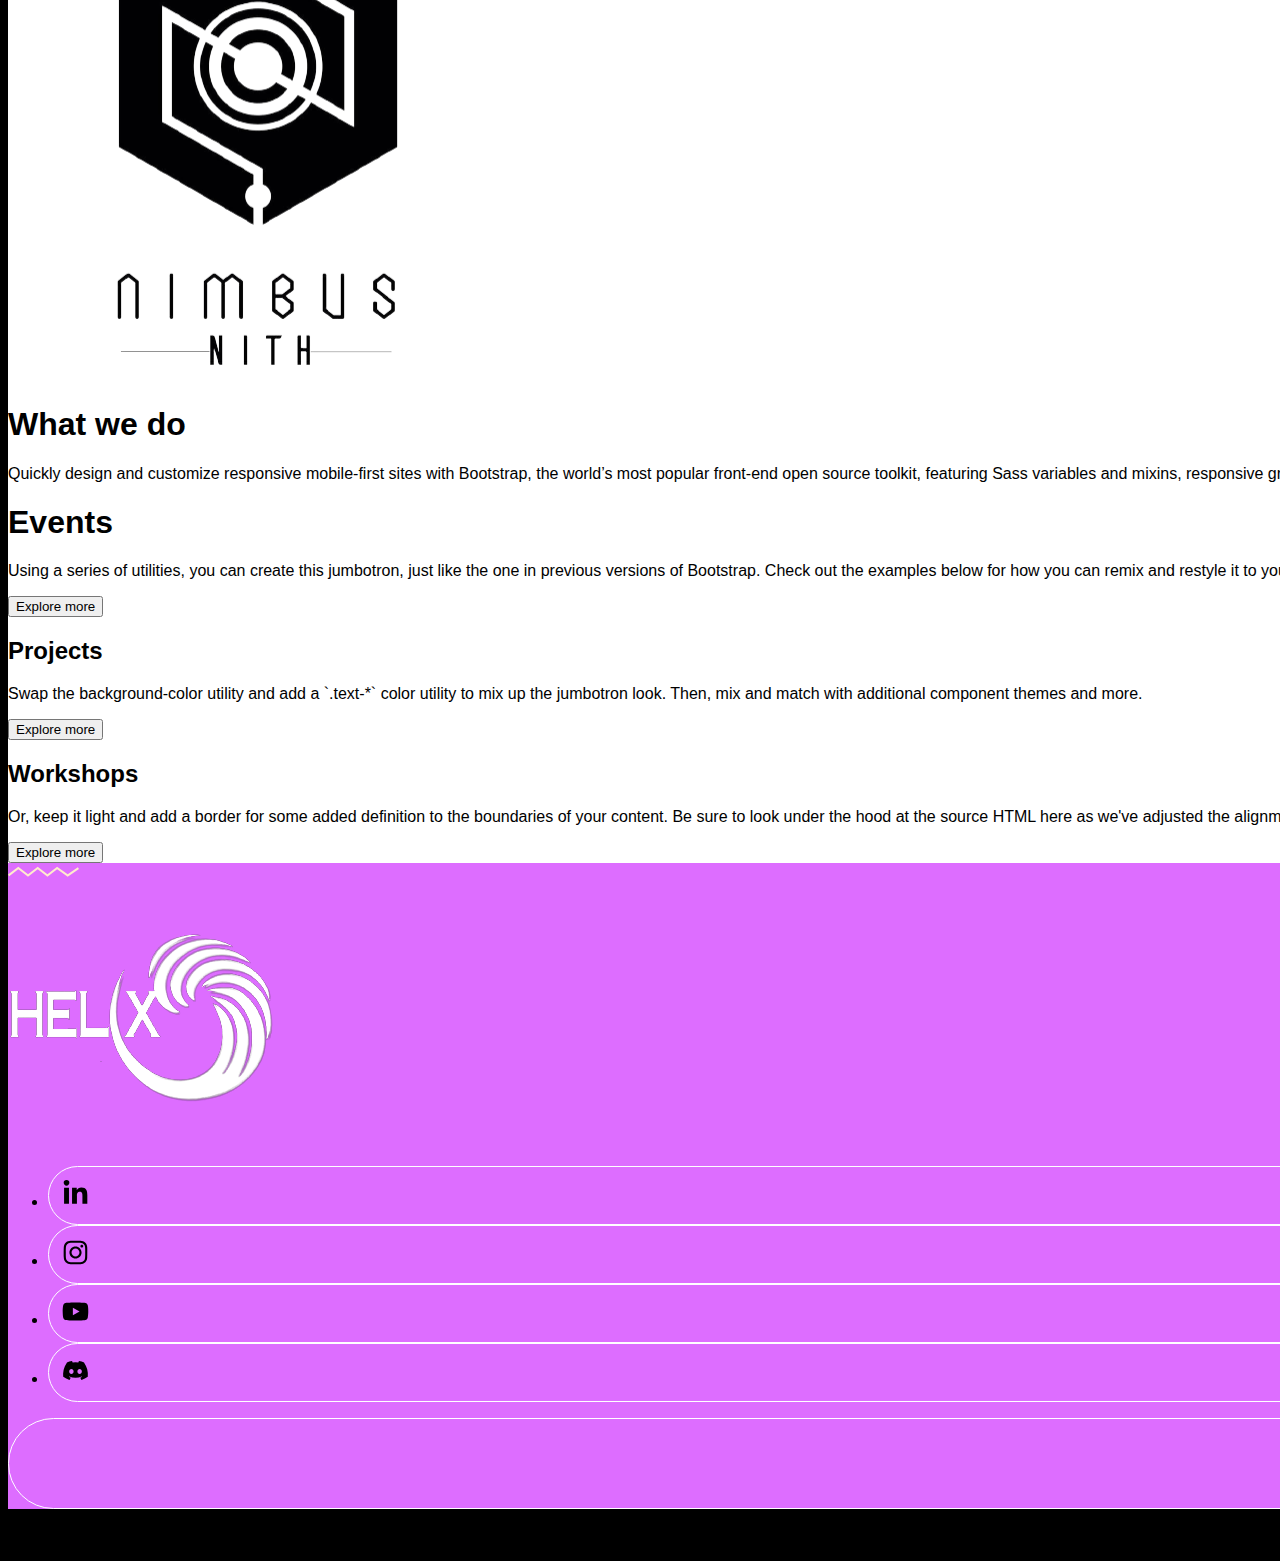
==== commit a47f6f03: "Update index.html" ====
--- a/index.html
+++ b/index.html
@@ -376,7 +376,7 @@
     <div class="row flex-lg-row-reverse align-items-center g-5 py-5">
       <div class="col-10 col-sm-8 col-lg-6">
         <!-- <img src="bootstrap-themes.png" class="d-block mx-lg-auto img-fluid" alt="Bootstrap Themes" width="700" height="500" loading="lazy"> -->
-        <img width="400" height="400" src="nimbus1.png" />
+        <img width="500" height="500" src="nimbus1.png" />
         <script src="Brainstorming.js"></script>
       </div>
       <div class="col-lg-6">
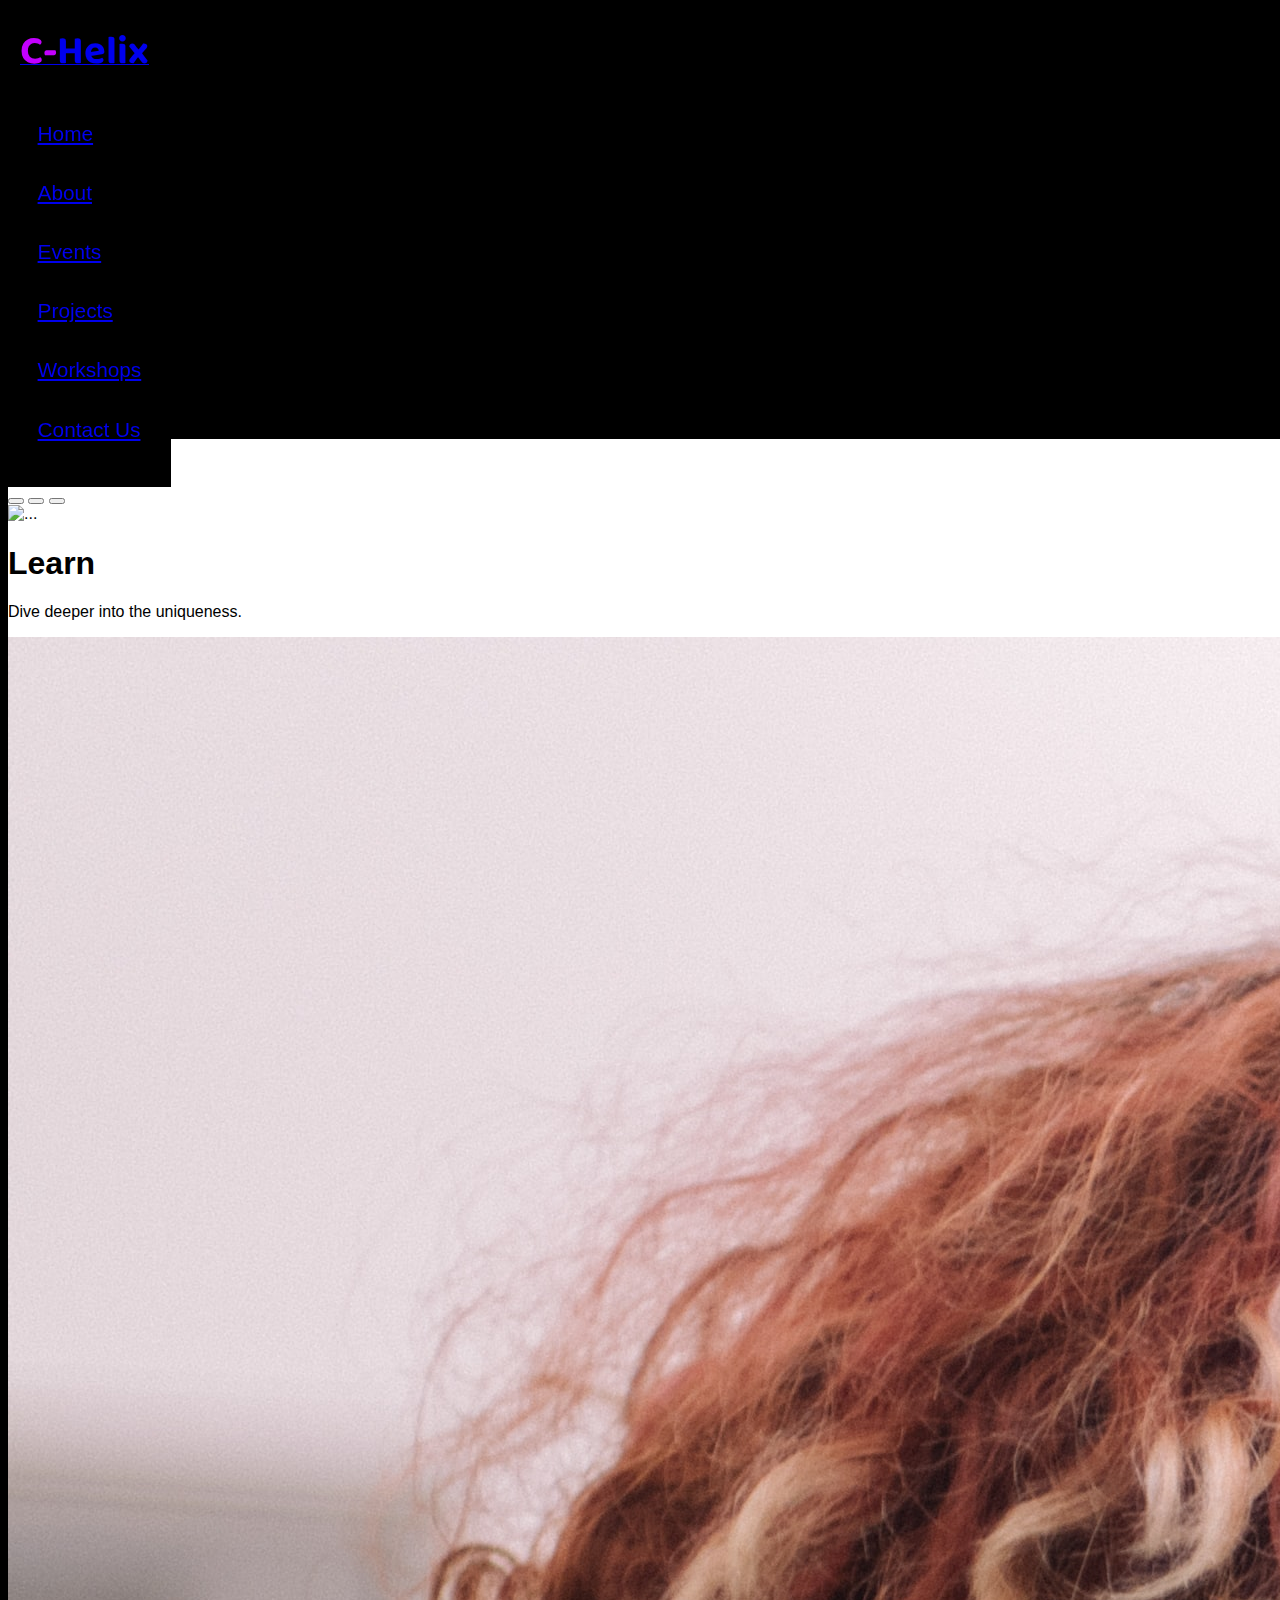
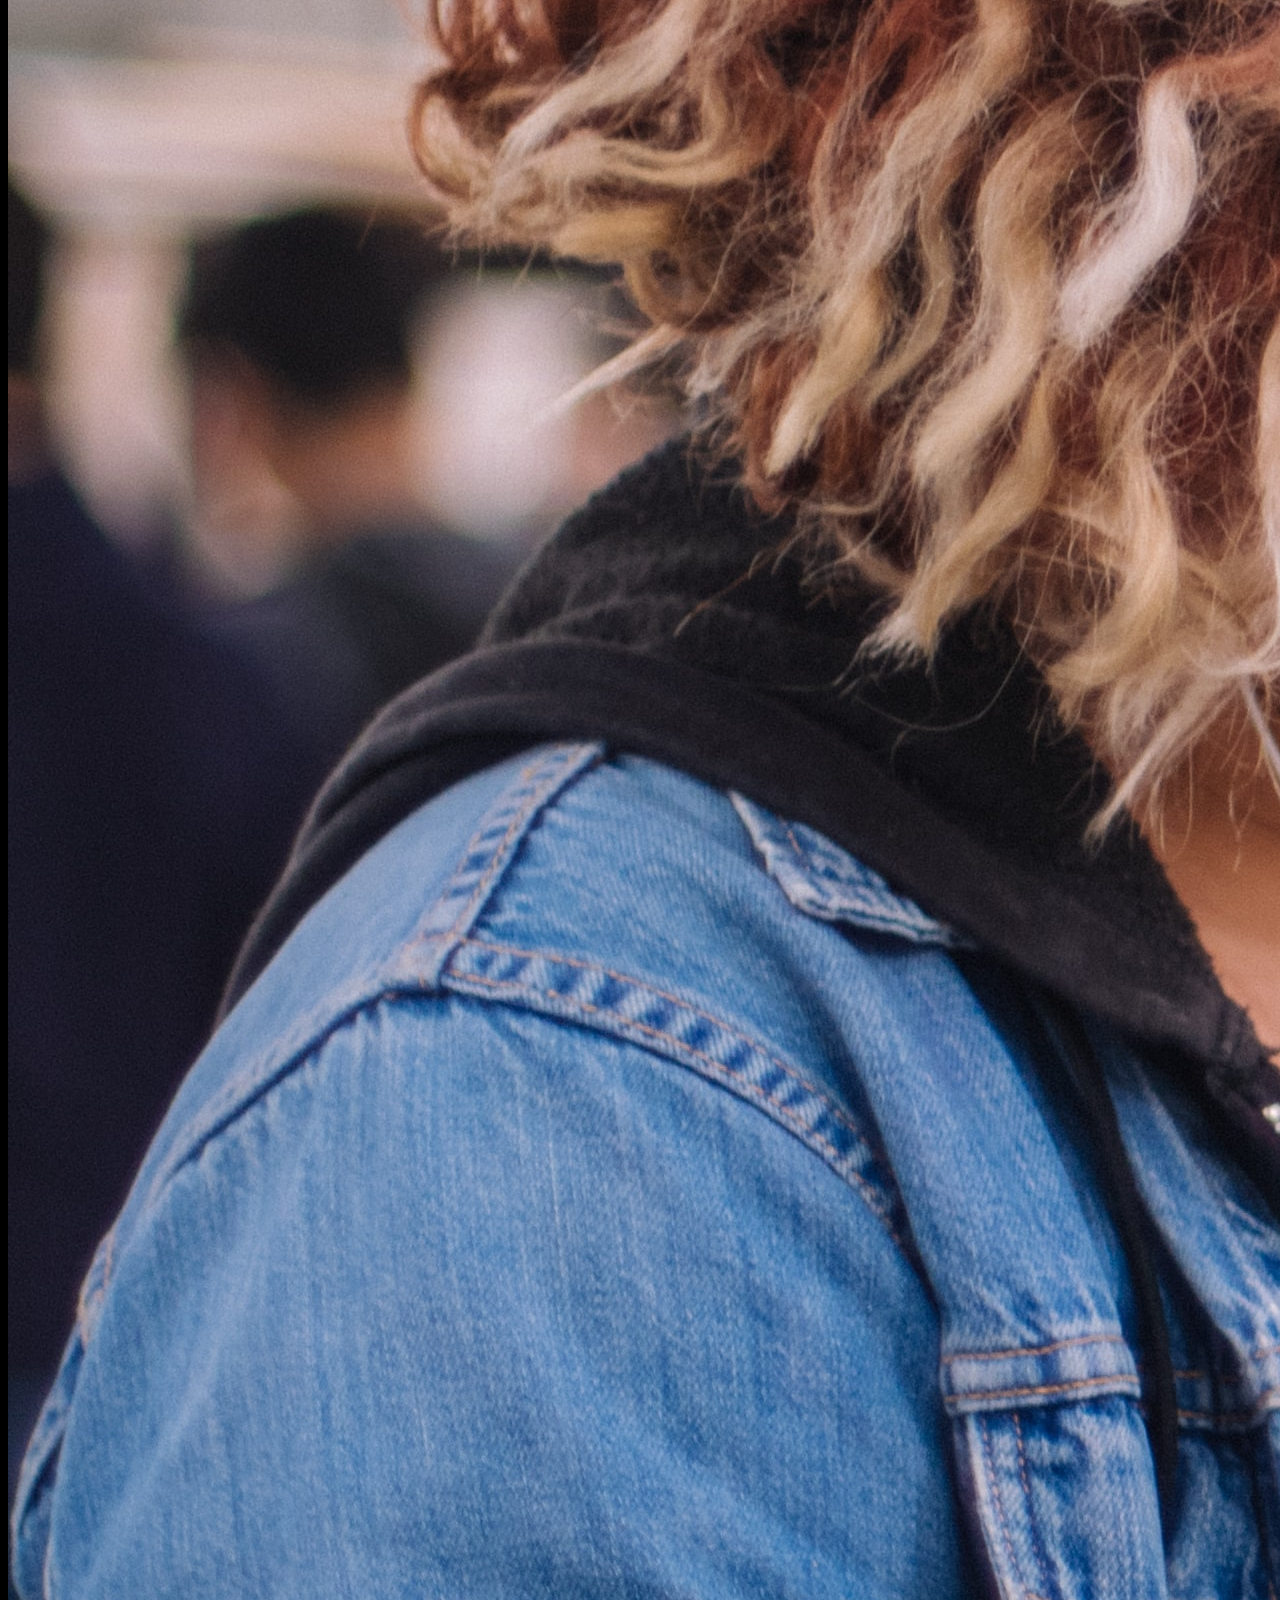
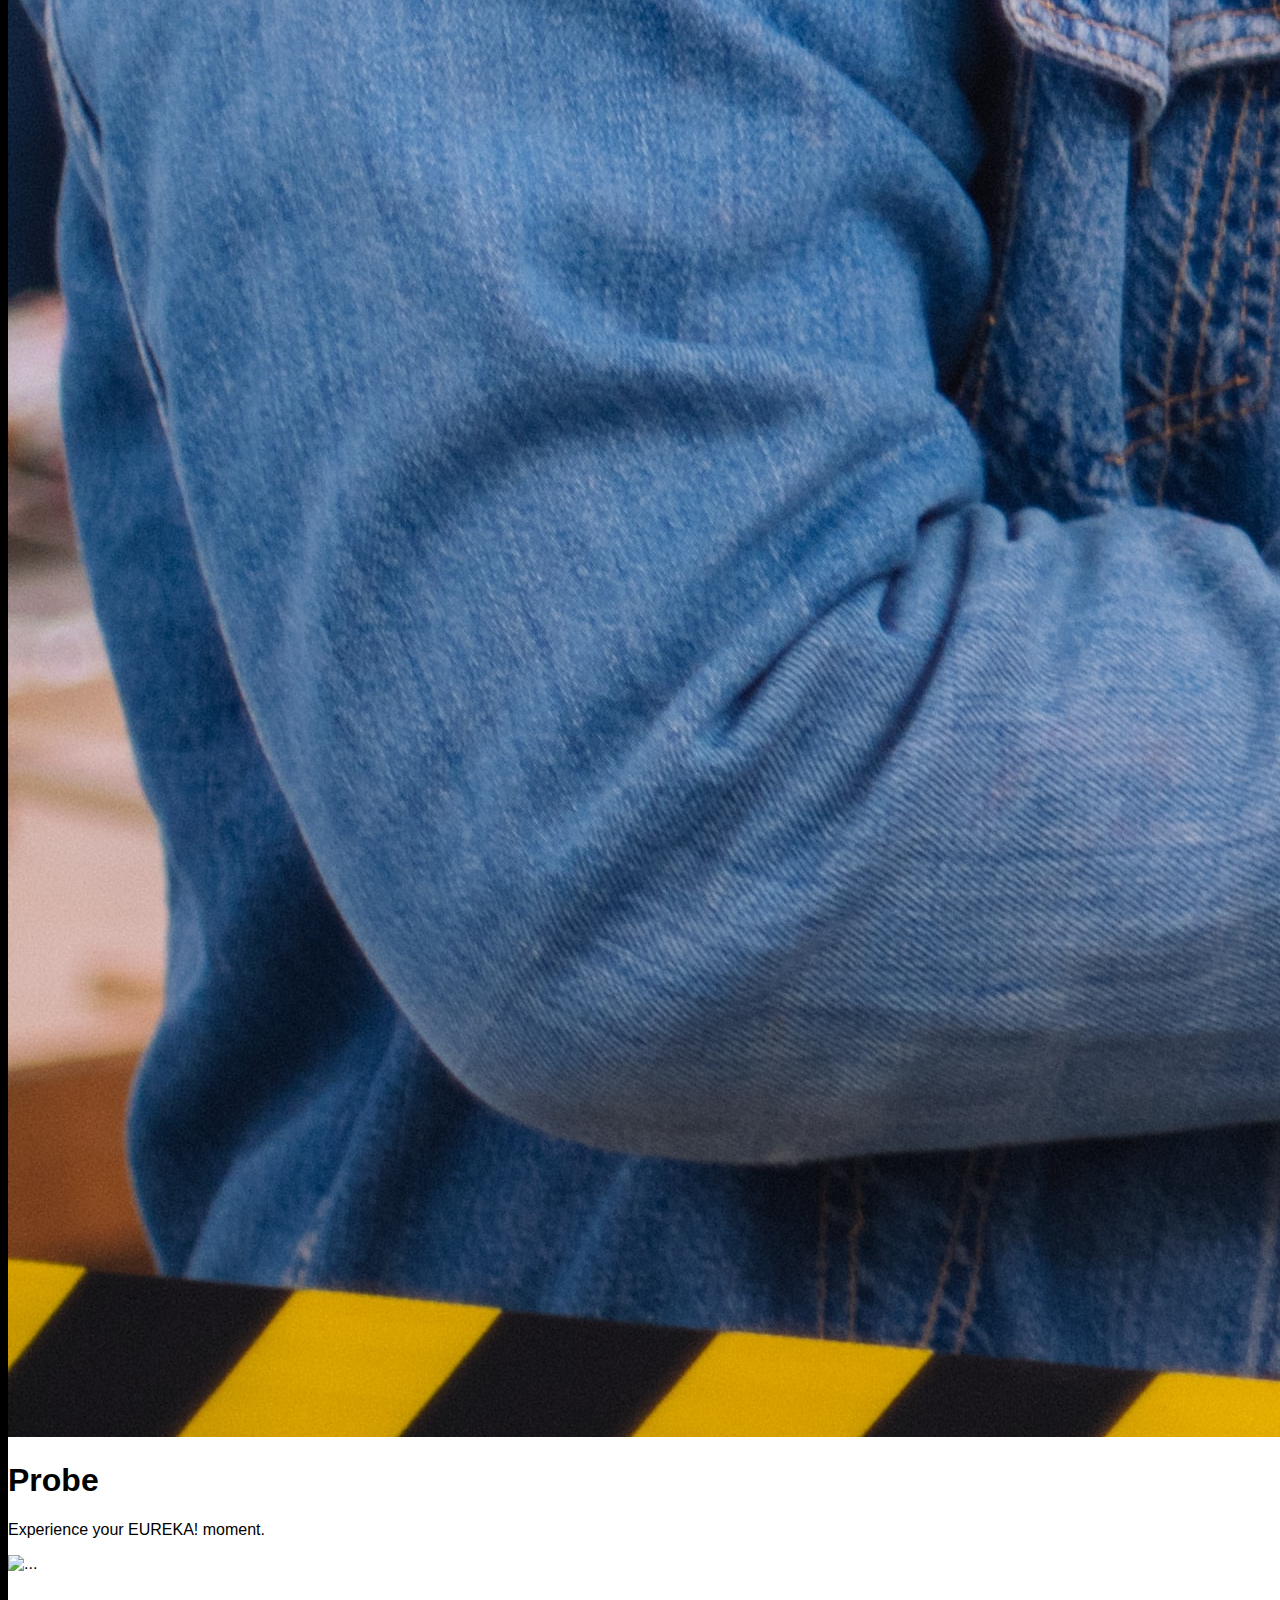
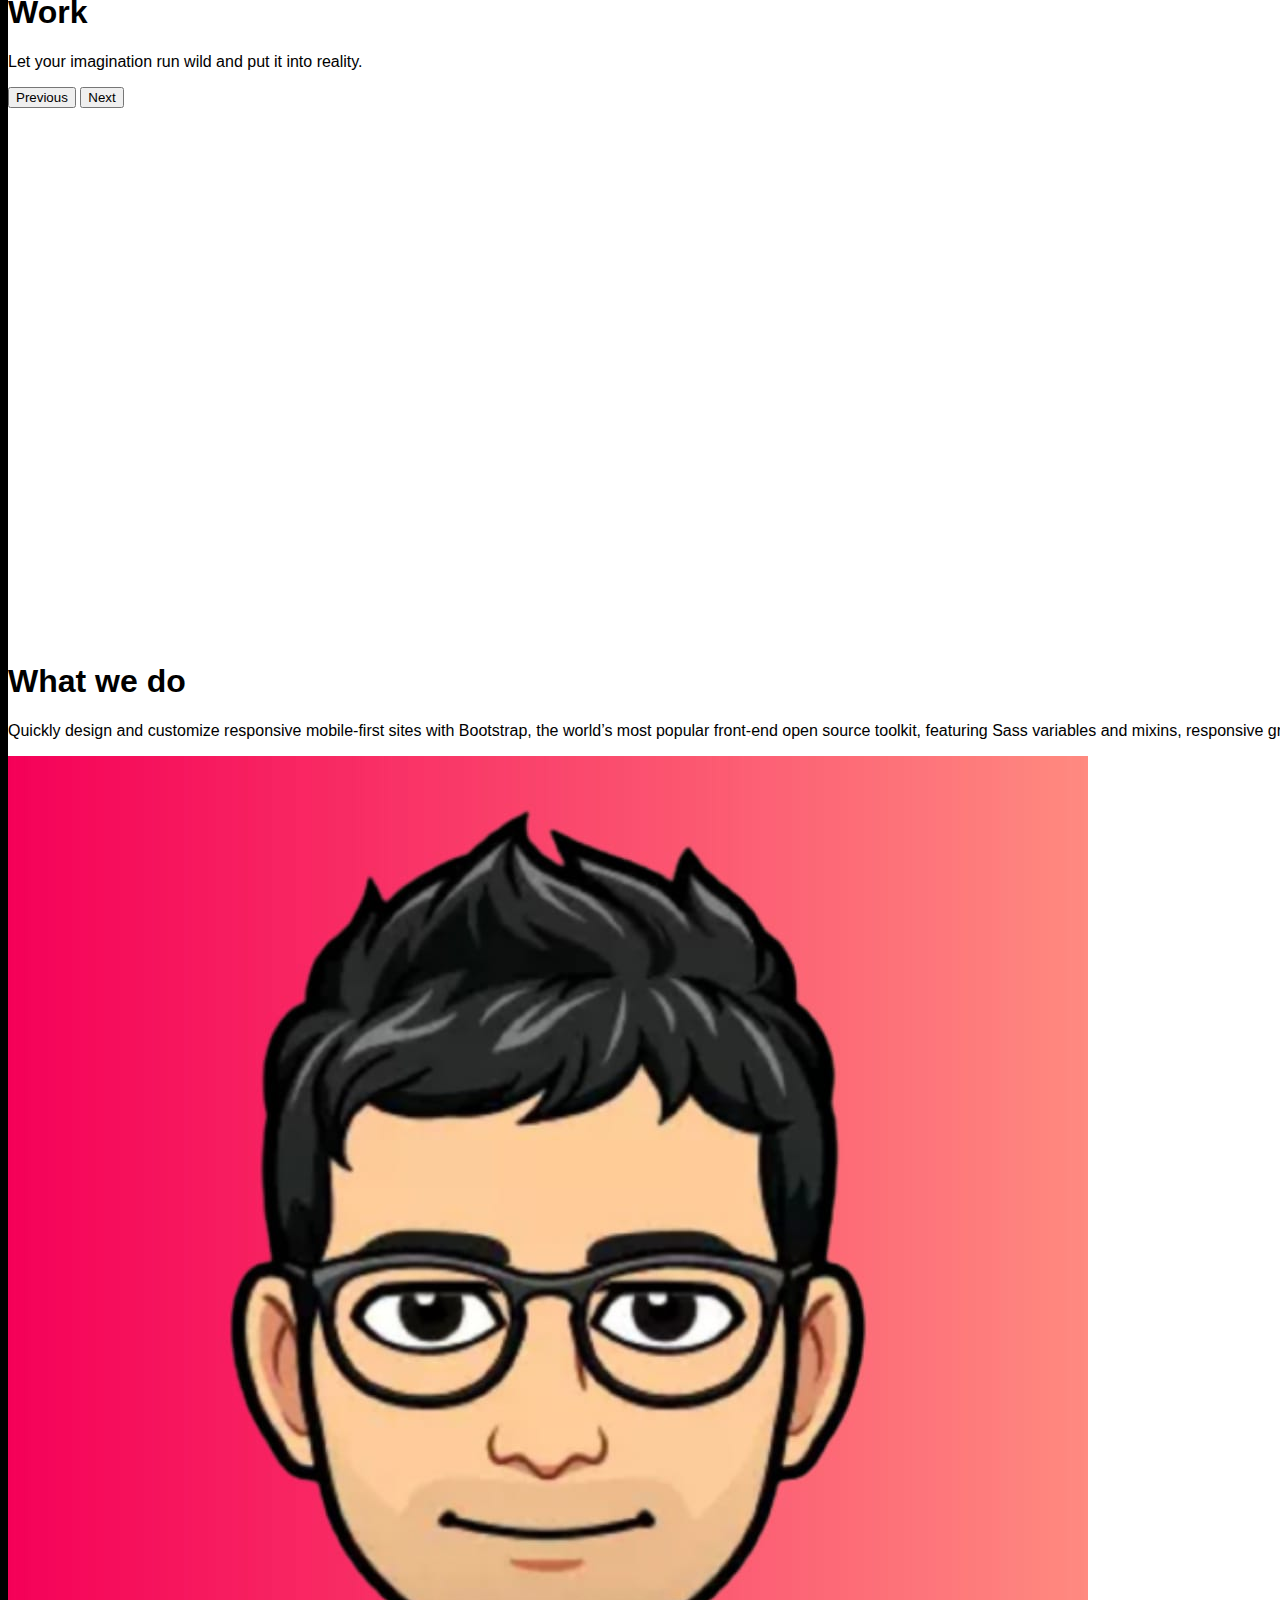
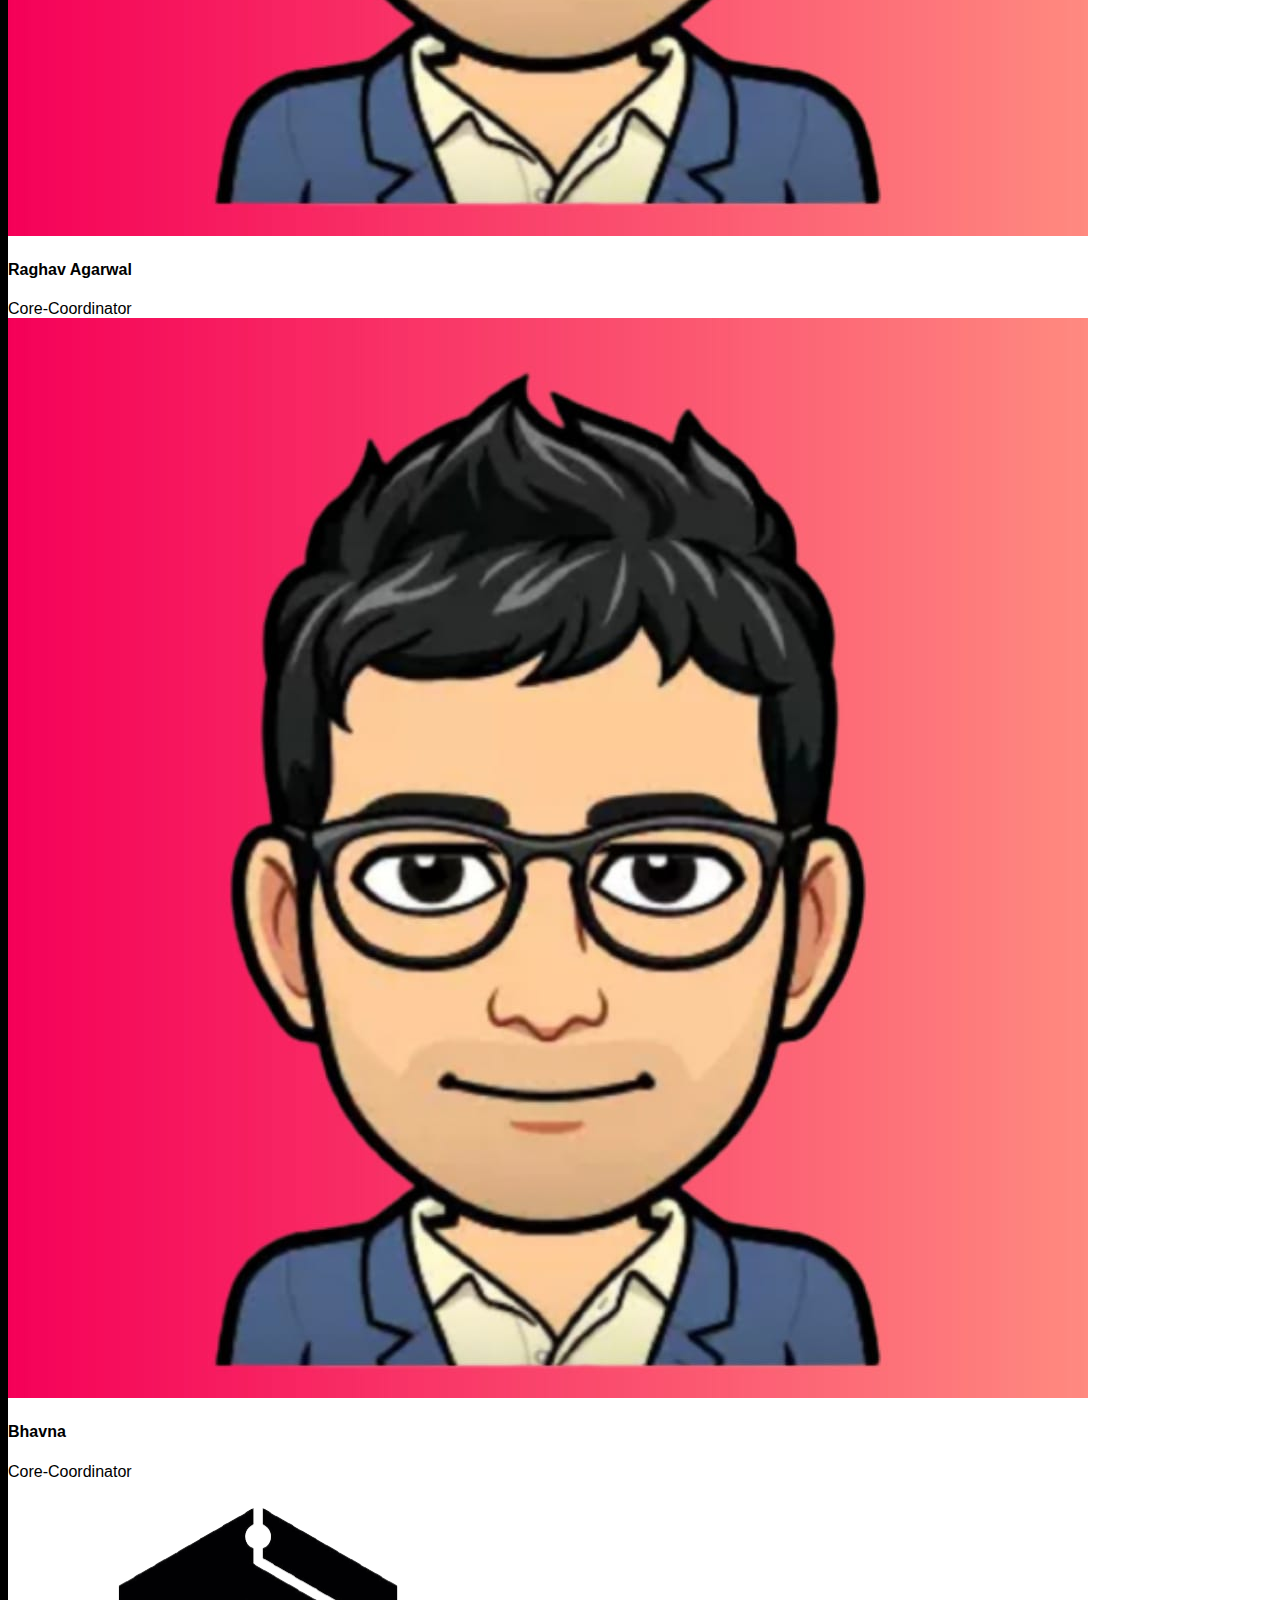
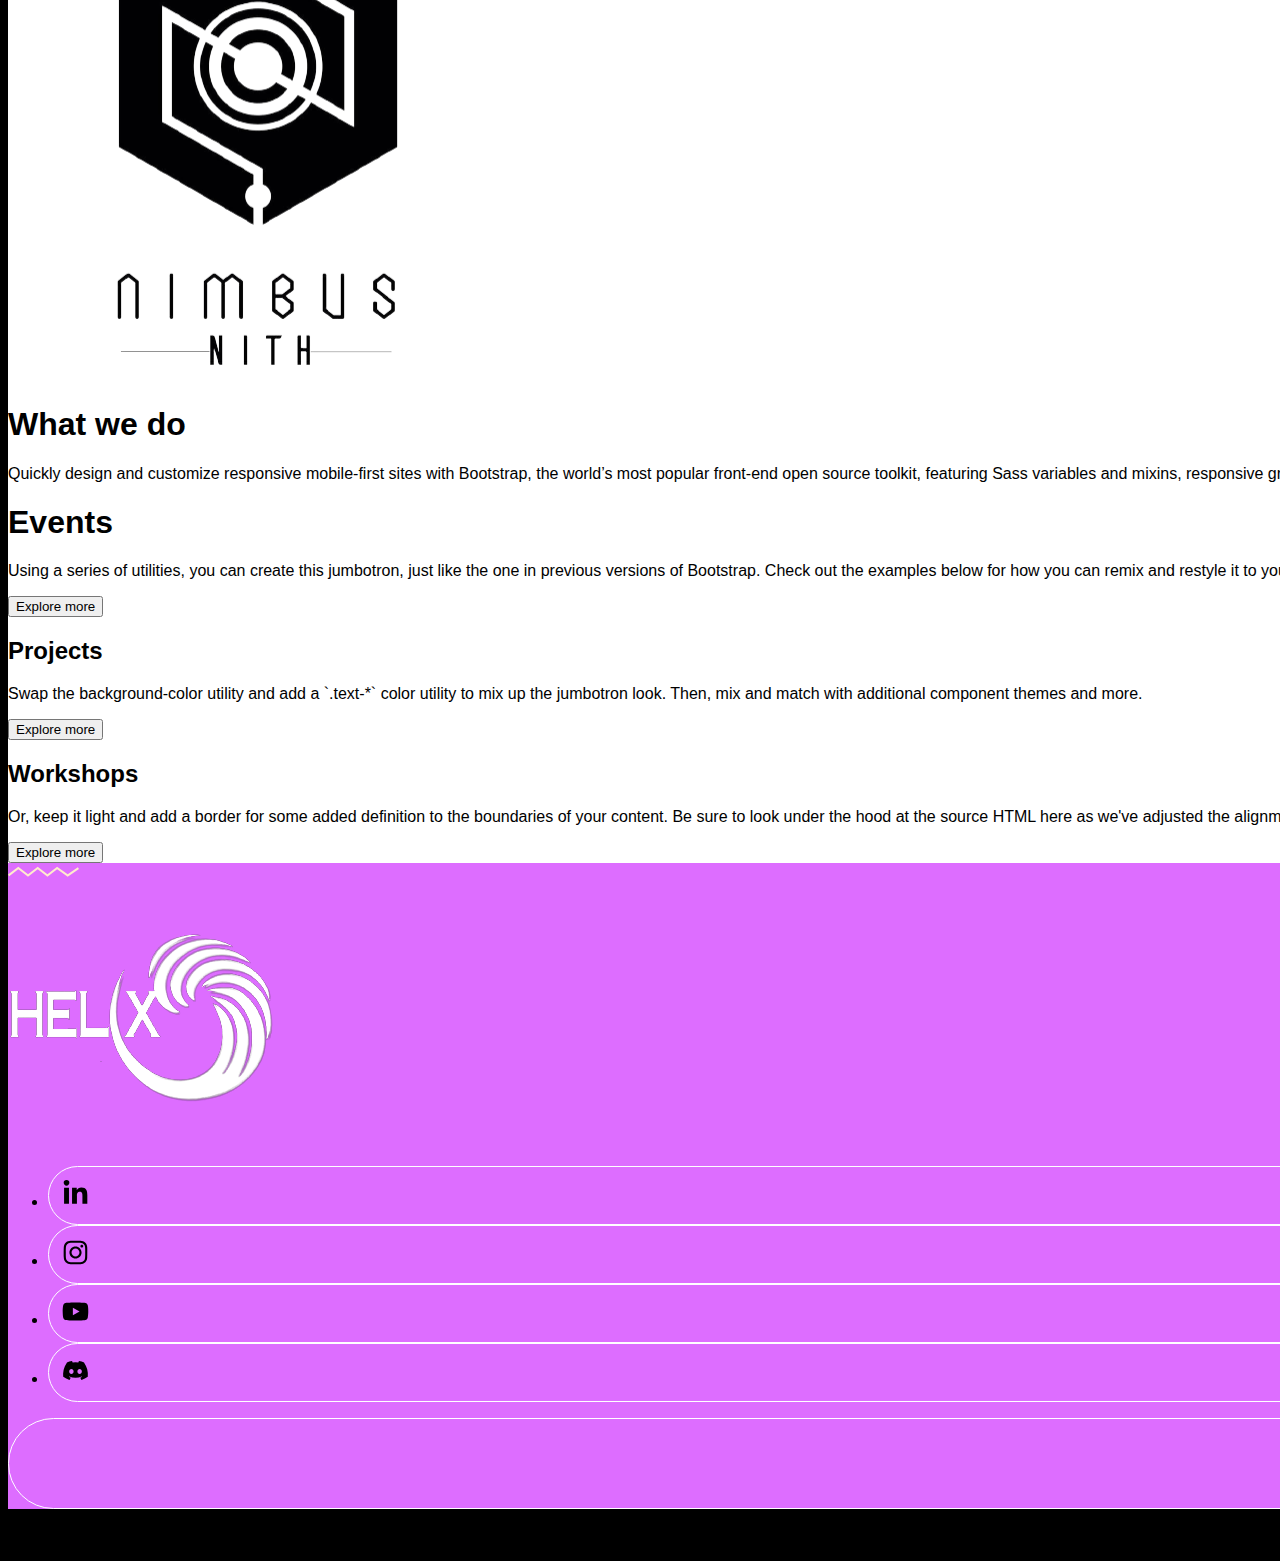
==== commit 2f824360: "Update index.html" ====
--- a/index.html
+++ b/index.html
@@ -332,6 +332,7 @@
       </div>
     </div>
   </div>
+      <div class="container">
       <div class="row justify-content-center ">
 
     <div class="col-lg-3 col-md-6 mx-400 wow fadeInUp">
@@ -370,6 +371,7 @@
     </div>
 
 </div>
+        </div>
 
  
 <div class="container col-xxl-8 px-4 py-5">
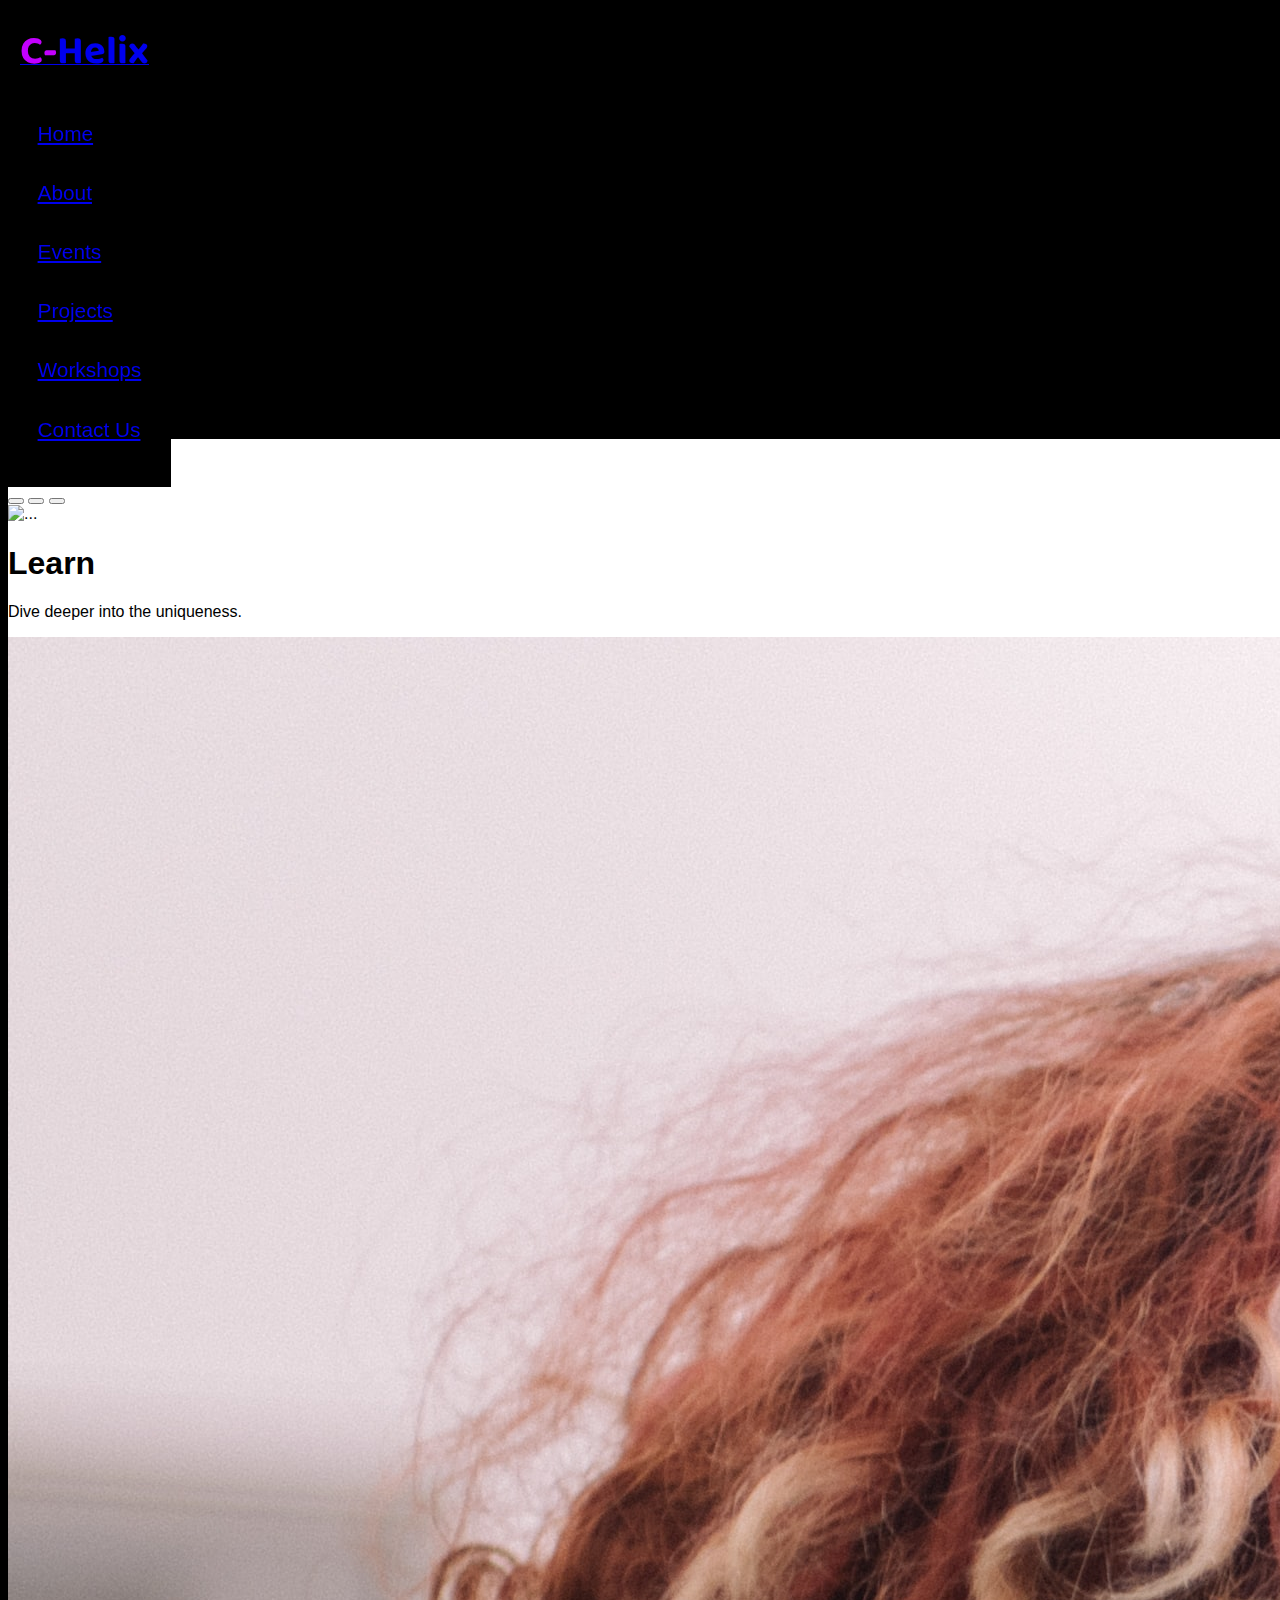
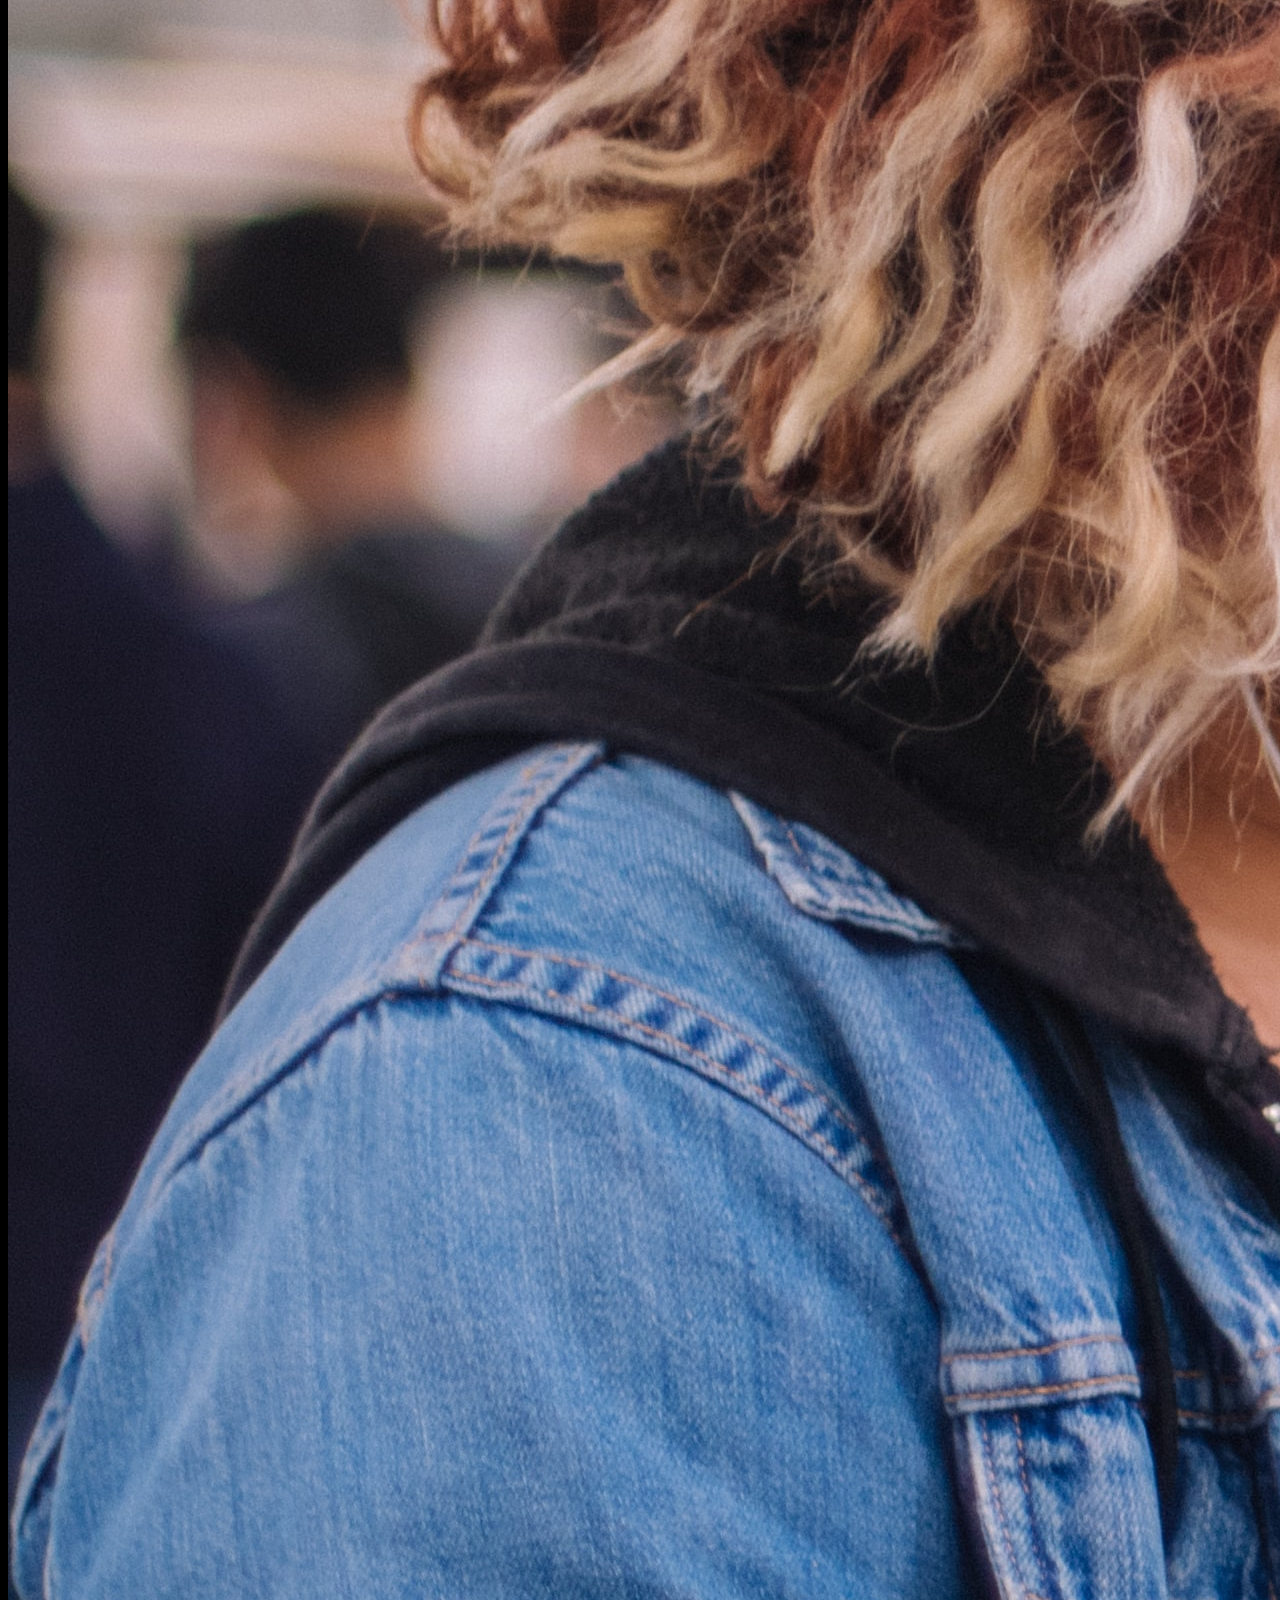
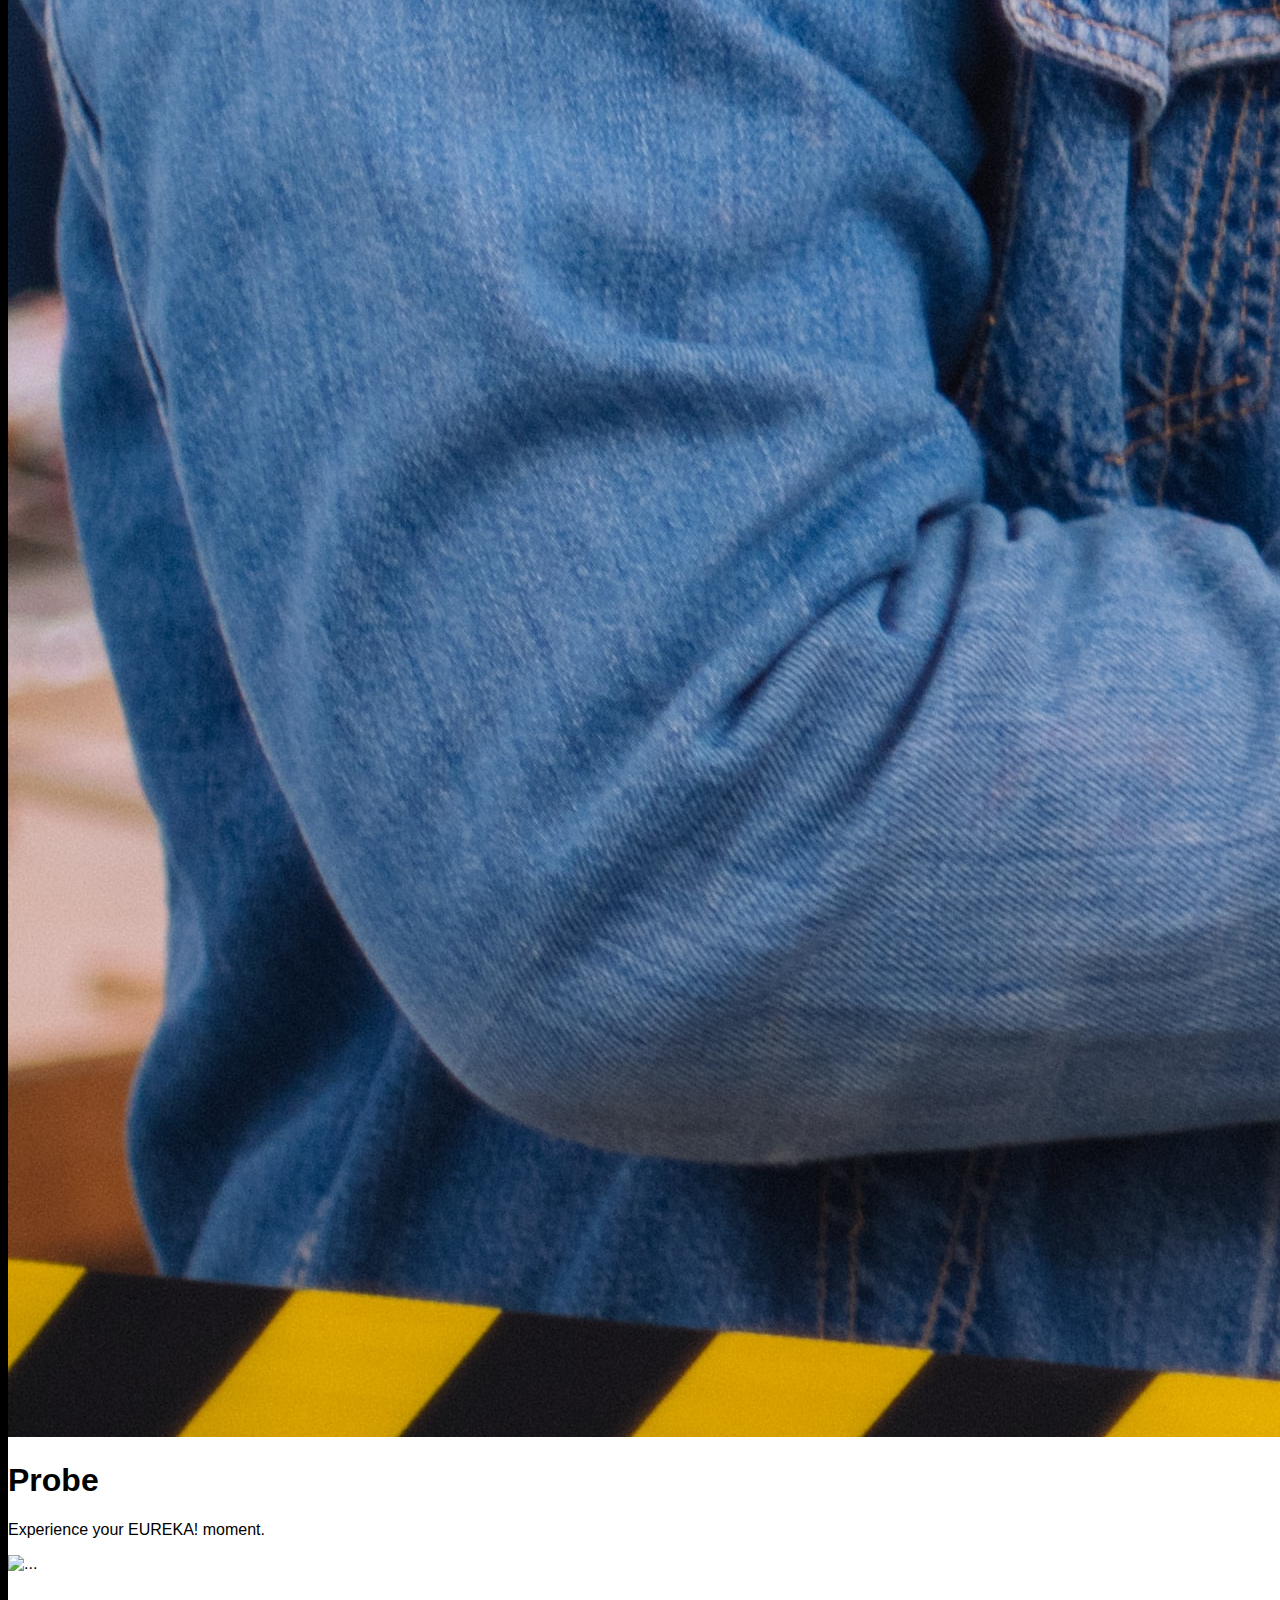
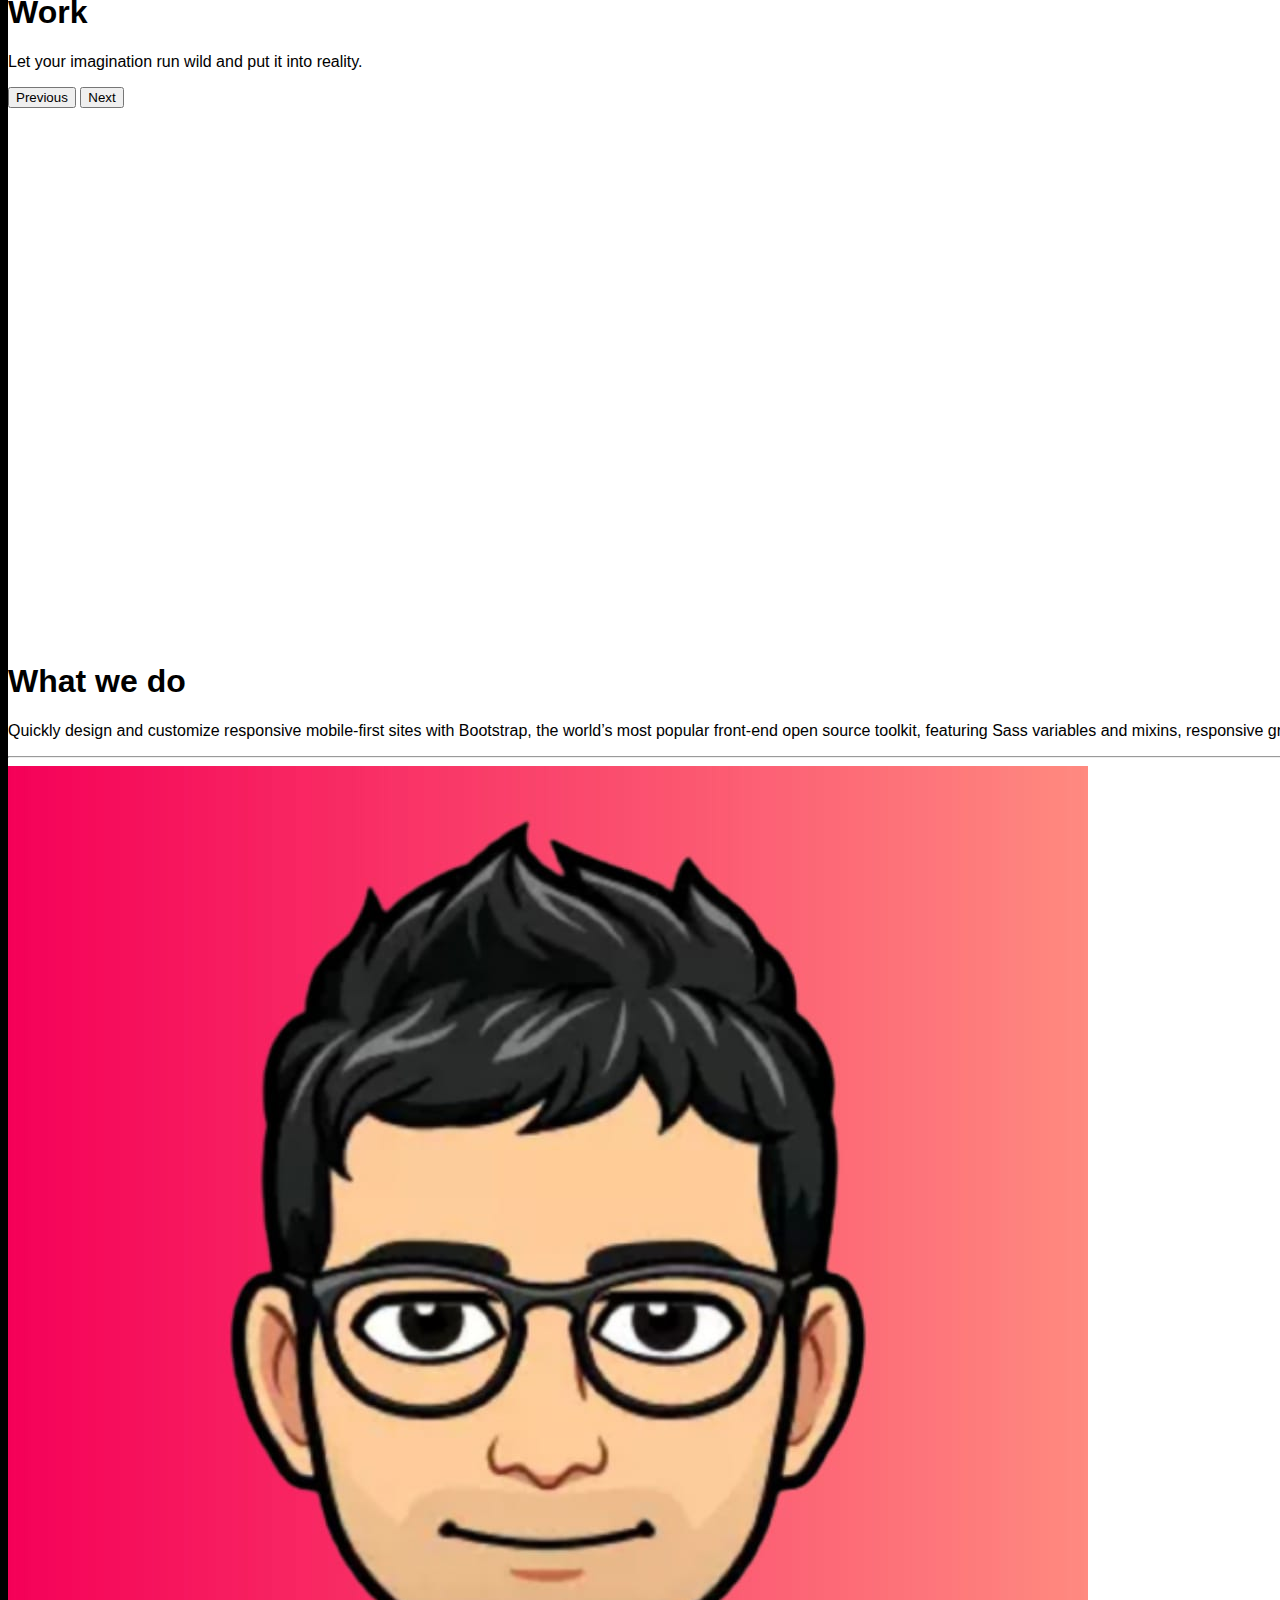
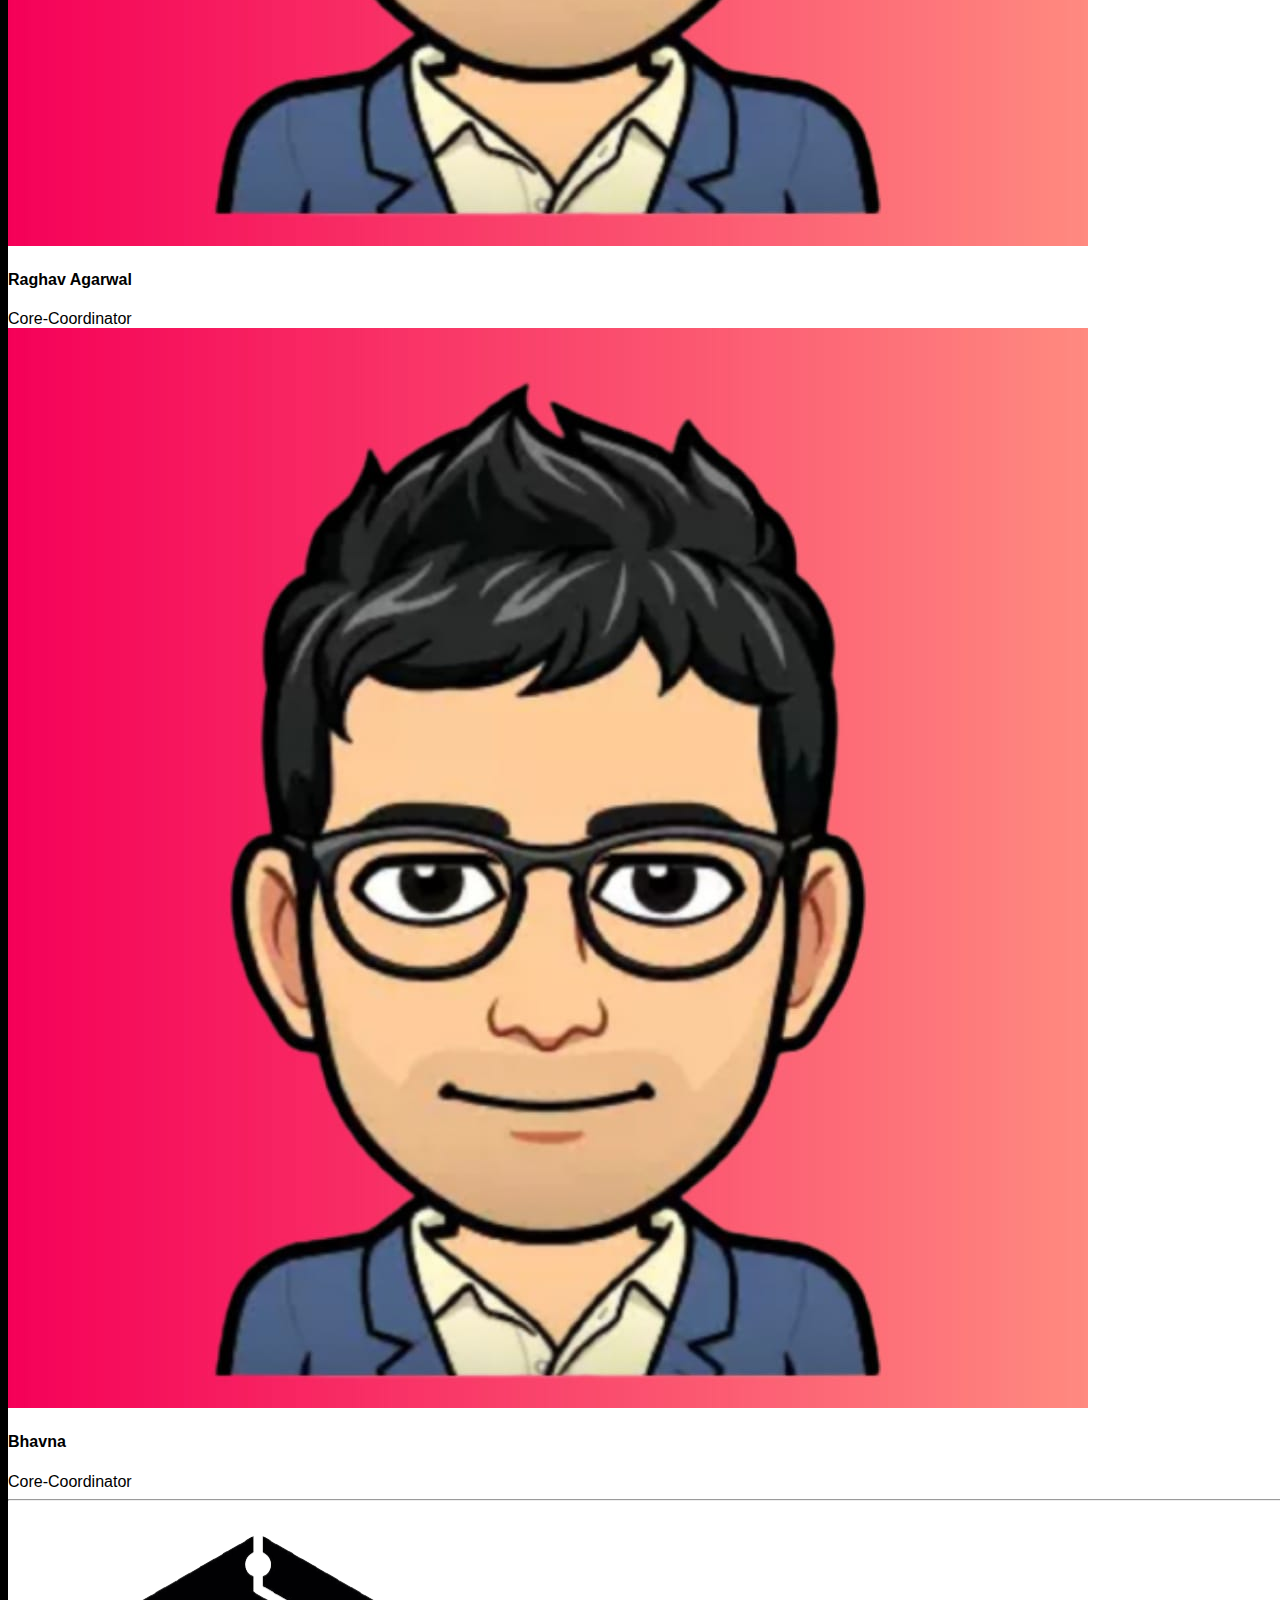
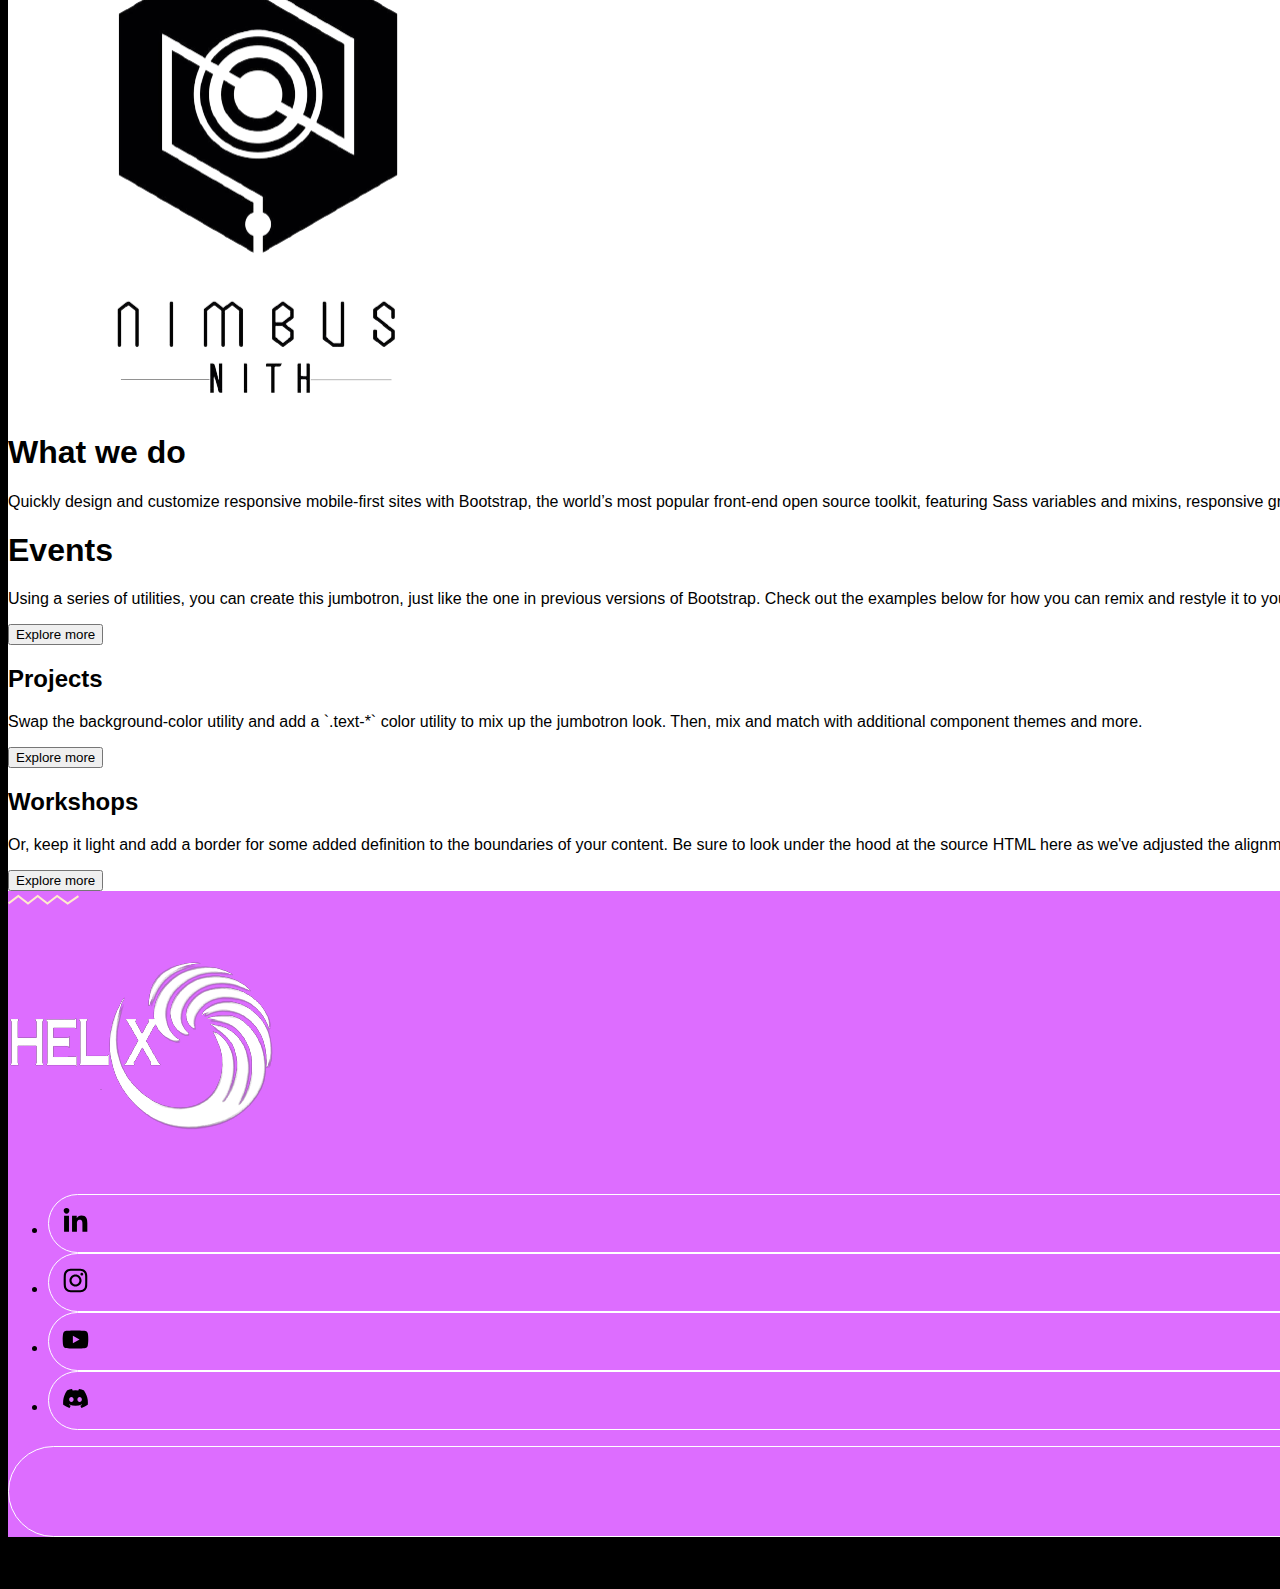
==== commit 8fc82609: "Update index.html" ====
--- a/index.html
+++ b/index.html
@@ -332,7 +332,8 @@
       </div>
     </div>
   </div>
-      <div class="container">
+      <hr class="featurette-divider">
+      <div class="container my-5">
       <div class="row justify-content-center ">
 
     <div class="col-lg-3 col-md-6 mx-400 wow fadeInUp">
@@ -353,6 +354,7 @@
             </div>
         </div>
     </div>
+        
 
     <div class="col-lg-3 col-md-6 wow fadeInUp" >
         <div class="member shadow-lg">
@@ -372,6 +374,7 @@
 
 </div>
         </div>
+      <hr class="featurette-divider">
 
  
 <div class="container col-xxl-8 px-4 py-5">
@@ -379,7 +382,7 @@
       <div class="col-10 col-sm-8 col-lg-6">
         <!-- <img src="bootstrap-themes.png" class="d-block mx-lg-auto img-fluid" alt="Bootstrap Themes" width="700" height="500" loading="lazy"> -->
         <img width="500" height="500" src="nimbus1.png" />
-        <script src="Brainstorming.js"></script>
+        
       </div>
       <div class="col-lg-6">
         <h1 class="display-5 fw-bold lh-1 mb-3">What we do</h1>
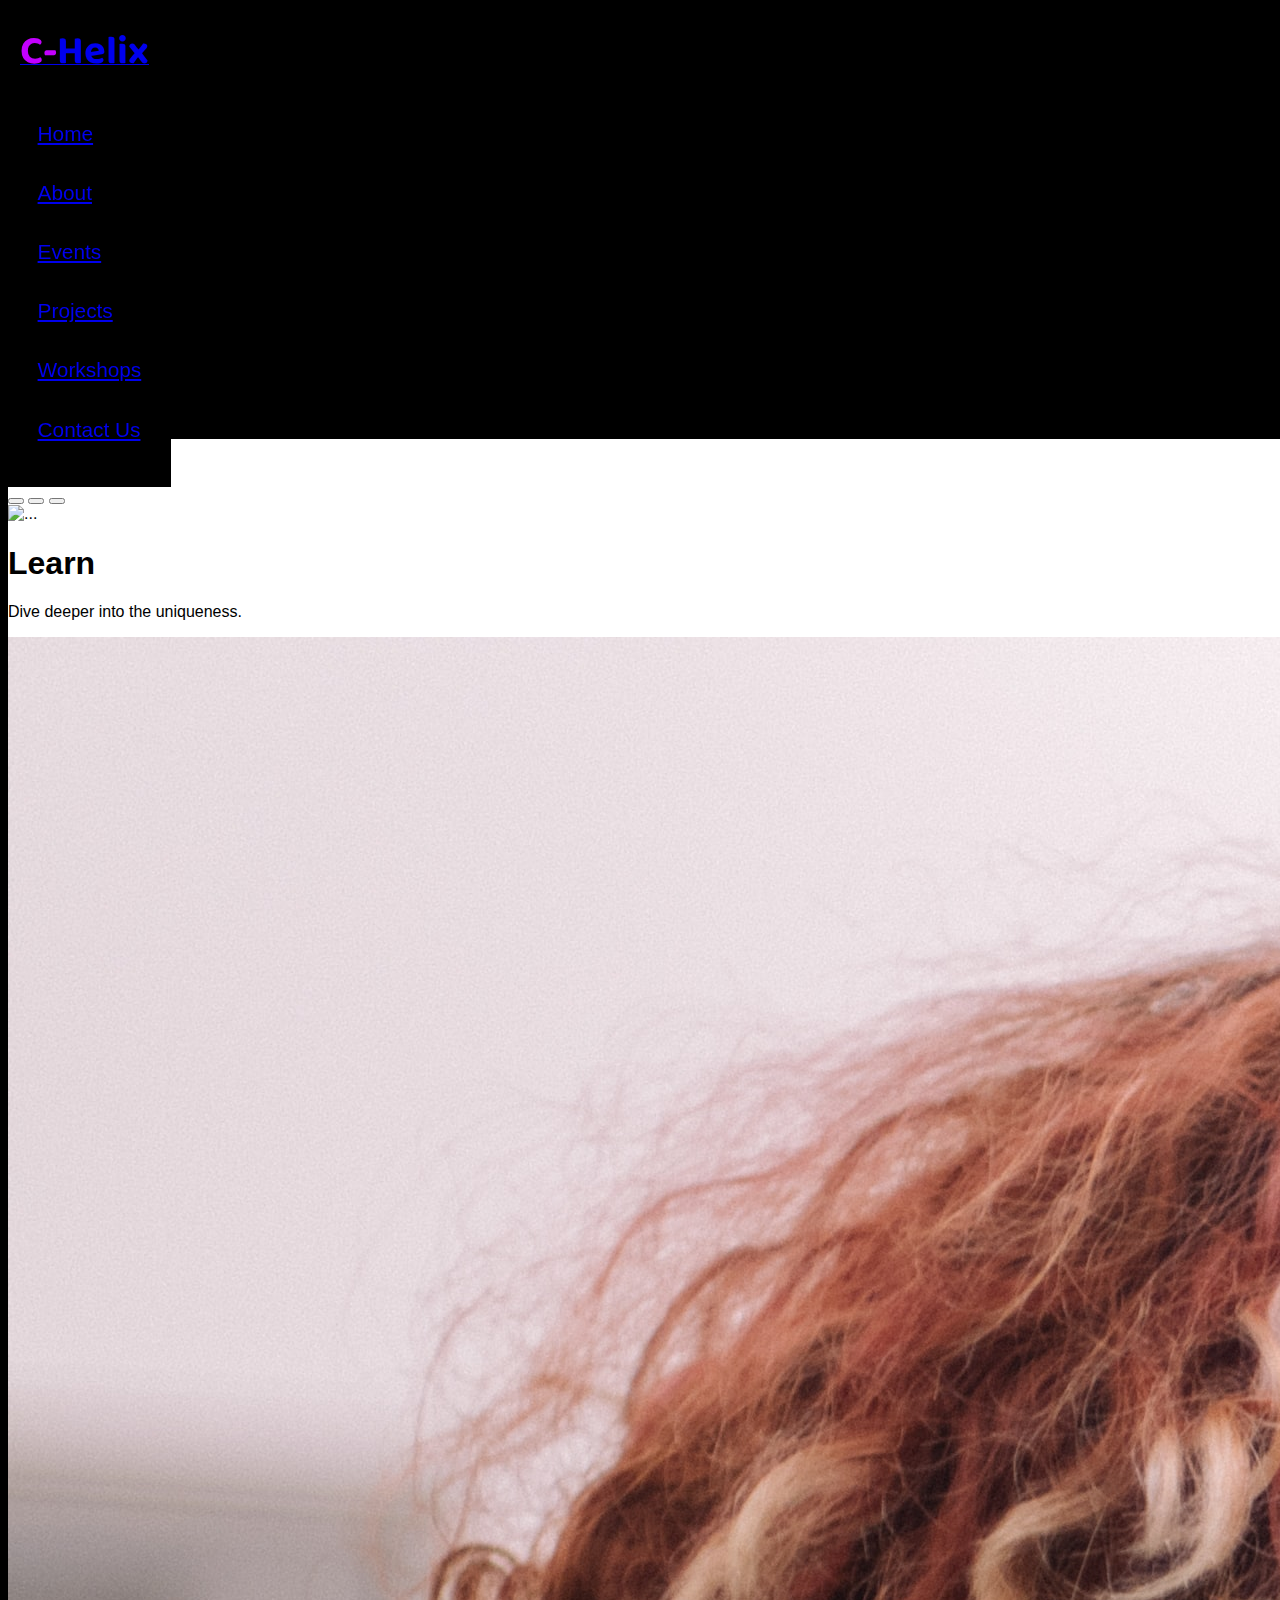
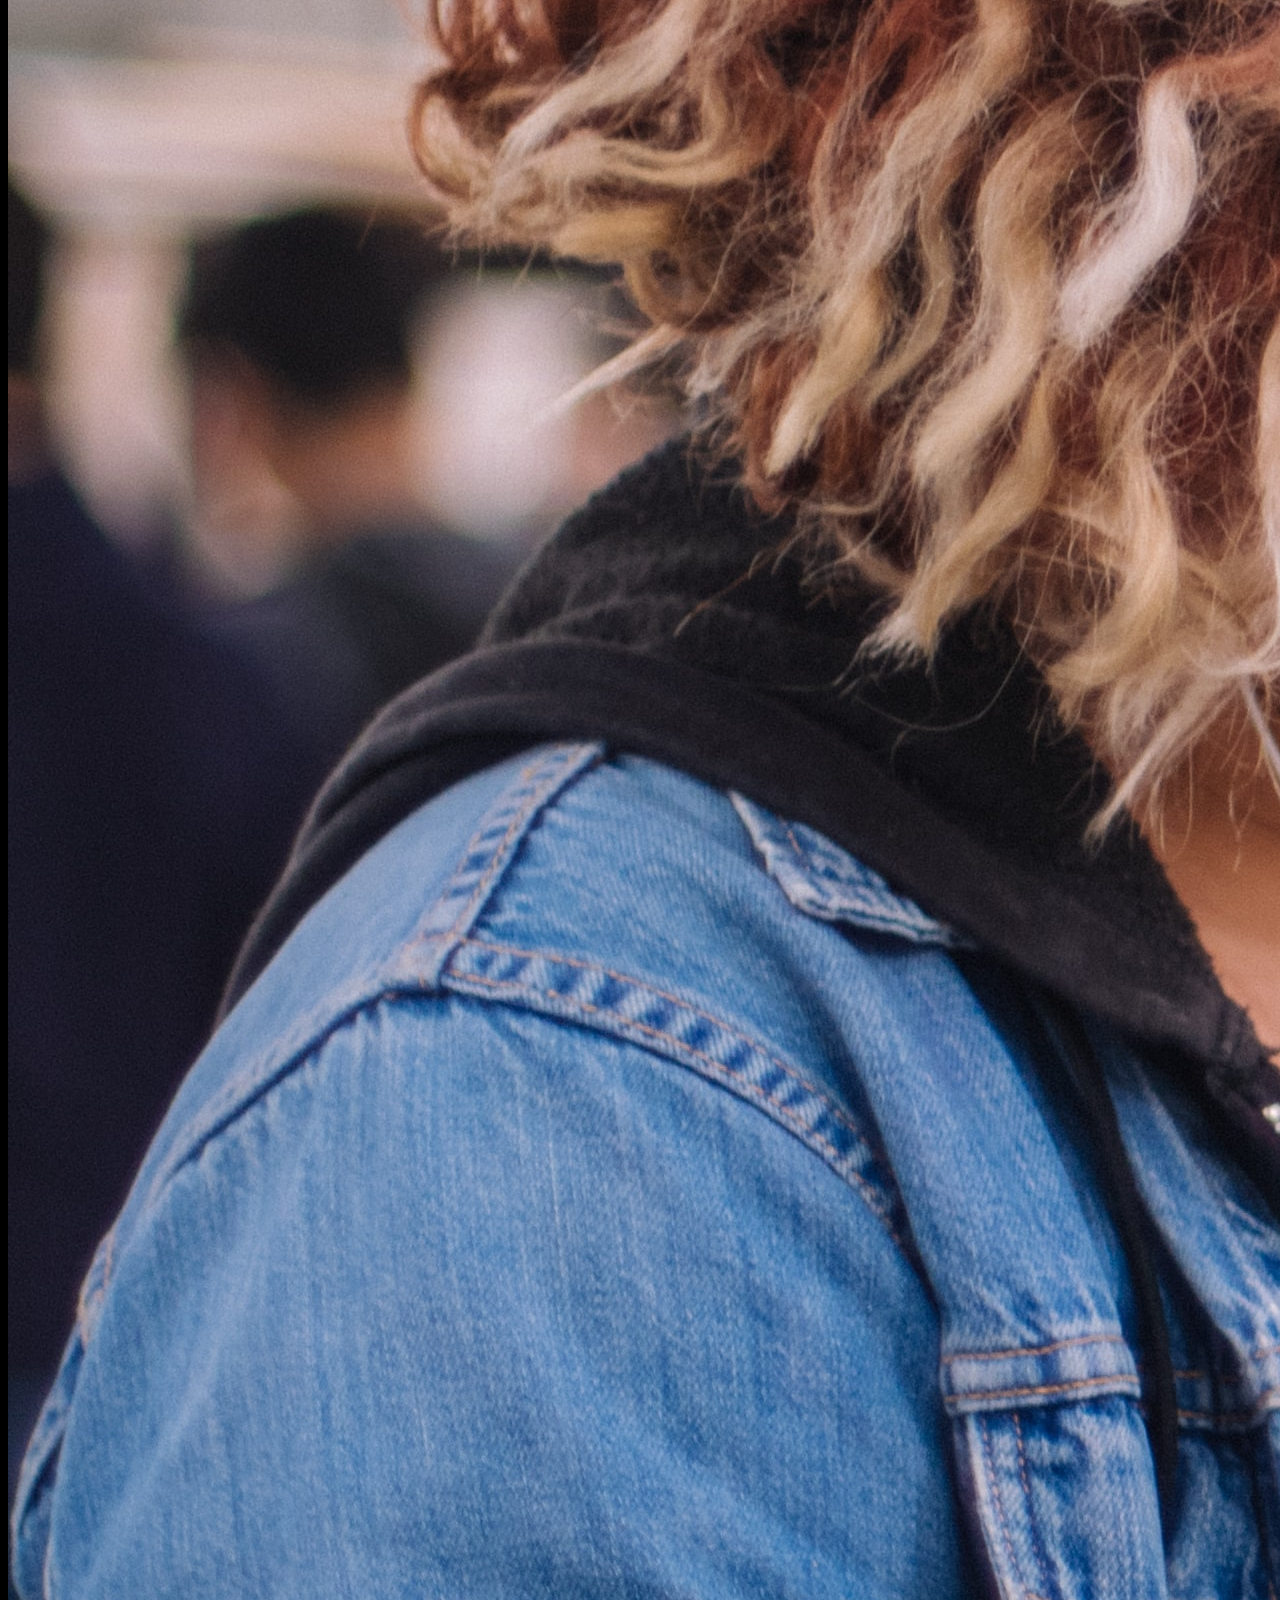
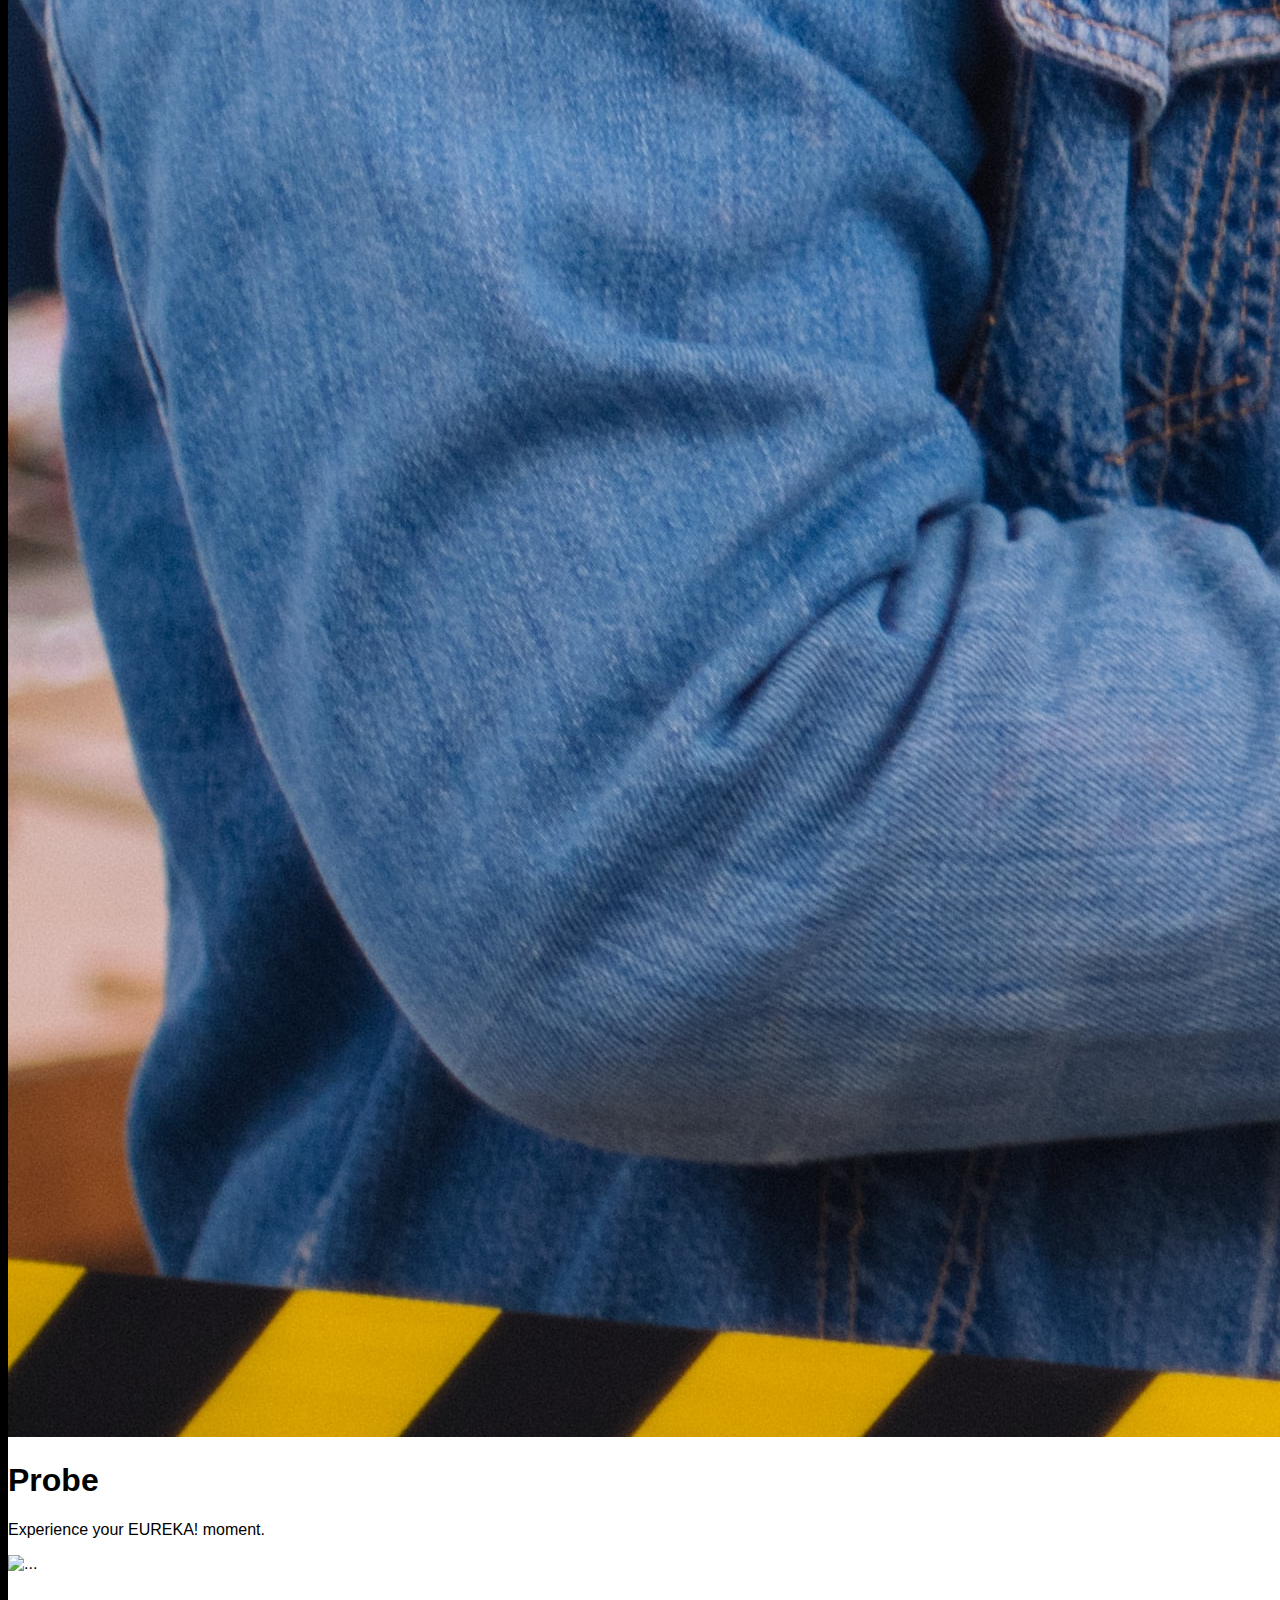
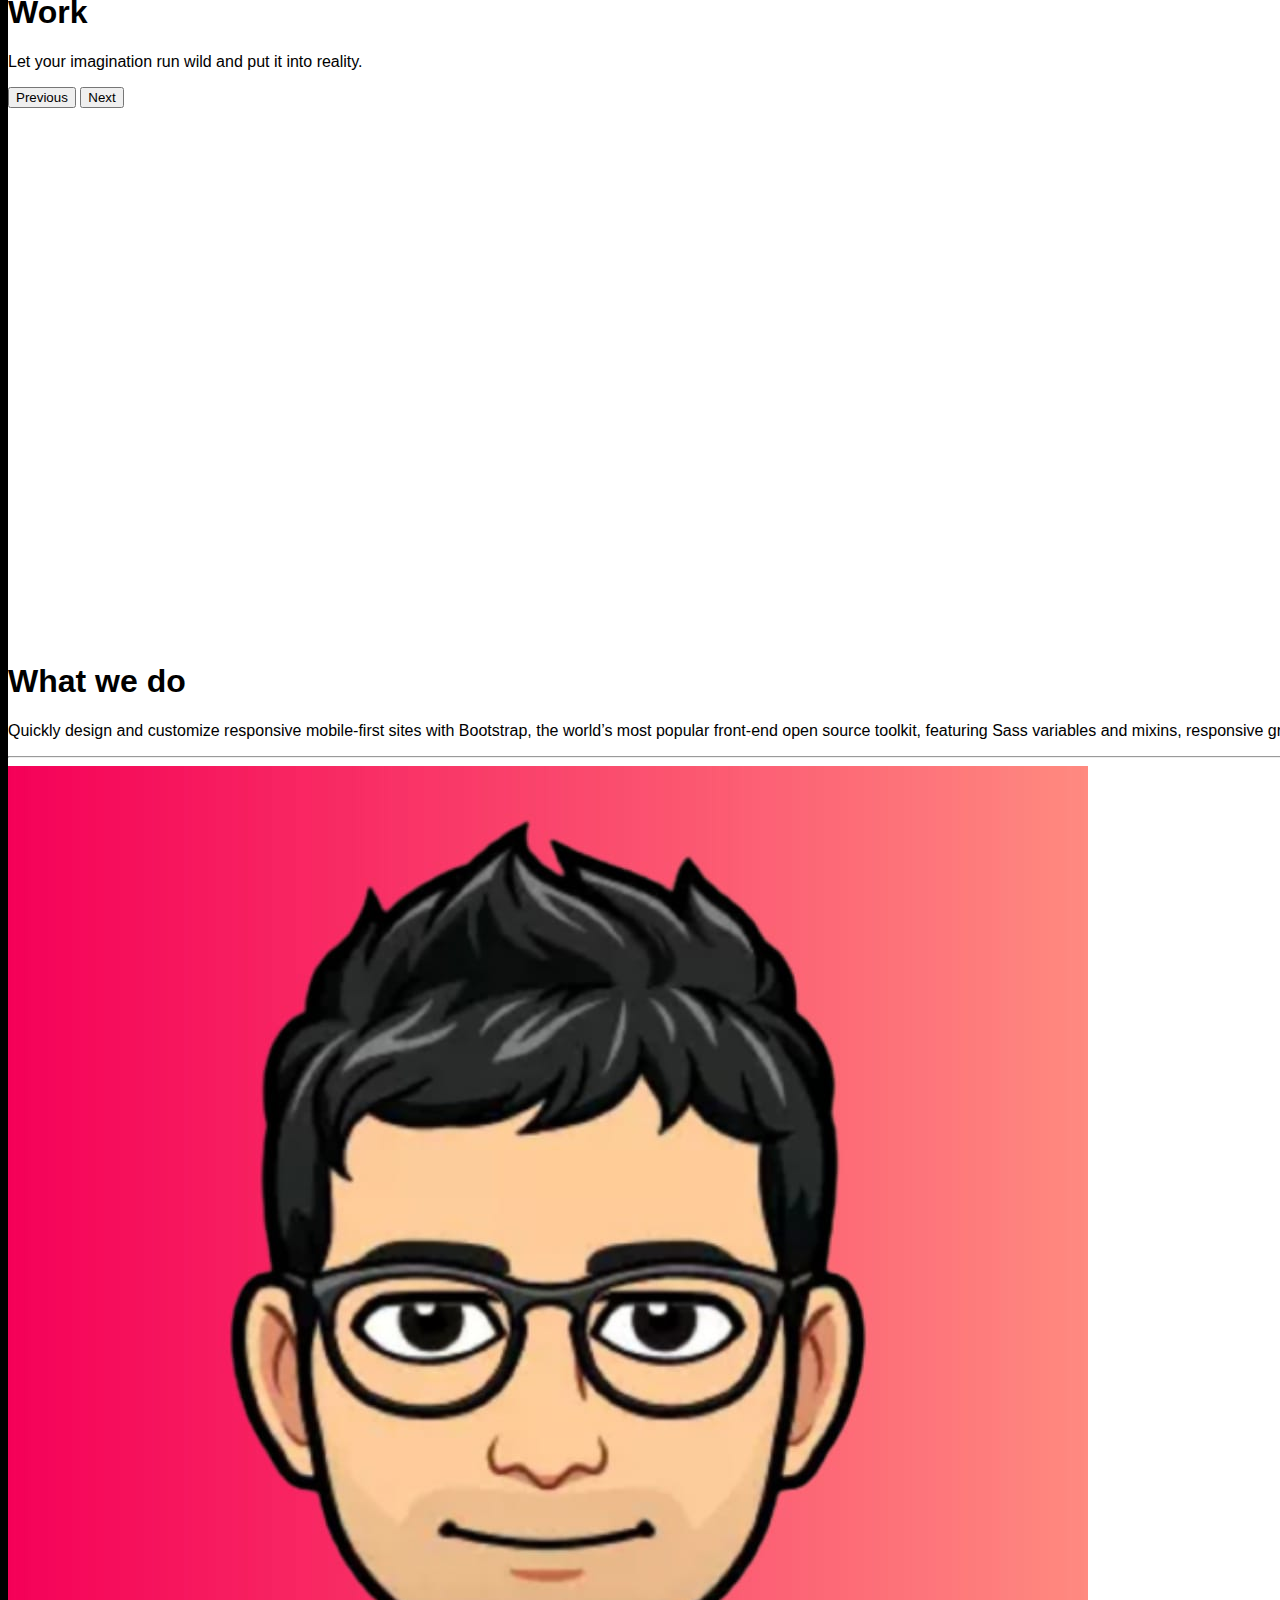
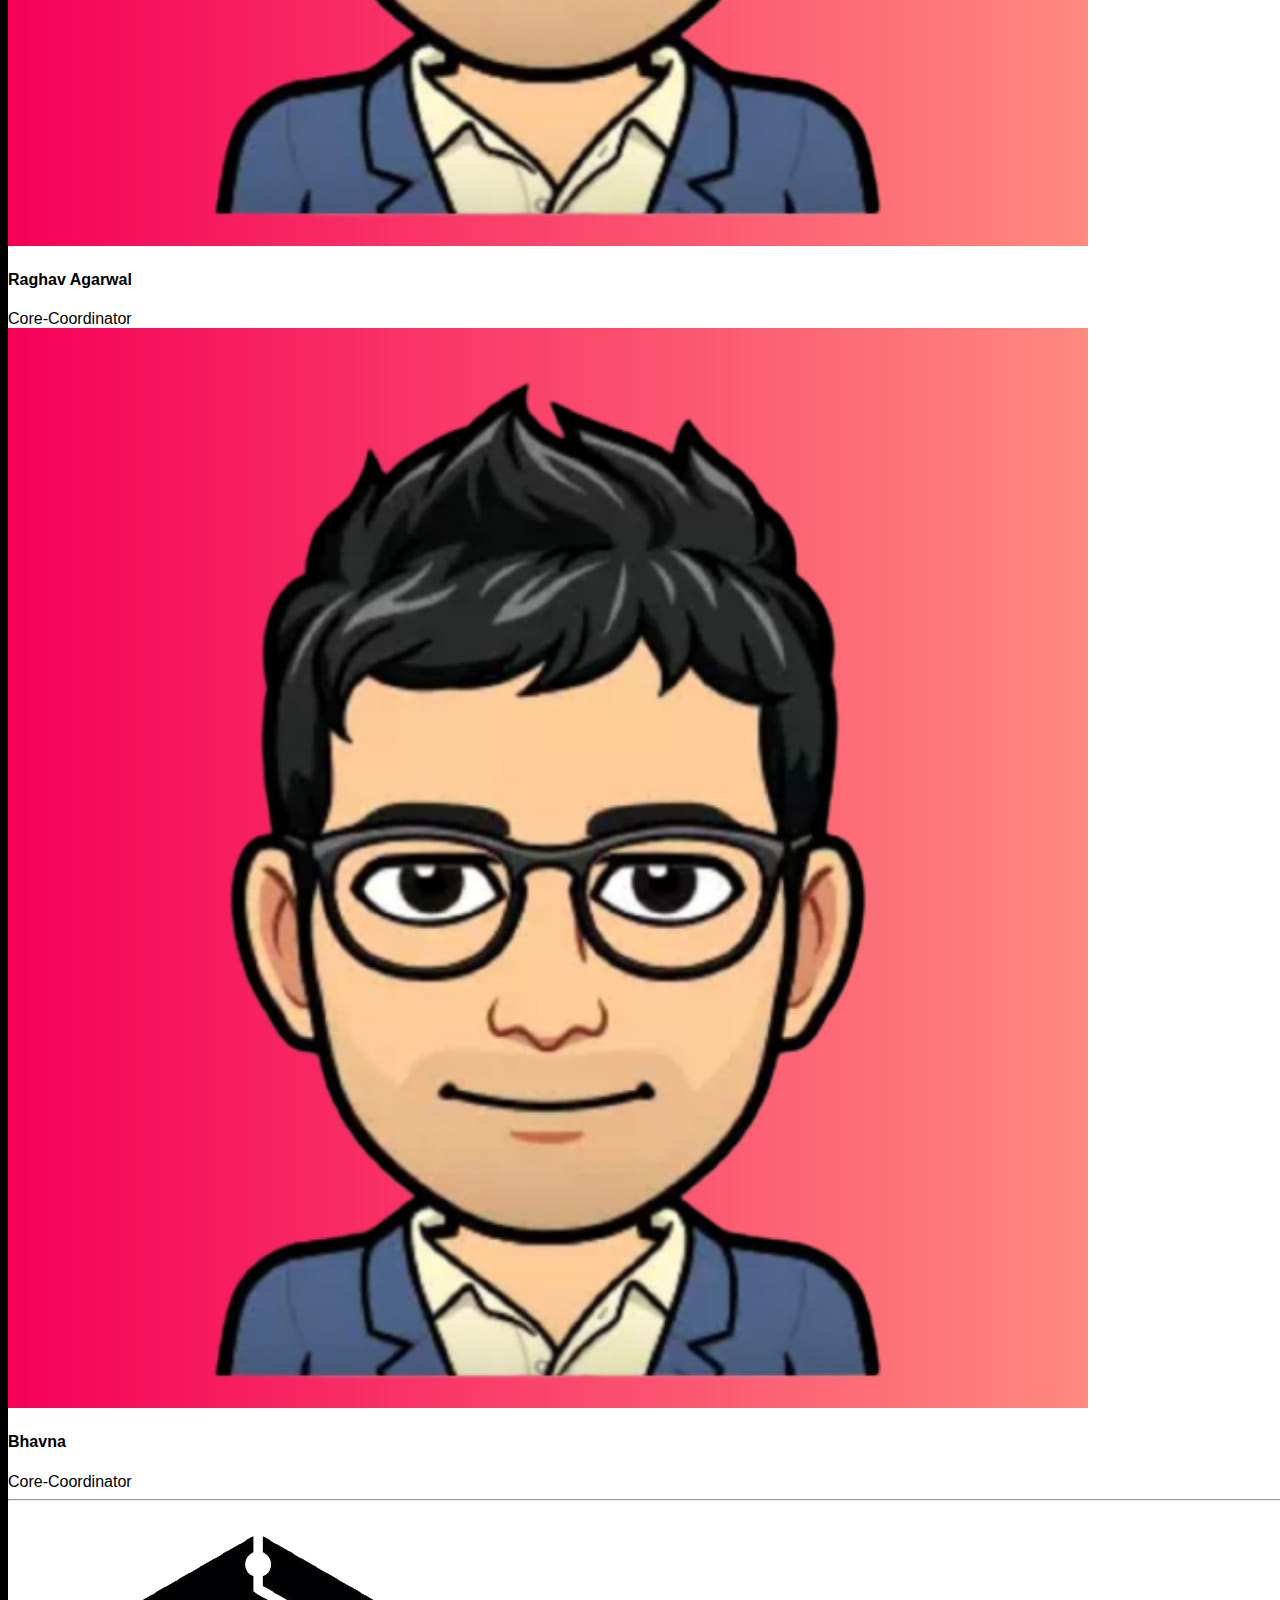
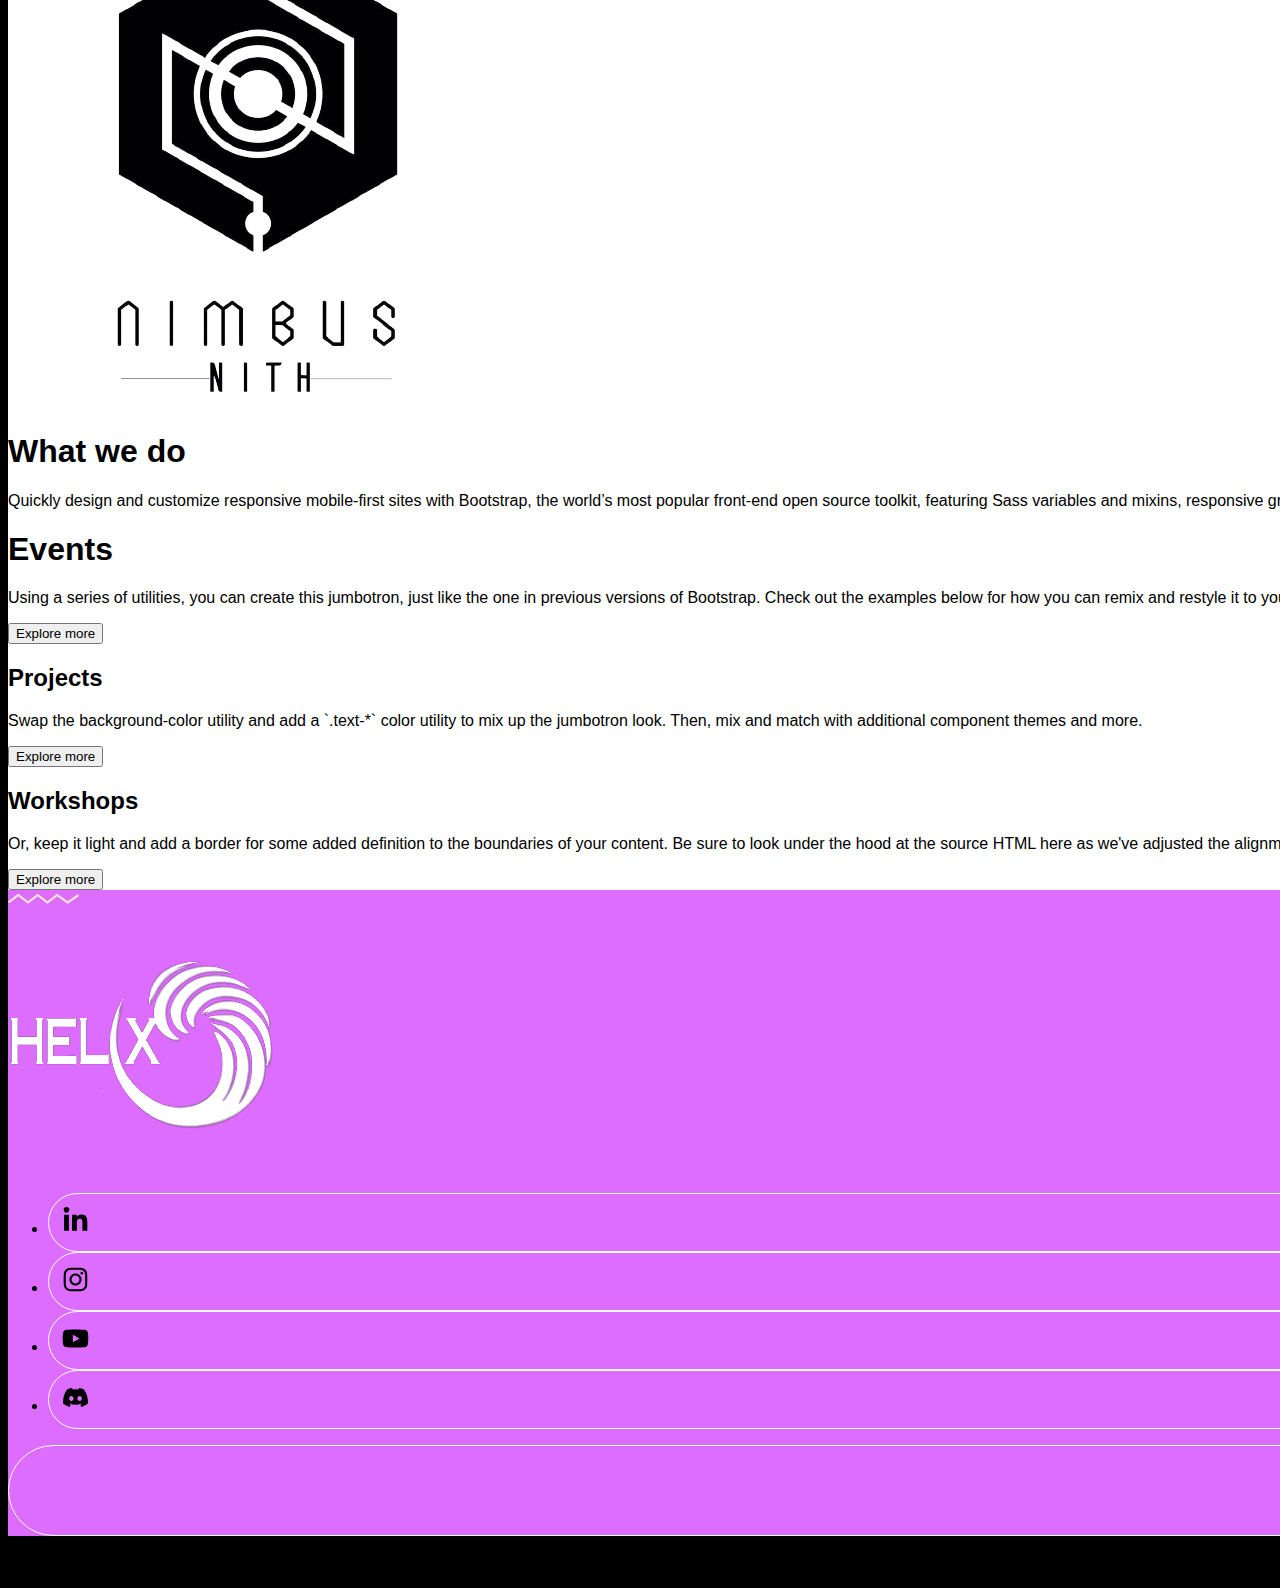
==== commit c4c08e8e: "Update index.html" ====
--- a/index.html
+++ b/index.html
@@ -379,13 +379,13 @@
  
 <div class="container col-xxl-8 px-4 py-5">
     <div class="row flex-lg-row-reverse align-items-center g-5 py-5">
-      <div class="col-10 col-sm-8 col-lg-6">
+      <div class="col-10 col-sm-8 col-lg-6 mb-3 order-md-1">
         <!-- <img src="bootstrap-themes.png" class="d-block mx-lg-auto img-fluid" alt="Bootstrap Themes" width="700" height="500" loading="lazy"> -->
-        <img width="500" height="500" src="nimbus1.png" />
+        <img class="container" src="nimbus1.png" />
         
       </div>
       <div class="col-lg-6">
-        <h1 class="display-5 fw-bold lh-1 mb-3">What we do</h1>
+        <h1 class="display-5 fw-bold lh-1 mb-3 order-md-2">What we do</h1>
         <p class="lead">Quickly design and customize responsive mobile-first sites with Bootstrap, the world’s most popular front-end open source toolkit, featuring Sass variables and mixins, responsive grid system, extensive prebuilt components, and powerful JavaScript plugins.</p>
         <!-- <div class="d-grid gap-2 d-md-flex justify-content-md-start">
           <button type="button" class="btn btn-primary btn-lg px-4 me-md-2">Primary</button>
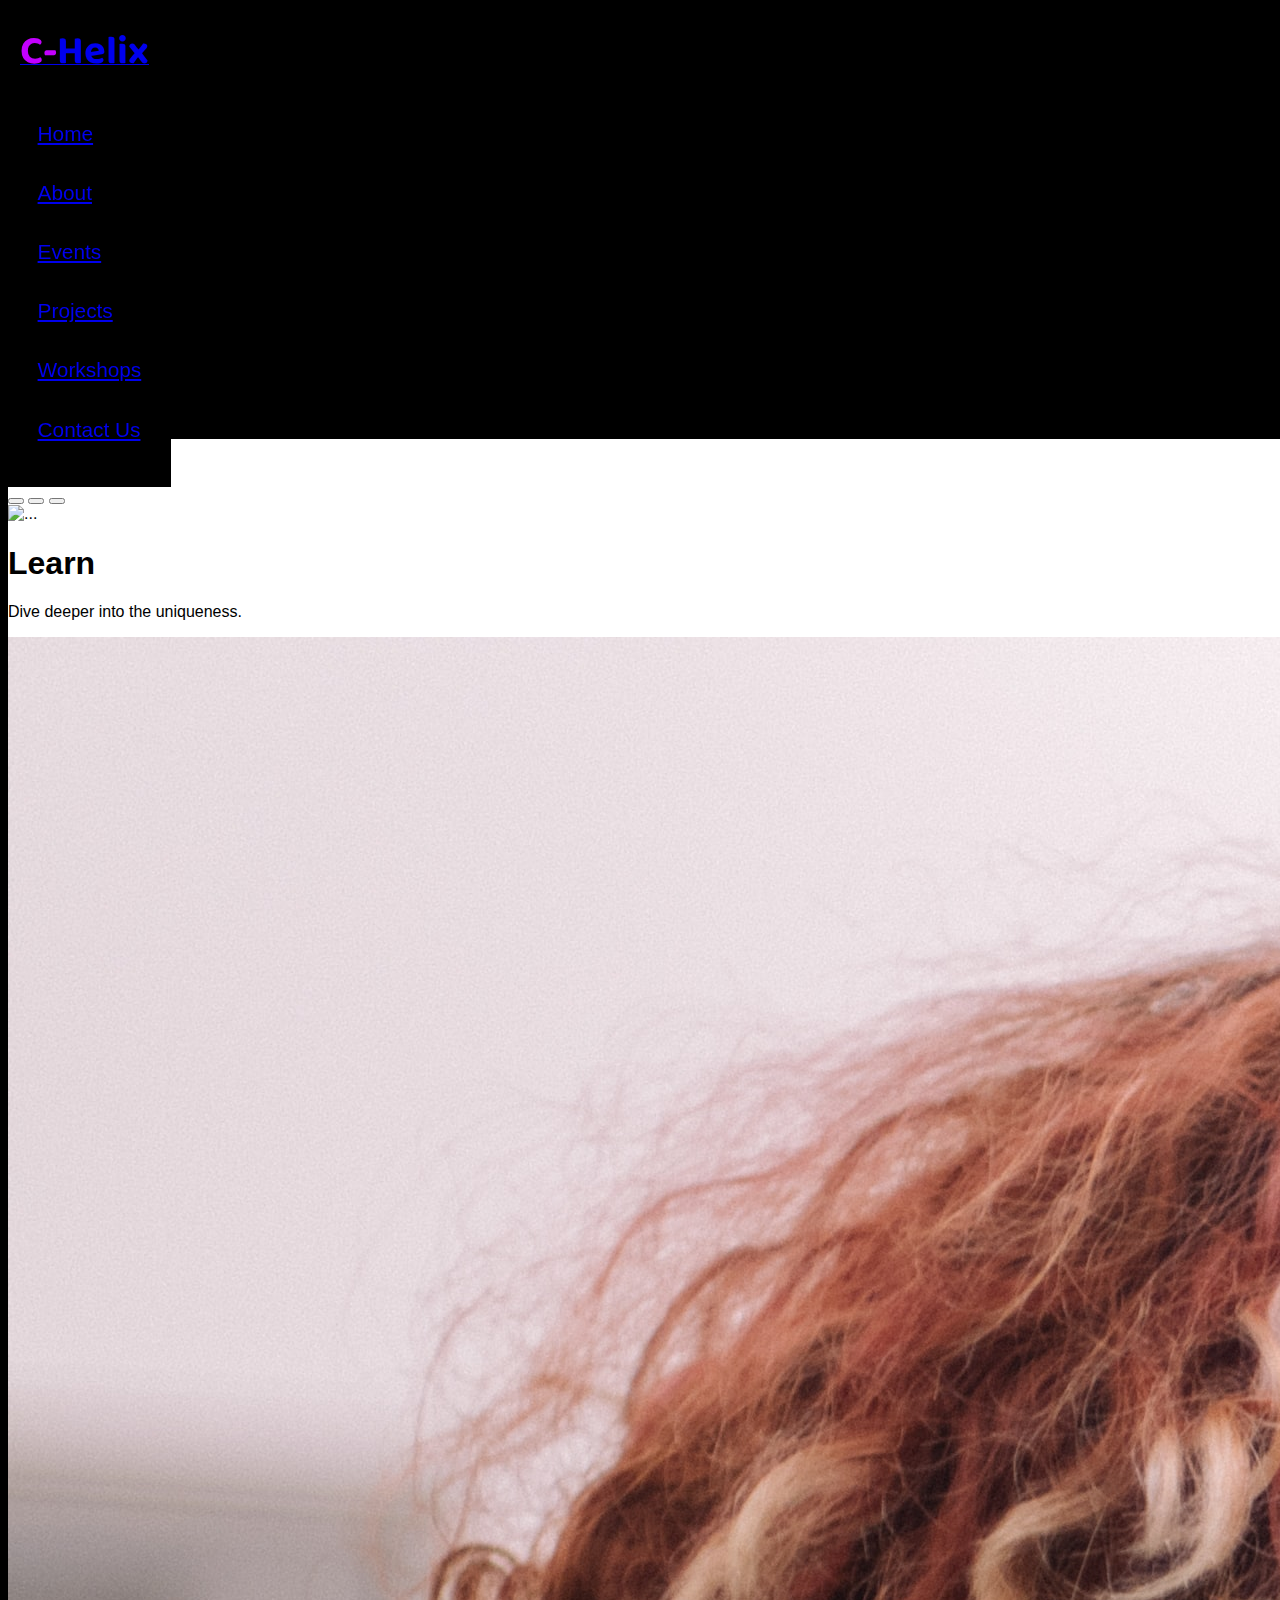
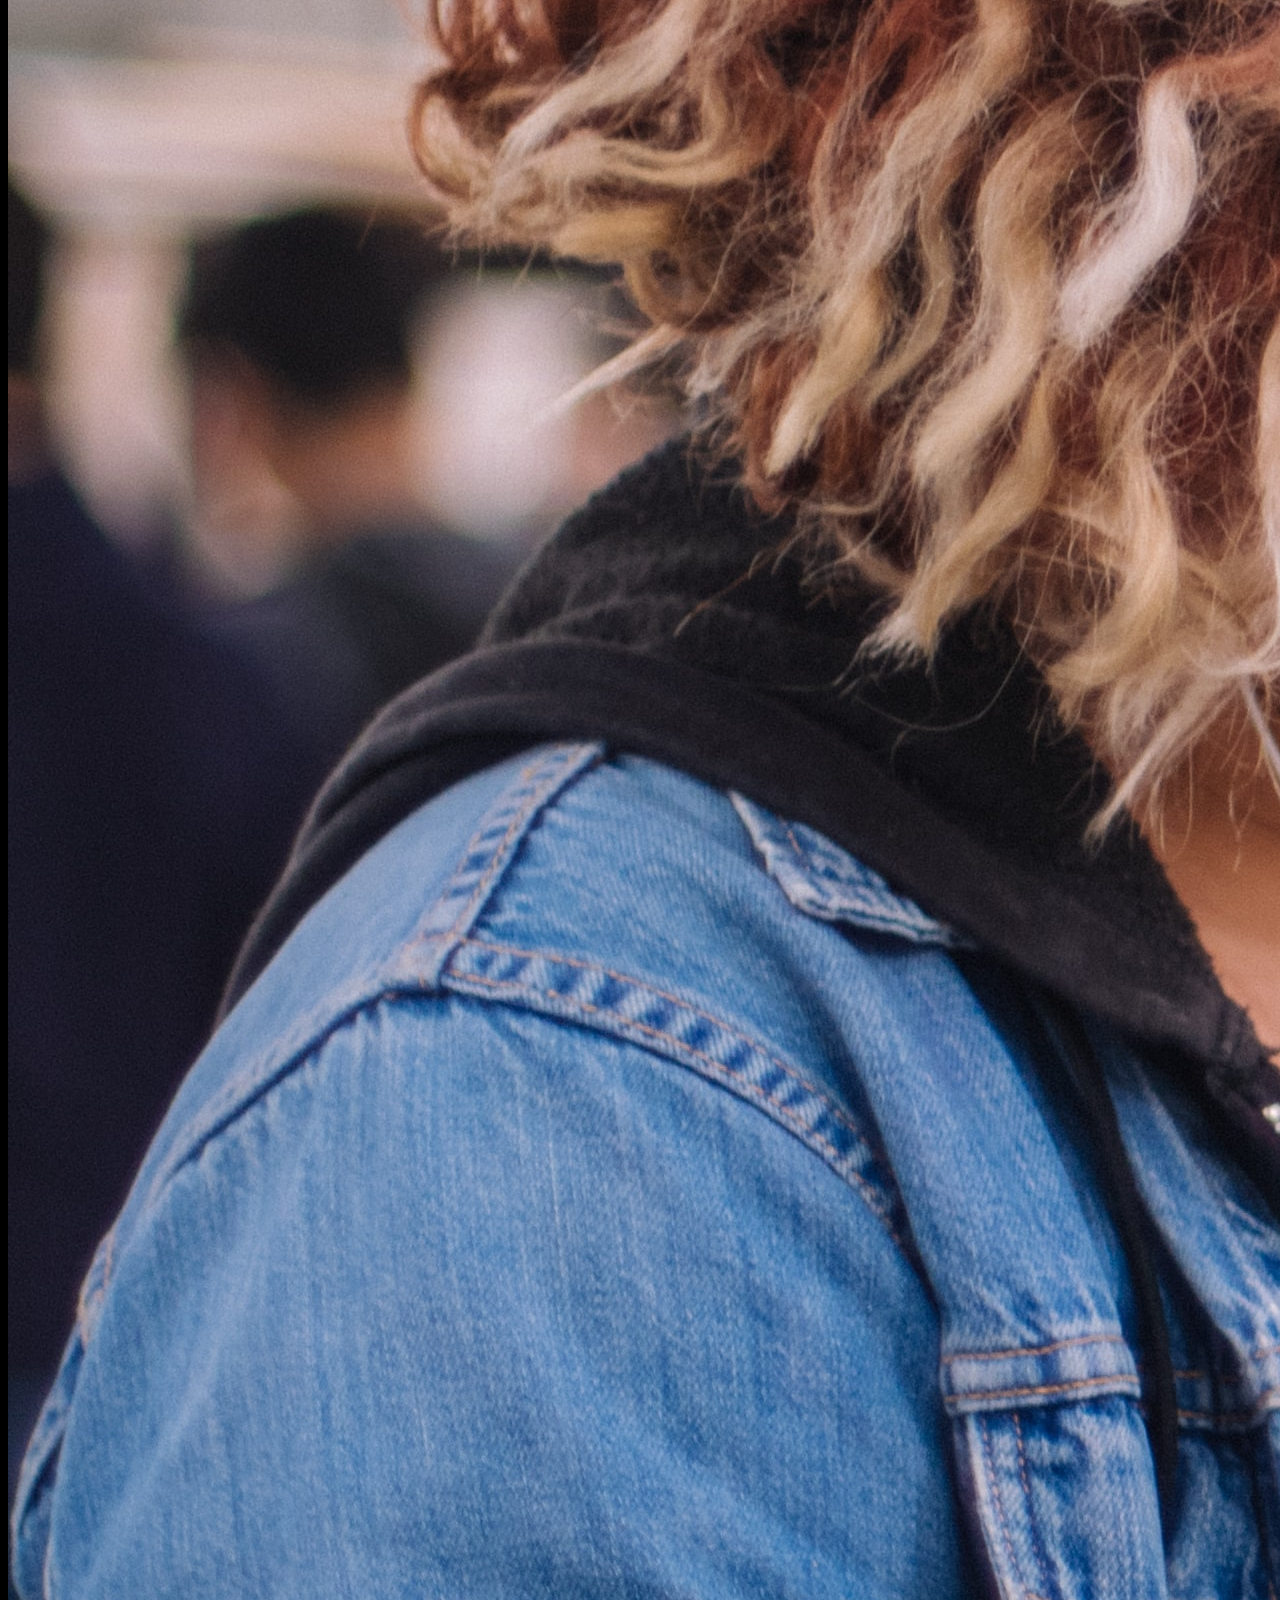
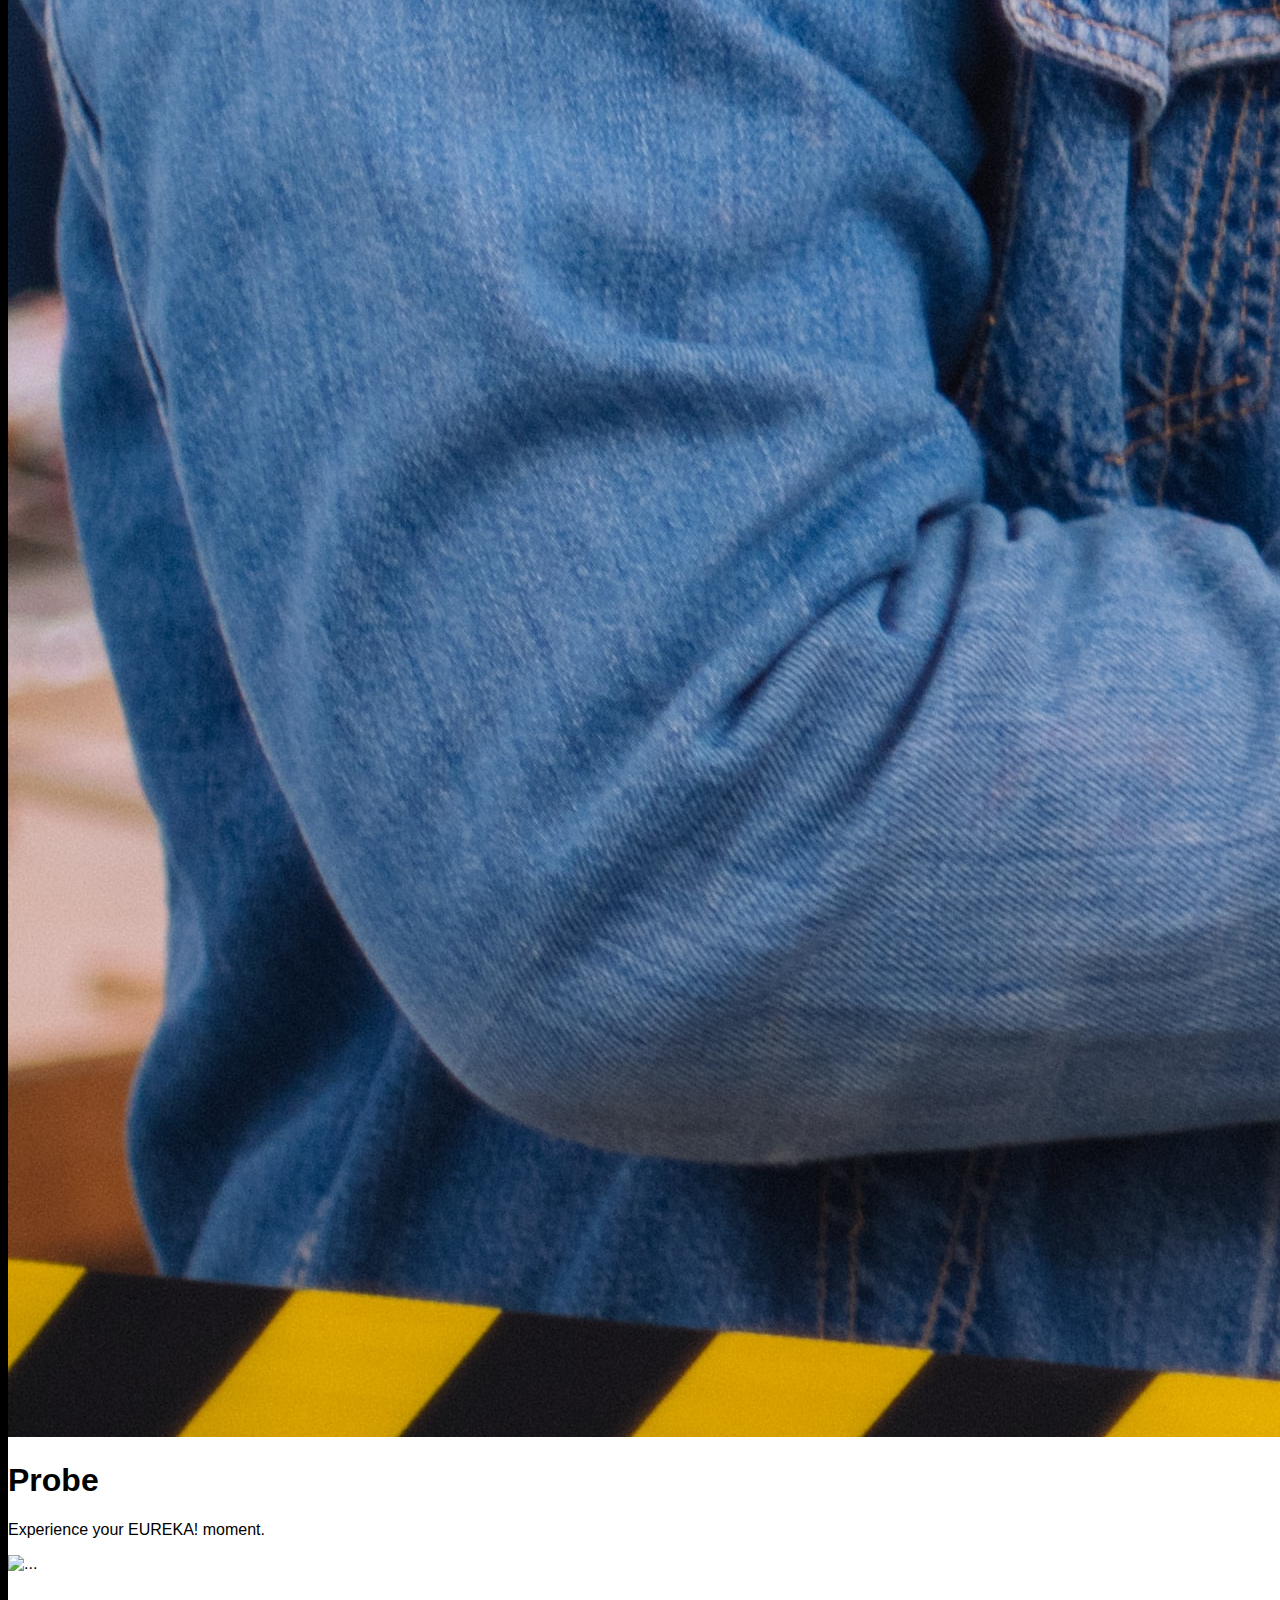
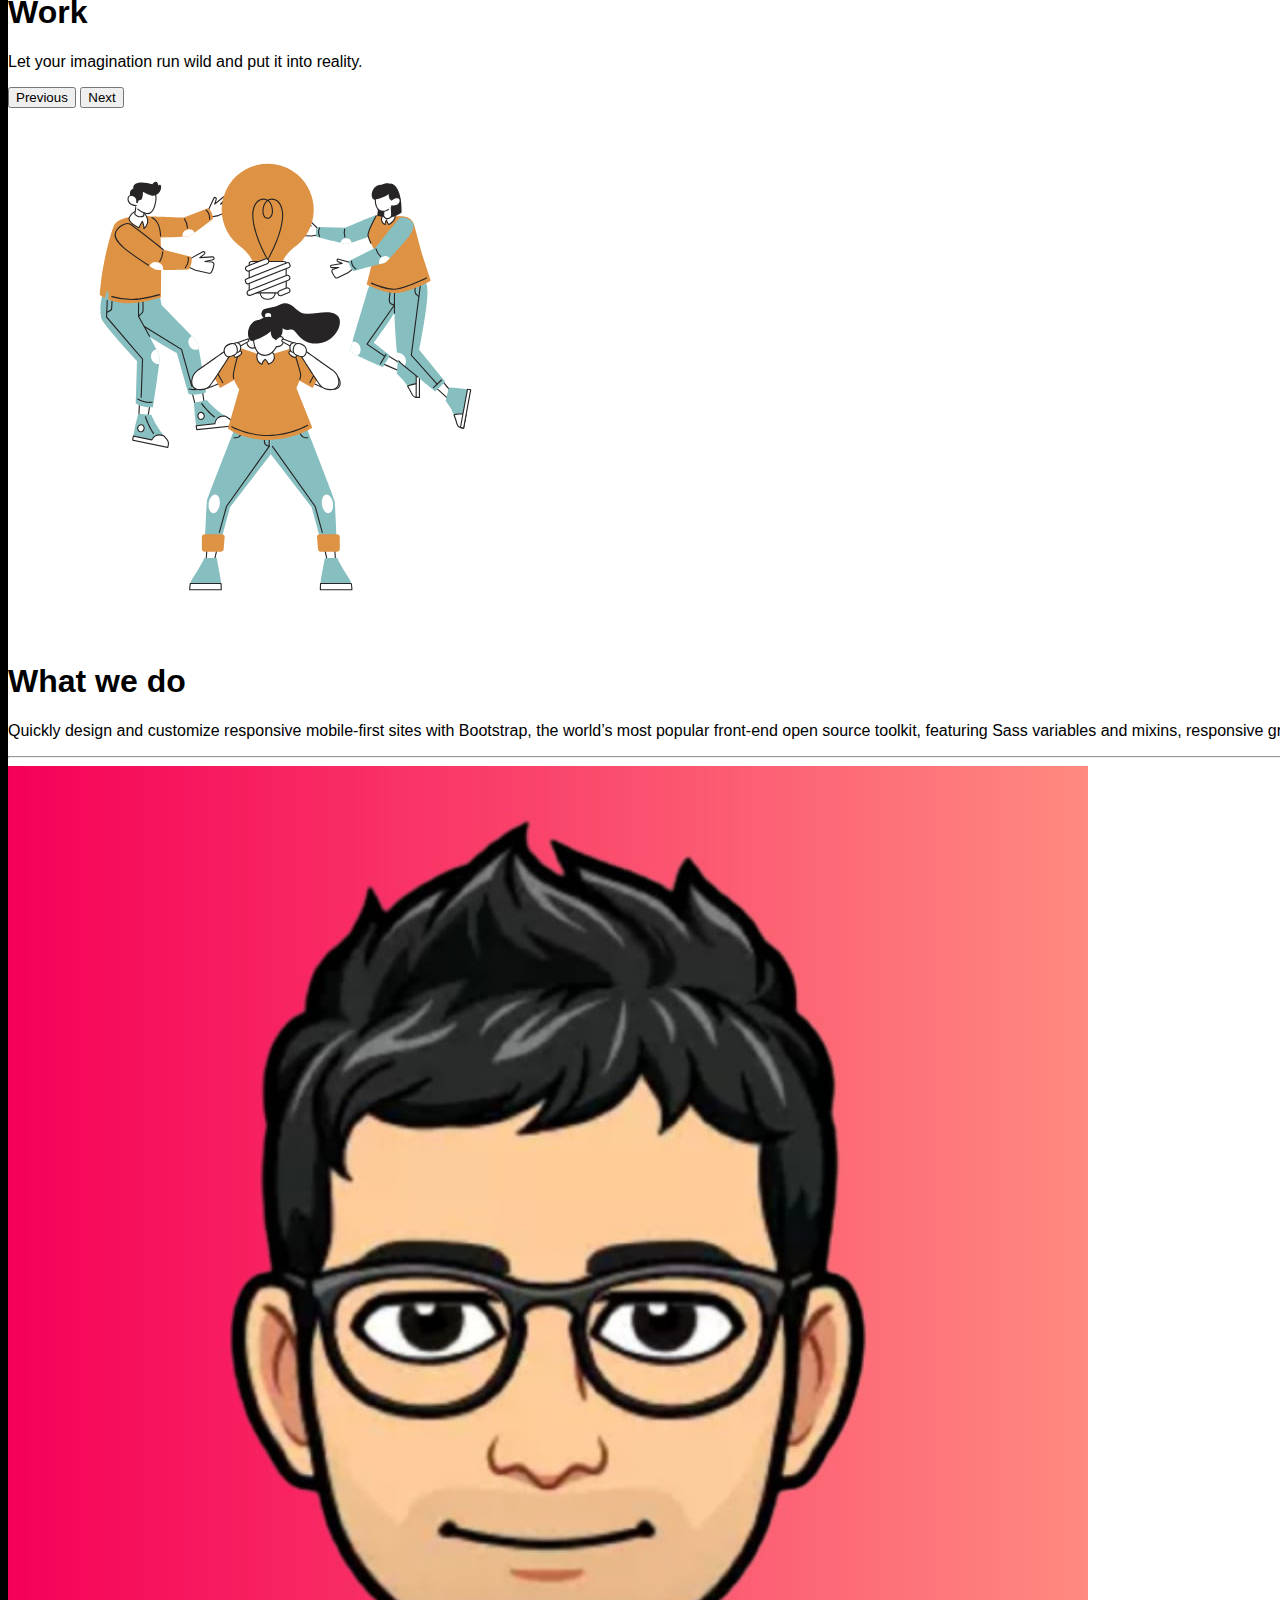
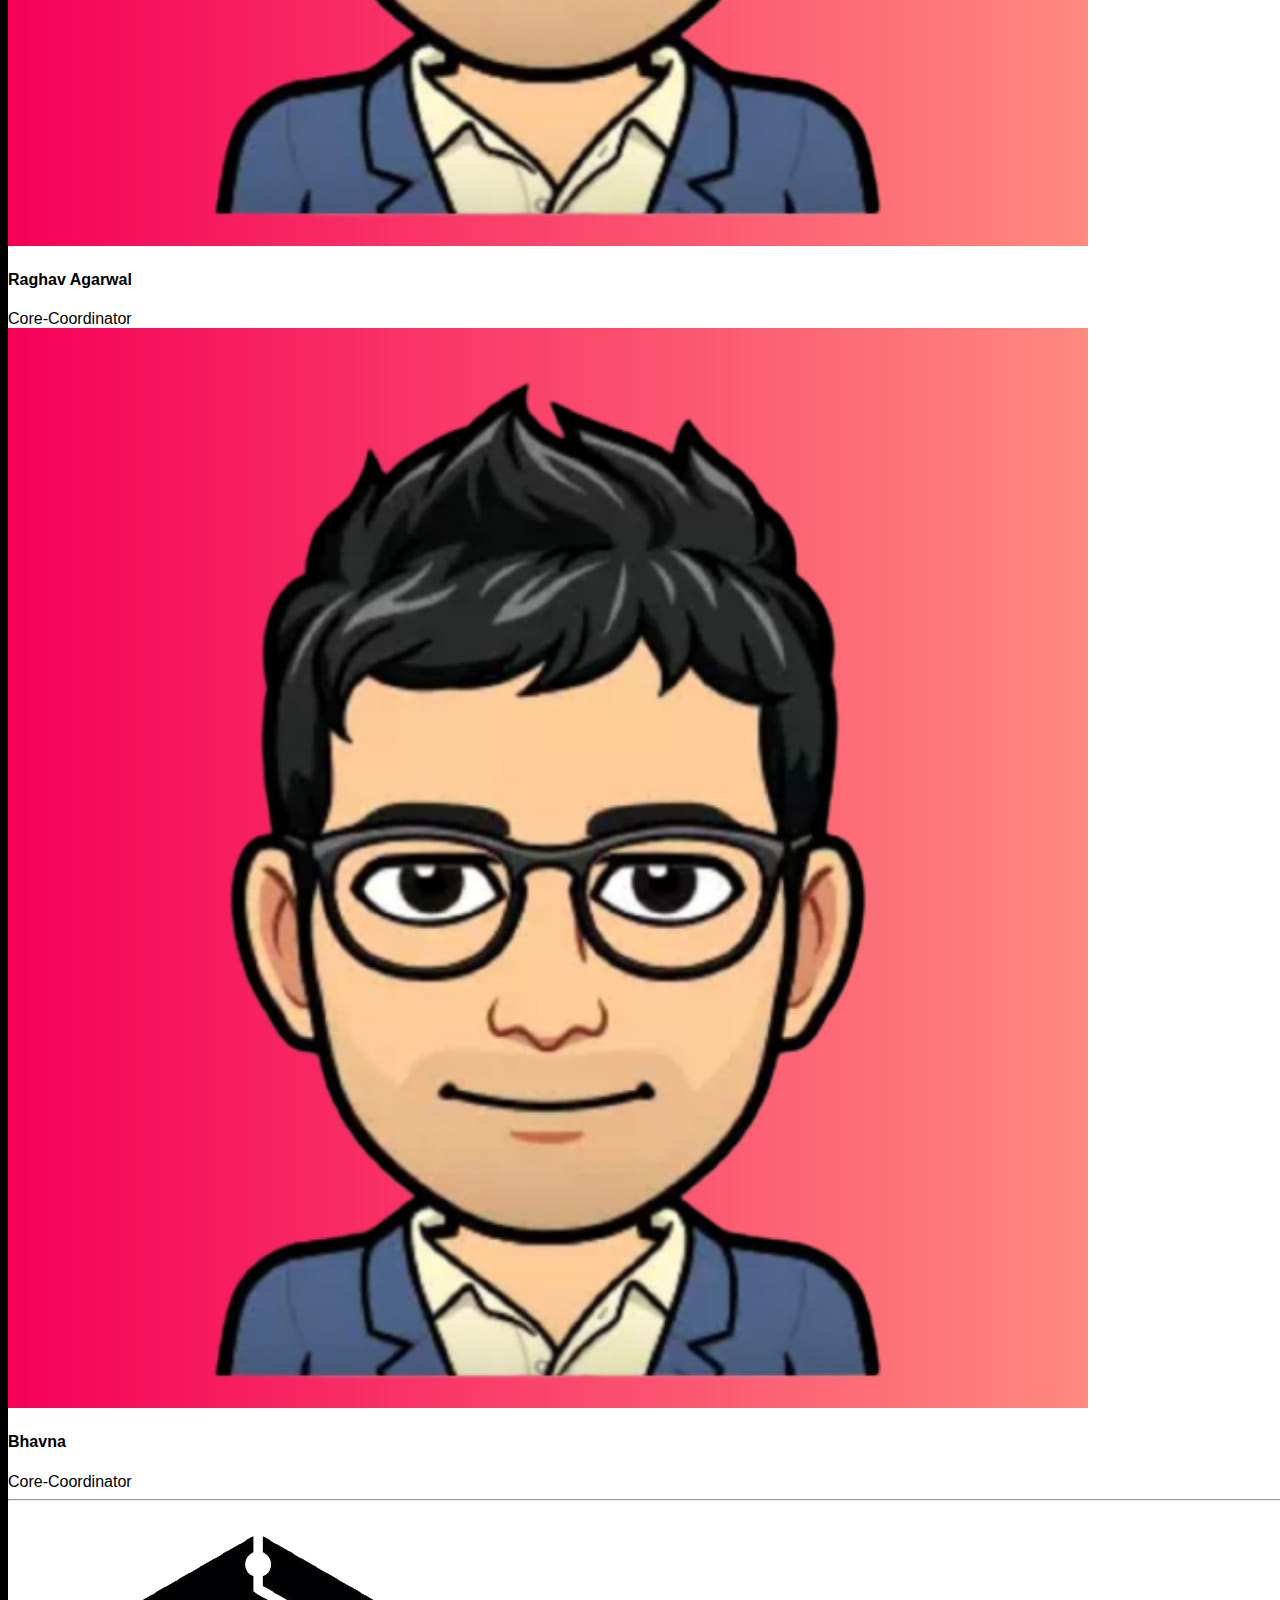
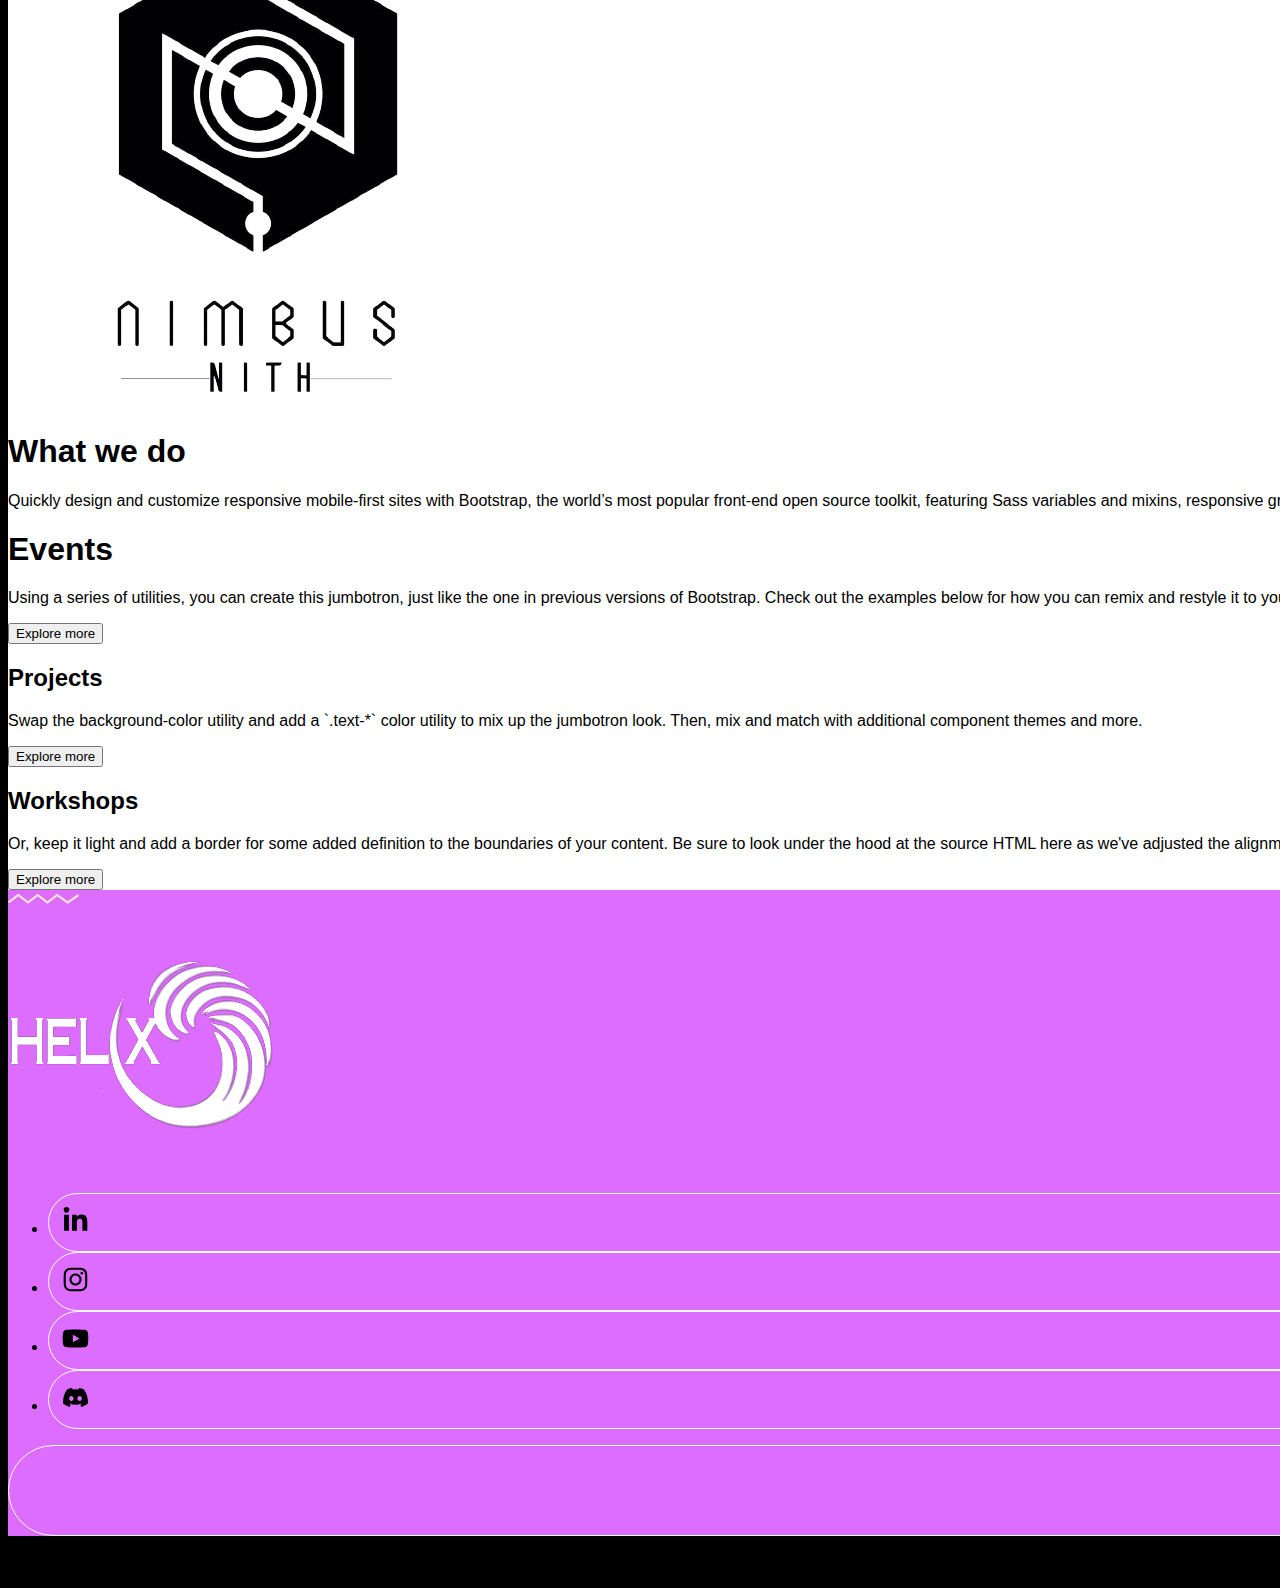
==== commit 17152e49: "Update index.html" ====
--- a/index.html
+++ b/index.html
@@ -380,8 +380,7 @@
 <div class="container col-xxl-8 px-4 py-5">
     <div class="row flex-lg-row-reverse align-items-center g-5 py-5">
       <div class="col-10 col-sm-8 col-lg-6 mb-3 order-md-1">
-        <!-- <img src="bootstrap-themes.png" class="d-block mx-lg-auto img-fluid" alt="Bootstrap Themes" width="700" height="500" loading="lazy"> -->
-        <img class="container" src="nimbus1.png" />
+        <img src="nimbus1.png" />
         
       </div>
       <div class="col-lg-6">
